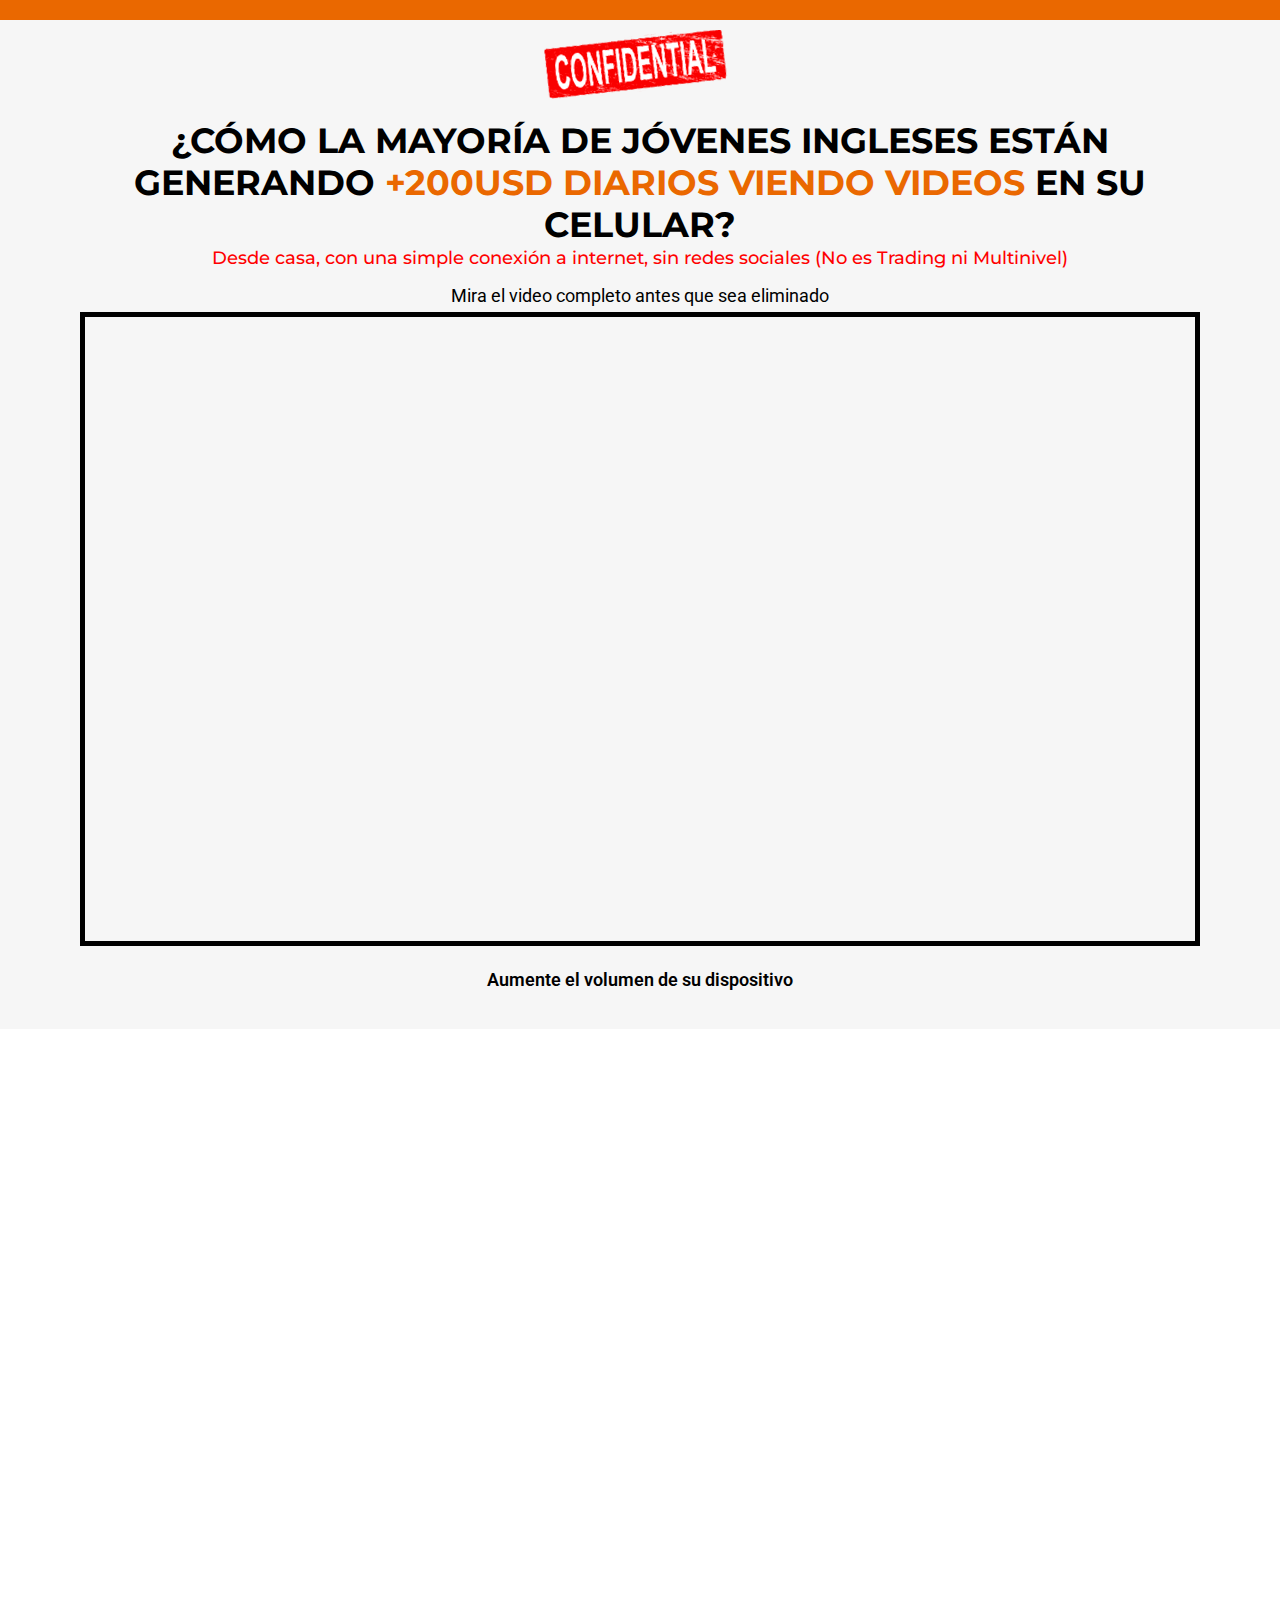
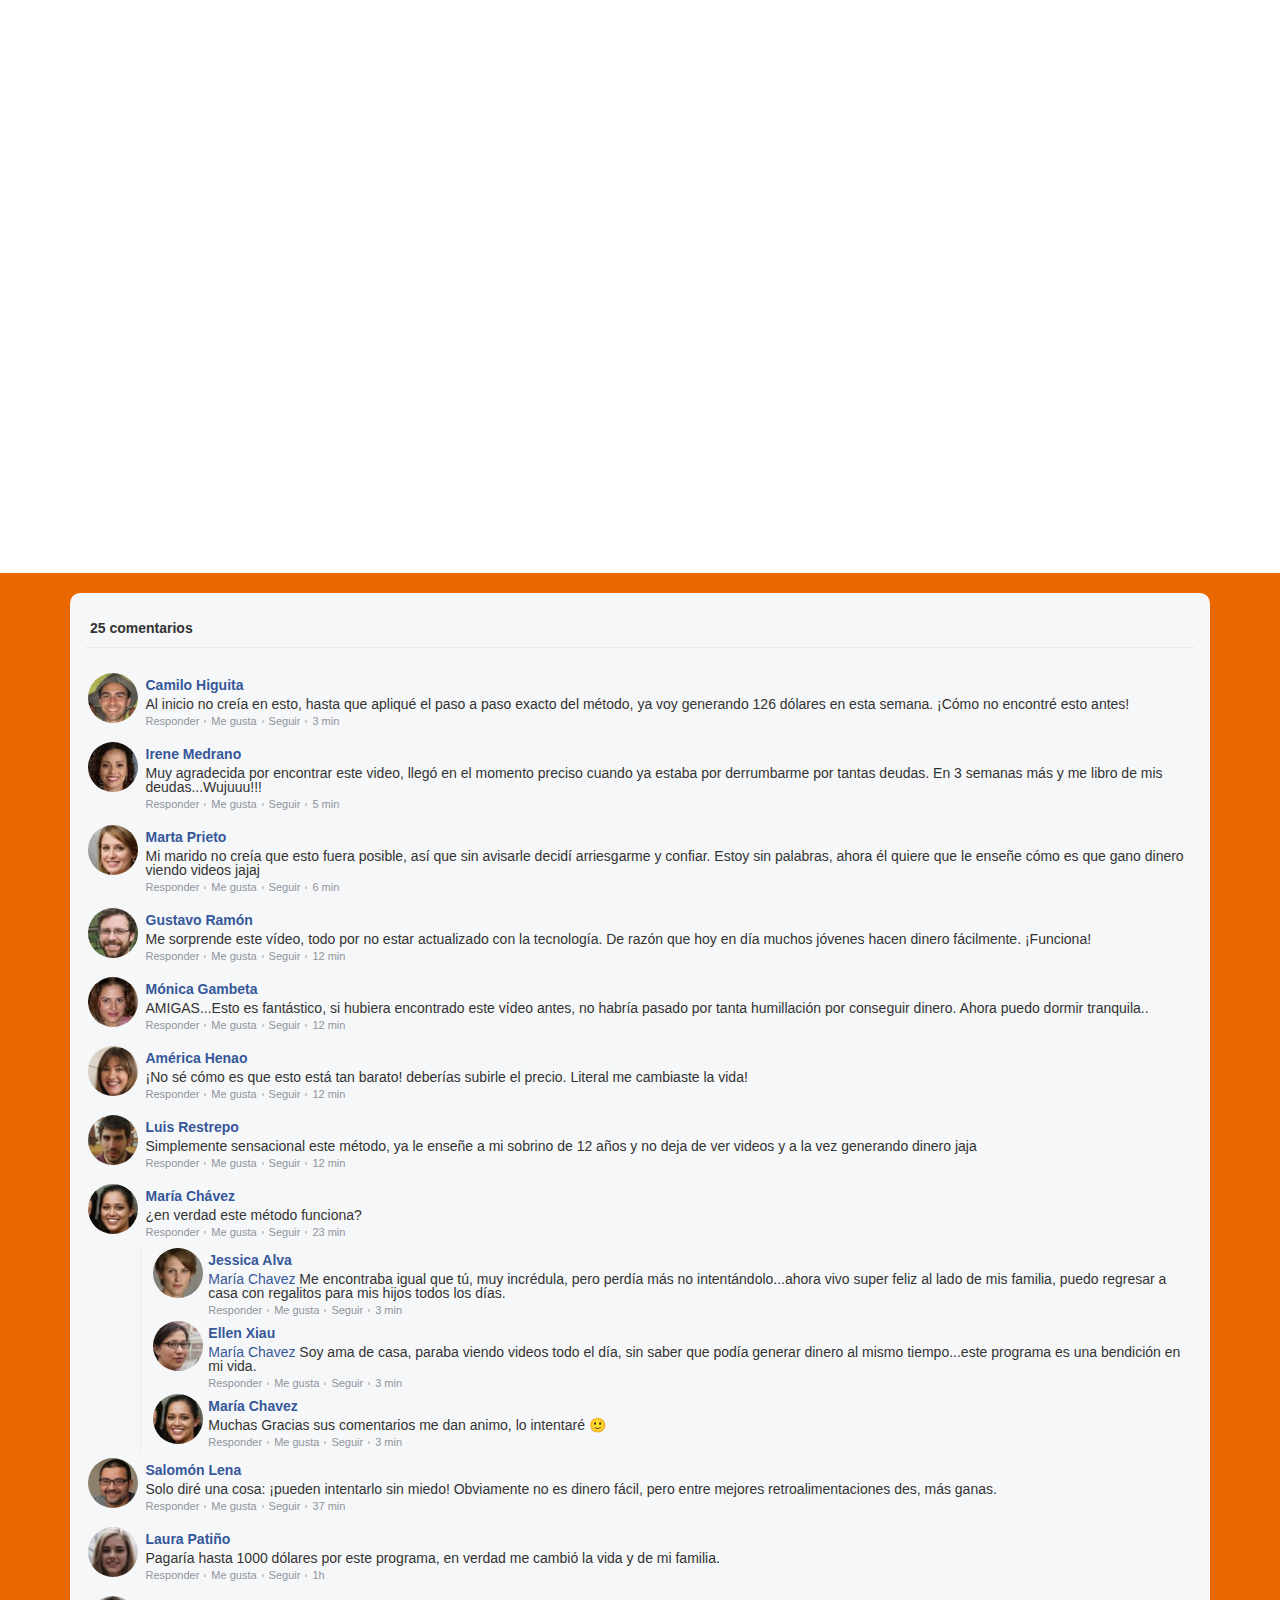
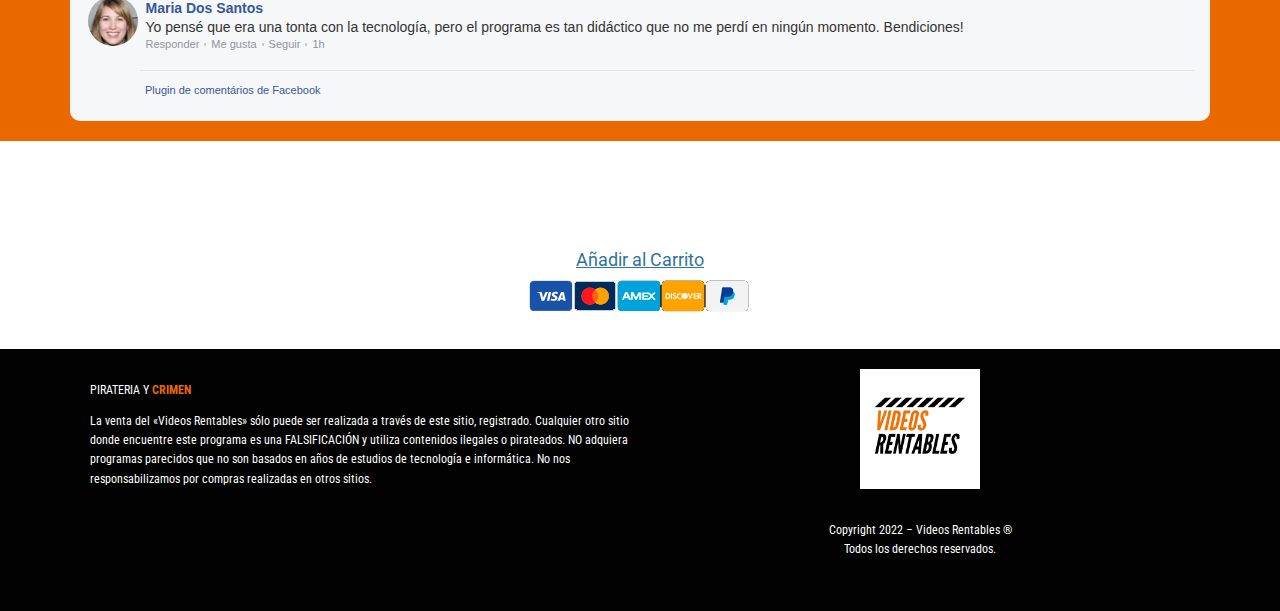
==== index.html @ acf1e4eb "ok" ====
<!DOCTYPE html>
<html lang="es">

<head>
	<meta charset="UTF-8">
	<title>Landingpage &#8211; Sistema VL</title>
	<meta name="viewport" content="width=device-width, initial-scale=1" />
	<meta name='robots' content='max-image-preview:large' />
	<script type='application/javascript'>console.log('PixelYourSite Free version 9.1.1');</script>
	<title>Landingpage &#8211; Sistema VL</title>
	<link href='https://fonts.gstatic.com' crossorigin rel='preconnect' />
	<link rel="alternate" type="application/rss+xml" title="Sistema VL &raquo; Feed" href="./feed/" />
	<link rel="alternate" type="application/rss+xml" title="Sistema VL &raquo; Feed de los comentarios"
		href="./comments/feed/" />
	<style>
		img.wp-smiley,
		img.emoji {
			display: inline !important;
			border: none !important;
			box-shadow: none !important;
			height: 1em !important;
			width: 1em !important;
			margin: 0 0.07em !important;
			vertical-align: -0.1em !important;
			background: none !important;
			padding: 0 !important;
		}
	</style>
	<style id='wp-block-library-inline-css'>
		:root {
			--wp-admin-theme-color: #007cba;
			--wp-admin-theme-color--rgb: 0, 124, 186;
			--wp-admin-theme-color-darker-10: #006ba1;
			--wp-admin-theme-color-darker-10--rgb: 0, 107, 161;
			--wp-admin-theme-color-darker-20: #005a87;
			--wp-admin-theme-color-darker-20--rgb: 0, 90, 135;
			--wp-admin-border-width-focus: 2px
		}

		@media (-webkit-min-device-pixel-ratio:2),
		(min-resolution:192dpi) {
			:root {
				--wp-admin-border-width-focus: 1.5px
			}
		}

		:root {
			--wp--preset--font-size--normal: 16px;
			--wp--preset--font-size--huge: 42px
		}

		:root .has-very-light-gray-background-color {
			background-color: #eee
		}

		:root .has-very-dark-gray-background-color {
			background-color: #313131
		}

		:root .has-very-light-gray-color {
			color: #eee
		}

		:root .has-very-dark-gray-color {
			color: #313131
		}

		:root .has-vivid-green-cyan-to-vivid-cyan-blue-gradient-background {
			background: linear-gradient(135deg, #00d084, #0693e3)
		}

		:root .has-purple-crush-gradient-background {
			background: linear-gradient(135deg, #34e2e4, #4721fb 50%, #ab1dfe)
		}

		:root .has-hazy-dawn-gradient-background {
			background: linear-gradient(135deg, #faaca8, #dad0ec)
		}

		:root .has-subdued-olive-gradient-background {
			background: linear-gradient(135deg, #fafae1, #67a671)
		}

		:root .has-atomic-cream-gradient-background {
			background: linear-gradient(135deg, #fdd79a, #004a59)
		}

		:root .has-nightshade-gradient-background {
			background: linear-gradient(135deg, #330968, #31cdcf)
		}

		:root .has-midnight-gradient-background {
			background: linear-gradient(135deg, #020381, #2874fc)
		}

		.has-regular-font-size {
			font-size: 1em
		}

		.has-larger-font-size {
			font-size: 2.625em
		}

		.has-normal-font-size {
			font-size: var(--wp--preset--font-size--normal)
		}

		.has-huge-font-size {
			font-size: var(--wp--preset--font-size--huge)
		}

		.has-text-align-center {
			text-align: center
		}

		.has-text-align-left {
			text-align: left
		}

		.has-text-align-right {
			text-align: right
		}

		#end-resizable-editor-section {
			display: none
		}

		.aligncenter {
			clear: both
		}

		.items-justified-left {
			justify-content: flex-start
		}

		.items-justified-center {
			justify-content: center
		}

		.items-justified-right {
			justify-content: flex-end
		}

		.items-justified-space-between {
			justify-content: space-between
		}

		.screen-reader-text {
			border: 0;
			clip: rect(1px, 1px, 1px, 1px);
			-webkit-clip-path: inset(50%);
			clip-path: inset(50%);
			height: 1px;
			margin: -1px;
			overflow: hidden;
			padding: 0;
			position: absolute;
			width: 1px;
			word-wrap: normal !important
		}

		.screen-reader-text:focus {
			background-color: #ddd;
			clip: auto !important;
			-webkit-clip-path: none;
			clip-path: none;
			color: #444;
			display: block;
			font-size: 1em;
			height: auto;
			left: 5px;
			line-height: normal;
			padding: 15px 23px 14px;
			text-decoration: none;
			top: 5px;
			width: auto;
			z-index: 100000
		}

		html :where(.has-border-color),
		html :where([style*=border-width]) {
			border-style: solid
		}

		html :where(img[class*=wp-image-]) {
			height: auto;
			max-width: 100%
		}
	</style>
	<style id='global-styles-inline-css'>
		body {
			--wp--preset--color--black: #000000;
			--wp--preset--color--cyan-bluish-gray: #abb8c3;
			--wp--preset--color--white: #ffffff;
			--wp--preset--color--pale-pink: #f78da7;
			--wp--preset--color--vivid-red: #cf2e2e;
			--wp--preset--color--luminous-vivid-orange: #ff6900;
			--wp--preset--color--luminous-vivid-amber: #fcb900;
			--wp--preset--color--light-green-cyan: #7bdcb5;
			--wp--preset--color--vivid-green-cyan: #00d084;
			--wp--preset--color--pale-cyan-blue: #8ed1fc;
			--wp--preset--color--vivid-cyan-blue: #0693e3;
			--wp--preset--color--vivid-purple: #9b51e0;
			--wp--preset--color--foreground: #000000;
			--wp--preset--color--background: #ffffff;
			--wp--preset--color--primary: #1a4548;
			--wp--preset--color--secondary: #ffe2c7;
			--wp--preset--color--tertiary: #F6F6F6;
			--wp--preset--gradient--vivid-cyan-blue-to-vivid-purple: linear-gradient(135deg, rgba(6, 147, 227, 1) 0%, rgb(155, 81, 224) 100%);
			--wp--preset--gradient--light-green-cyan-to-vivid-green-cyan: linear-gradient(135deg, rgb(122, 220, 180) 0%, rgb(0, 208, 130) 100%);
			--wp--preset--gradient--luminous-vivid-amber-to-luminous-vivid-orange: linear-gradient(135deg, rgba(252, 185, 0, 1) 0%, rgba(255, 105, 0, 1) 100%);
			--wp--preset--gradient--luminous-vivid-orange-to-vivid-red: linear-gradient(135deg, rgba(255, 105, 0, 1) 0%, rgb(207, 46, 46) 100%);
			--wp--preset--gradient--very-light-gray-to-cyan-bluish-gray: linear-gradient(135deg, rgb(238, 238, 238) 0%, rgb(169, 184, 195) 100%);
			--wp--preset--gradient--cool-to-warm-spectrum: linear-gradient(135deg, rgb(74, 234, 220) 0%, rgb(151, 120, 209) 20%, rgb(207, 42, 186) 40%, rgb(238, 44, 130) 60%, rgb(251, 105, 98) 80%, rgb(254, 248, 76) 100%);
			--wp--preset--gradient--blush-light-purple: linear-gradient(135deg, rgb(255, 206, 236) 0%, rgb(152, 150, 240) 100%);
			--wp--preset--gradient--blush-bordeaux: linear-gradient(135deg, rgb(254, 205, 165) 0%, rgb(254, 45, 45) 50%, rgb(107, 0, 62) 100%);
			--wp--preset--gradient--luminous-dusk: linear-gradient(135deg, rgb(255, 203, 112) 0%, rgb(199, 81, 192) 50%, rgb(65, 88, 208) 100%);
			--wp--preset--gradient--pale-ocean: linear-gradient(135deg, rgb(255, 245, 203) 0%, rgb(182, 227, 212) 50%, rgb(51, 167, 181) 100%);
			--wp--preset--gradient--electric-grass: linear-gradient(135deg, rgb(202, 248, 128) 0%, rgb(113, 206, 126) 100%);
			--wp--preset--gradient--midnight: linear-gradient(135deg, rgb(2, 3, 129) 0%, rgb(40, 116, 252) 100%);
			--wp--preset--gradient--vertical-secondary-to-tertiary: linear-gradient(to bottom, var(--wp--preset--color--secondary) 0%, var(--wp--preset--color--tertiary) 100%);
			--wp--preset--gradient--vertical-secondary-to-background: linear-gradient(to bottom, var(--wp--preset--color--secondary) 0%, var(--wp--preset--color--background) 100%);
			--wp--preset--gradient--vertical-tertiary-to-background: linear-gradient(to bottom, var(--wp--preset--color--tertiary) 0%, var(--wp--preset--color--background) 100%);
			--wp--preset--gradient--diagonal-primary-to-foreground: linear-gradient(to bottom right, var(--wp--preset--color--primary) 0%, var(--wp--preset--color--foreground) 100%);
			--wp--preset--gradient--diagonal-secondary-to-background: linear-gradient(to bottom right, var(--wp--preset--color--secondary) 50%, var(--wp--preset--color--background) 50%);
			--wp--preset--gradient--diagonal-background-to-secondary: linear-gradient(to bottom right, var(--wp--preset--color--background) 50%, var(--wp--preset--color--secondary) 50%);
			--wp--preset--gradient--diagonal-tertiary-to-background: linear-gradient(to bottom right, var(--wp--preset--color--tertiary) 50%, var(--wp--preset--color--background) 50%);
			--wp--preset--gradient--diagonal-background-to-tertiary: linear-gradient(to bottom right, var(--wp--preset--color--background) 50%, var(--wp--preset--color--tertiary) 50%);
			--wp--preset--duotone--dark-grayscale: url('#wp-duotone-dark-grayscale');
			--wp--preset--duotone--grayscale: url('#wp-duotone-grayscale');
			--wp--preset--duotone--purple-yellow: url('#wp-duotone-purple-yellow');
			--wp--preset--duotone--blue-red: url('#wp-duotone-blue-red');
			--wp--preset--duotone--midnight: url('#wp-duotone-midnight');
			--wp--preset--duotone--magenta-yellow: url('#wp-duotone-magenta-yellow');
			--wp--preset--duotone--purple-green: url('#wp-duotone-purple-green');
			--wp--preset--duotone--blue-orange: url('#wp-duotone-blue-orange');
			--wp--preset--duotone--foreground-and-background: url('#wp-duotone-foreground-and-background');
			--wp--preset--duotone--foreground-and-secondary: url('#wp-duotone-foreground-and-secondary');
			--wp--preset--duotone--foreground-and-tertiary: url('#wp-duotone-foreground-and-tertiary');
			--wp--preset--duotone--primary-and-background: url('#wp-duotone-primary-and-background');
			--wp--preset--duotone--primary-and-secondary: url('#wp-duotone-primary-and-secondary');
			--wp--preset--duotone--primary-and-tertiary: url('#wp-duotone-primary-and-tertiary');
			--wp--preset--font-size--small: 1rem;
			--wp--preset--font-size--medium: 1.125rem;
			--wp--preset--font-size--large: 1.75rem;
			--wp--preset--font-size--x-large: clamp(1.75rem, 3vw, 2.25rem);
			--wp--preset--font-family--system-font: -apple-system, BlinkMacSystemFont, "Segoe UI", Roboto, Oxygen-Sans, Ubuntu, Cantarell, "Helvetica Neue", sans-serif;
			--wp--preset--font-family--source-serif-pro: "Source Serif Pro", serif;
			--wp--custom--spacing--small: max(1.25rem, 5vw);
			--wp--custom--spacing--medium: clamp(2rem, 8vw, calc(4 * var(--wp--style--block-gap)));
			--wp--custom--spacing--large: clamp(4rem, 10vw, 8rem);
			--wp--custom--spacing--outer: var(--wp--custom--spacing--small, 1.25rem);
			--wp--custom--typography--font-size--huge: clamp(2.25rem, 4vw, 2.75rem);
			--wp--custom--typography--font-size--gigantic: clamp(2.75rem, 6vw, 3.25rem);
			--wp--custom--typography--font-size--colossal: clamp(3.25rem, 8vw, 6.25rem);
			--wp--custom--typography--line-height--tiny: 1.15;
			--wp--custom--typography--line-height--small: 1.2;
			--wp--custom--typography--line-height--medium: 1.4;
			--wp--custom--typography--line-height--normal: 1.6;
		}

		body {
			margin: 0;
		}

		body {
			background-color: var(--wp--preset--color--background);
			color: var(--wp--preset--color--foreground);
			font-family: var(--wp--preset--font-family--system-font);
			font-size: var(--wp--preset--font-size--medium);
			line-height: var(--wp--custom--typography--line-height--normal);
			--wp--style--block-gap: 1.5rem;
		}

		.wp-site-blocks>.alignleft {
			float: left;
			margin-right: 2em;
		}

		.wp-site-blocks>.alignright {
			float: right;
			margin-left: 2em;
		}

		.wp-site-blocks>.aligncenter {
			justify-content: center;
			margin-left: auto;
			margin-right: auto;
		}

		.wp-site-blocks>* {
			margin-block-start: 0;
			margin-block-end: 0;
		}

		.wp-site-blocks>*+* {
			margin-block-start: var(--wp--style--block-gap);
		}

		h1 {
			font-family: var(--wp--preset--font-family--source-serif-pro);
			font-size: var(--wp--custom--typography--font-size--colossal);
			font-weight: 300;
			line-height: var(--wp--custom--typography--line-height--tiny);
		}

		h2 {
			font-family: var(--wp--preset--font-family--source-serif-pro);
			font-size: var(--wp--custom--typography--font-size--gigantic);
			font-weight: 300;
			line-height: var(--wp--custom--typography--line-height--small);
		}

		h3 {
			font-family: var(--wp--preset--font-family--source-serif-pro);
			font-size: var(--wp--custom--typography--font-size--huge);
			font-weight: 300;
			line-height: var(--wp--custom--typography--line-height--tiny);
		}

		h4 {
			font-family: var(--wp--preset--font-family--source-serif-pro);
			font-size: var(--wp--preset--font-size--x-large);
			font-weight: 300;
			line-height: var(--wp--custom--typography--line-height--tiny);
		}

		h5 {
			font-family: var(--wp--preset--font-family--system-font);
			font-size: var(--wp--preset--font-size--medium);
			font-weight: 700;
			line-height: var(--wp--custom--typography--line-height--normal);
			text-transform: uppercase;
		}

		h6 {
			font-family: var(--wp--preset--font-family--system-font);
			font-size: var(--wp--preset--font-size--medium);
			font-weight: 400;
			line-height: var(--wp--custom--typography--line-height--normal);
			text-transform: uppercase;
		}

		a {
			color: var(--wp--preset--color--foreground);
		}

		.wp-block-button__link {
			background-color: var(--wp--preset--color--primary);
			border-radius: 0;
			color: var(--wp--preset--color--background);
			font-size: var(--wp--preset--font-size--medium);
		}

		.wp-block-post-title {
			font-family: var(--wp--preset--font-family--source-serif-pro);
			font-size: var(--wp--custom--typography--font-size--gigantic);
			font-weight: 300;
			line-height: var(--wp--custom--typography--line-height--tiny);
		}

		.wp-block-post-comments {
			padding-top: var(--wp--custom--spacing--small);
		}

		.wp-block-pullquote {
			border-width: 1px 0;
		}

		.wp-block-query-title {
			font-family: var(--wp--preset--font-family--source-serif-pro);
			font-size: var(--wp--custom--typography--font-size--gigantic);
			font-weight: 300;
			line-height: var(--wp--custom--typography--line-height--small);
		}

		.wp-block-quote {
			border-width: 1px;
		}

		.wp-block-site-title {
			font-family: var(--wp--preset--font-family--system-font);
			font-size: var(--wp--preset--font-size--medium);
			font-style: italic;
			font-weight: normal;
			line-height: var(--wp--custom--typography--line-height--normal);
		}

		.has-black-color {
			color: var(--wp--preset--color--black) !important;
		}

		.has-cyan-bluish-gray-color {
			color: var(--wp--preset--color--cyan-bluish-gray) !important;
		}

		.has-white-color {
			color: var(--wp--preset--color--white) !important;
		}

		.has-pale-pink-color {
			color: var(--wp--preset--color--pale-pink) !important;
		}

		.has-vivid-red-color {
			color: var(--wp--preset--color--vivid-red) !important;
		}

		.has-luminous-vivid-orange-color {
			color: var(--wp--preset--color--luminous-vivid-orange) !important;
		}

		.has-luminous-vivid-amber-color {
			color: var(--wp--preset--color--luminous-vivid-amber) !important;
		}

		.has-light-green-cyan-color {
			color: var(--wp--preset--color--light-green-cyan) !important;
		}

		.has-vivid-green-cyan-color {
			color: var(--wp--preset--color--vivid-green-cyan) !important;
		}

		.has-pale-cyan-blue-color {
			color: var(--wp--preset--color--pale-cyan-blue) !important;
		}

		.has-vivid-cyan-blue-color {
			color: var(--wp--preset--color--vivid-cyan-blue) !important;
		}

		.has-vivid-purple-color {
			color: var(--wp--preset--color--vivid-purple) !important;
		}

		.has-foreground-color {
			color: var(--wp--preset--color--foreground) !important;
		}

		.has-background-color {
			color: var(--wp--preset--color--background) !important;
		}

		.has-primary-color {
			color: var(--wp--preset--color--primary) !important;
		}

		.has-secondary-color {
			color: var(--wp--preset--color--secondary) !important;
		}

		.has-tertiary-color {
			color: var(--wp--preset--color--tertiary) !important;
		}

		.has-black-background-color {
			background-color: var(--wp--preset--color--black) !important;
		}

		.has-cyan-bluish-gray-background-color {
			background-color: var(--wp--preset--color--cyan-bluish-gray) !important;
		}

		.has-white-background-color {
			background-color: var(--wp--preset--color--white) !important;
		}

		.has-pale-pink-background-color {
			background-color: var(--wp--preset--color--pale-pink) !important;
		}

		.has-vivid-red-background-color {
			background-color: var(--wp--preset--color--vivid-red) !important;
		}

		.has-luminous-vivid-orange-background-color {
			background-color: var(--wp--preset--color--luminous-vivid-orange) !important;
		}

		.has-luminous-vivid-amber-background-color {
			background-color: var(--wp--preset--color--luminous-vivid-amber) !important;
		}

		.has-light-green-cyan-background-color {
			background-color: var(--wp--preset--color--light-green-cyan) !important;
		}

		.has-vivid-green-cyan-background-color {
			background-color: var(--wp--preset--color--vivid-green-cyan) !important;
		}

		.has-pale-cyan-blue-background-color {
			background-color: var(--wp--preset--color--pale-cyan-blue) !important;
		}

		.has-vivid-cyan-blue-background-color {
			background-color: var(--wp--preset--color--vivid-cyan-blue) !important;
		}

		.has-vivid-purple-background-color {
			background-color: var(--wp--preset--color--vivid-purple) !important;
		}

		.has-foreground-background-color {
			background-color: var(--wp--preset--color--foreground) !important;
		}

		.has-background-background-color {
			background-color: var(--wp--preset--color--background) !important;
		}

		.has-primary-background-color {
			background-color: var(--wp--preset--color--primary) !important;
		}

		.has-secondary-background-color {
			background-color: var(--wp--preset--color--secondary) !important;
		}

		.has-tertiary-background-color {
			background-color: var(--wp--preset--color--tertiary) !important;
		}

		.has-black-border-color {
			border-color: var(--wp--preset--color--black) !important;
		}

		.has-cyan-bluish-gray-border-color {
			border-color: var(--wp--preset--color--cyan-bluish-gray) !important;
		}

		.has-white-border-color {
			border-color: var(--wp--preset--color--white) !important;
		}

		.has-pale-pink-border-color {
			border-color: var(--wp--preset--color--pale-pink) !important;
		}

		.has-vivid-red-border-color {
			border-color: var(--wp--preset--color--vivid-red) !important;
		}

		.has-luminous-vivid-orange-border-color {
			border-color: var(--wp--preset--color--luminous-vivid-orange) !important;
		}

		.has-luminous-vivid-amber-border-color {
			border-color: var(--wp--preset--color--luminous-vivid-amber) !important;
		}

		.has-light-green-cyan-border-color {
			border-color: var(--wp--preset--color--light-green-cyan) !important;
		}

		.has-vivid-green-cyan-border-color {
			border-color: var(--wp--preset--color--vivid-green-cyan) !important;
		}

		.has-pale-cyan-blue-border-color {
			border-color: var(--wp--preset--color--pale-cyan-blue) !important;
		}

		.has-vivid-cyan-blue-border-color {
			border-color: var(--wp--preset--color--vivid-cyan-blue) !important;
		}

		.has-vivid-purple-border-color {
			border-color: var(--wp--preset--color--vivid-purple) !important;
		}

		.has-foreground-border-color {
			border-color: var(--wp--preset--color--foreground) !important;
		}

		.has-background-border-color {
			border-color: var(--wp--preset--color--background) !important;
		}

		.has-primary-border-color {
			border-color: var(--wp--preset--color--primary) !important;
		}

		.has-secondary-border-color {
			border-color: var(--wp--preset--color--secondary) !important;
		}

		.has-tertiary-border-color {
			border-color: var(--wp--preset--color--tertiary) !important;
		}

		.has-vivid-cyan-blue-to-vivid-purple-gradient-background {
			background: var(--wp--preset--gradient--vivid-cyan-blue-to-vivid-purple) !important;
		}

		.has-light-green-cyan-to-vivid-green-cyan-gradient-background {
			background: var(--wp--preset--gradient--light-green-cyan-to-vivid-green-cyan) !important;
		}

		.has-luminous-vivid-amber-to-luminous-vivid-orange-gradient-background {
			background: var(--wp--preset--gradient--luminous-vivid-amber-to-luminous-vivid-orange) !important;
		}

		.has-luminous-vivid-orange-to-vivid-red-gradient-background {
			background: var(--wp--preset--gradient--luminous-vivid-orange-to-vivid-red) !important;
		}

		.has-very-light-gray-to-cyan-bluish-gray-gradient-background {
			background: var(--wp--preset--gradient--very-light-gray-to-cyan-bluish-gray) !important;
		}

		.has-cool-to-warm-spectrum-gradient-background {
			background: var(--wp--preset--gradient--cool-to-warm-spectrum) !important;
		}

		.has-blush-light-purple-gradient-background {
			background: var(--wp--preset--gradient--blush-light-purple) !important;
		}

		.has-blush-bordeaux-gradient-background {
			background: var(--wp--preset--gradient--blush-bordeaux) !important;
		}

		.has-luminous-dusk-gradient-background {
			background: var(--wp--preset--gradient--luminous-dusk) !important;
		}

		.has-pale-ocean-gradient-background {
			background: var(--wp--preset--gradient--pale-ocean) !important;
		}

		.has-electric-grass-gradient-background {
			background: var(--wp--preset--gradient--electric-grass) !important;
		}

		.has-midnight-gradient-background {
			background: var(--wp--preset--gradient--midnight) !important;
		}

		.has-vertical-secondary-to-tertiary-gradient-background {
			background: var(--wp--preset--gradient--vertical-secondary-to-tertiary) !important;
		}

		.has-vertical-secondary-to-background-gradient-background {
			background: var(--wp--preset--gradient--vertical-secondary-to-background) !important;
		}

		.has-vertical-tertiary-to-background-gradient-background {
			background: var(--wp--preset--gradient--vertical-tertiary-to-background) !important;
		}

		.has-diagonal-primary-to-foreground-gradient-background {
			background: var(--wp--preset--gradient--diagonal-primary-to-foreground) !important;
		}

		.has-diagonal-secondary-to-background-gradient-background {
			background: var(--wp--preset--gradient--diagonal-secondary-to-background) !important;
		}

		.has-diagonal-background-to-secondary-gradient-background {
			background: var(--wp--preset--gradient--diagonal-background-to-secondary) !important;
		}

		.has-diagonal-tertiary-to-background-gradient-background {
			background: var(--wp--preset--gradient--diagonal-tertiary-to-background) !important;
		}

		.has-diagonal-background-to-tertiary-gradient-background {
			background: var(--wp--preset--gradient--diagonal-background-to-tertiary) !important;
		}

		.has-small-font-size {
			font-size: var(--wp--preset--font-size--small) !important;
		}

		.has-medium-font-size {
			font-size: var(--wp--preset--font-size--medium) !important;
		}

		.has-large-font-size {
			font-size: var(--wp--preset--font-size--large) !important;
		}

		.has-x-large-font-size {
			font-size: var(--wp--preset--font-size--x-large) !important;
		}

		.has-system-font-font-family {
			font-family: var(--wp--preset--font-family--system-font) !important;
		}

		.has-source-serif-pro-font-family {
			font-family: var(--wp--preset--font-family--source-serif-pro) !important;
		}
	</style>
	<style id='wp-webfonts-inline-css'>
		@font-face {
			font-family: "Source Serif Pro";
			font-style: normal;
			font-weight: 200 900;
			font-display: fallback;
			src: local("Source Serif Pro"), url('/wp-content/themes/twentytwentytwo/assets/fonts/source-serif-pro/SourceSerif4Variable-Roman.ttf.woff2') format('woff2');
			font-stretch: normal;
		}

		@font-face {
			font-family: "Source Serif Pro";
			font-style: italic;
			font-weight: 200 900;
			font-display: fallback;
			src: local("Source Serif Pro"), url('/wp-content/themes/twentytwentytwo/assets/fonts/source-serif-pro/SourceSerif4Variable-Italic.ttf.woff2') format('woff2');
			font-stretch: normal;
		}
	</style>
	<link rel='stylesheet' id='twentytwentytwo-style-css' href='./wp-content/themes/twentytwentytwo/style.css?ver=1.2'
		media='all' />
	<link rel='stylesheet' id='elementor-icons-css'
		href='./wp-content/plugins/elementor/assets/lib/eicons/css/elementor-icons.min.css?ver=5.15.0' media='all' />
	<link rel='stylesheet' id='elementor-frontend-legacy-css'
		href='./wp-content/plugins/elementor/assets/css/frontend-legacy.min.css?ver=3.6.6' media='all' />
	<link rel='stylesheet' id='elementor-frontend-css'
		href='./wp-content/plugins/elementor/assets/css/frontend.min.css?ver=3.6.6' media='all' />
	<link rel='stylesheet' id='elementor-post-12-css'
		href='./wp-content/uploads/elementor/css/post-12.css?ver=1654850199' media='all' />
	<link rel='stylesheet' id='elementor-pro-css'
		href='./wp-content/plugins/elementor-pro/assets/css/frontend.min.css?ver=3.0.8' media='all' />
	<link rel='stylesheet' id='elementor-global-css' href='./wp-content/uploads/elementor/css/global.css?ver=1654850265'
		media='all' />
	<link rel='stylesheet' id='elementor-post-60-css'
		href='./wp-content/uploads/elementor/css/post-60.css?ver=1655970504' media='all' />
	<link rel='stylesheet' id='google-fonts-1-css'
		href='https://fonts.googleapis.com/css?family=Roboto%3A100%2C100italic%2C200%2C200italic%2C300%2C300italic%2C400%2C400italic%2C500%2C500italic%2C600%2C600italic%2C700%2C700italic%2C800%2C800italic%2C900%2C900italic%7CRoboto+Slab%3A100%2C100italic%2C200%2C200italic%2C300%2C300italic%2C400%2C400italic%2C500%2C500italic%2C600%2C600italic%2C700%2C700italic%2C800%2C800italic%2C900%2C900italic%7CMontserrat%3A100%2C100italic%2C200%2C200italic%2C300%2C300italic%2C400%2C400italic%2C500%2C500italic%2C600%2C600italic%2C700%2C700italic%2C800%2C800italic%2C900%2C900italic%7CRoboto+Condensed%3A100%2C100italic%2C200%2C200italic%2C300%2C300italic%2C400%2C400italic%2C500%2C500italic%2C600%2C600italic%2C700%2C700italic%2C800%2C800italic%2C900%2C900italic&#038;display=swap&#038;ver=6.0'
		media='all' />
	<link rel='stylesheet' id='elementor-icons-shared-0-css'
		href='./wp-content/plugins/elementor/assets/lib/font-awesome/css/fontawesome.min.css?ver=5.15.3' media='all' />
	<link rel='stylesheet' id='elementor-icons-fa-solid-css'
		href='./wp-content/plugins/elementor/assets/lib/font-awesome/css/solid.min.css?ver=5.15.3' media='all' />
	<link rel='stylesheet' id='elementor-icons-fa-brands-css'
		href='./wp-content/plugins/elementor/assets/lib/font-awesome/css/brands.min.css?ver=5.15.3' media='all' />
	<script src='./wp-includes/js/jquery/jquery.min.js?ver=3.6.0' id='jquery-core-js'></script>
	<script src='./wp-includes/js/jquery/jquery-migrate.min.js?ver=3.3.2' id='jquery-migrate-js'></script>
	<script src='./wp-content/plugins/pixelyoursite/dist/scripts/jquery.bind-first-0.2.3.min.js?ver=6.0'
		id='jquery-bind-first-js'></script>
	<script src='./wp-content/plugins/pixelyoursite/dist/scripts/js.cookie-2.1.3.min.js?ver=2.1.3'
		id='js-cookie-js'></script>
	<!-- <script id='pys-js-extra'>
		var pysOptions = { "staticEvents": { "facebook": { "init_event": [{ "delay": 0, "type": "static", "name": "PageView", "pixelIds": ["1489349721508777"], "eventID": "fc72c1e8-4bc1-4050-bffa-5f838b35f1a0", "params": { "page_title": "Landingpage", "post_type": "page", "post_id": 60, "plugin": "PixelYourSite", "user_role": "guest", "event_url": "sistemavideolucrativo.com\/landingpage\/" }, "e_id": "init_event", "ids": [], "hasTimeWindow": false, "timeWindow": 0, "woo_order": "", "edd_order": "" }] } }, "dynamicEvents": { "automatic_event_form": { "facebook": { "delay": 0, "type": "dyn", "name": "Form", "pixelIds": ["1489349721508777"], "eventID": "6927f012-d666-4f16-89a6-8a65ee80ecfe", "params": { "page_title": "Landingpage", "post_type": "page", "post_id": 60, "plugin": "PixelYourSite", "user_role": "guest", "event_url": "sistemavideolucrativo.com\/landingpage\/" }, "e_id": "automatic_event_form", "ids": [], "hasTimeWindow": false, "timeWindow": 0, "woo_order": "", "edd_order": "" } }, "automatic_event_download": { "facebook": { "delay": 0, "type": "dyn", "name": "Download", "extensions": ["", "doc", "exe", "js", "pdf", "ppt", "tgz", "zip", "xls"], "pixelIds": ["1489349721508777"], "eventID": "eece10cb-7835-48f7-813e-118b5216d5c9", "params": { "page_title": "Landingpage", "post_type": "page", "post_id": 60, "plugin": "PixelYourSite", "user_role": "guest", "event_url": "sistemavideolucrativo.com\/landingpage\/" }, "e_id": "automatic_event_download", "ids": [], "hasTimeWindow": false, "timeWindow": 0, "woo_order": "", "edd_order": "" } }, "automatic_event_comment": { "facebook": { "delay": 0, "type": "dyn", "name": "Comment", "pixelIds": ["1489349721508777"], "eventID": "3067702b-a874-482e-9df3-d68f5465e54c", "params": { "page_title": "Landingpage", "post_type": "page", "post_id": 60, "plugin": "PixelYourSite", "user_role": "guest", "event_url": "sistemavideolucrativo.com\/landingpage\/" }, "e_id": "automatic_event_comment", "ids": [], "hasTimeWindow": false, "timeWindow": 0, "woo_order": "", "edd_order": "" } } }, "triggerEvents": [], "triggerEventTypes": [], "facebook": { "pixelIds": ["1489349721508777"], "advancedMatching": [], "removeMetadata": false, "contentParams": { "post_type": "page", "post_id": 60, "content_name": "Landingpage" }, "commentEventEnabled": true, "wooVariableAsSimple": false, "downloadEnabled": true, "formEventEnabled": true, "ajaxForServerEvent": true, "serverApiEnabled": true, "wooCRSendFromServer": false }, "debug": "", "siteUrl": "https:\/\/sistemavideolucrativo.com", "ajaxUrl": "https:\/\/sistemavideolucrativo.com\/wp-admin\/admin-ajax.php", "enable_remove_download_url_param": "1", "gdpr": { "ajax_enabled": false, "all_disabled_by_api": false, "facebook_disabled_by_api": false, "analytics_disabled_by_api": false, "google_ads_disabled_by_api": false, "pinterest_disabled_by_api": false, "bing_disabled_by_api": false, "facebook_prior_consent_enabled": true, "analytics_prior_consent_enabled": true, "google_ads_prior_consent_enabled": null, "pinterest_prior_consent_enabled": true, "bing_prior_consent_enabled": true, "cookiebot_integration_enabled": false, "cookiebot_facebook_consent_category": "marketing", "cookiebot_analytics_consent_category": "statistics", "cookiebot_google_ads_consent_category": null, "cookiebot_pinterest_consent_category": "marketing", "cookiebot_bing_consent_category": "marketing", "consent_magic_integration_enabled": false, "real_cookie_banner_integration_enabled": false, "cookie_notice_integration_enabled": false, "cookie_law_info_integration_enabled": false }, "woo": { "enabled": false }, "edd": { "enabled": false } };
	</script> -->
	<script src='./wp-content/plugins/pixelyoursite/dist/scripts/public.js?ver=9.1.1' id='pys-js'></script>
	<link rel="https://api.w.org/" href="./wp-json/" />
	<link rel="alternate" type="application/json" href="./wp-json/wp/v2/pages/60" />
	<link rel="EditURI" type="application/rsd+xml" title="RSD" href="./xmlrpc.php?rsd" />
	<link rel="wlwmanifest" type="application/wlwmanifest+xml" href="./wp-includes/wlwmanifest.xml" />
	<meta name="generator" content="WordPress 6.0" />
	<link rel="canonical" href="./landingpage/" />
	<link rel='shortlink' href='./?p=60' />
	<link rel="alternate" type="application/json+oembed"
		href="./wp-json/oembed/1.0/embed?url=https%3A%2F%2Fsistemavideolucrativo.com%2Flandingpage%2F" />
	<link rel="alternate" type="text/xml+oembed"
		href="./wp-json/oembed/1.0/embed?url=https%3A%2F%2Fsistemavideolucrativo.com%2Flandingpage%2F&#038;format=xml" />
	<meta name="facebook-domain-verification" content="3rgux3npi8svab6mgz8wz5oe3n1cgs" />
	<meta name="viewport" content="width=device-width, initial-scale=1.0, viewport-fit=cover" />
</head>

<body
	class="page-template page-template-elementor_canvas page page-id-60 wp-embed-responsive elementor-default elementor-template-canvas elementor-kit-12 elementor-page elementor-page-60">
	<svg xmlns="http://www.w3.org/2000/svg" viewBox="0 0 0 0" width="0" height="0" focusable="false" role="none"
		style="visibility: hidden; position: absolute; left: -9999px; overflow: hidden;">
		<defs>
			<filter id="wp-duotone-dark-grayscale">
				<feColorMatrix color-interpolation-filters="sRGB" type="matrix"
					values=" .299 .587 .114 0 0 .299 .587 .114 0 0 .299 .587 .114 0 0 .299 .587 .114 0 0 " />
				<feComponentTransfer color-interpolation-filters="sRGB">
					<feFuncR type="table" tableValues="0 0.49803921568627" />
					<feFuncG type="table" tableValues="0 0.49803921568627" />
					<feFuncB type="table" tableValues="0 0.49803921568627" />
					<feFuncA type="table" tableValues="1 1" />
				</feComponentTransfer>
				<feComposite in2="SourceGraphic" operator="in" />
			</filter>
		</defs>
	</svg><svg xmlns="http://www.w3.org/2000/svg" viewBox="0 0 0 0" width="0" height="0" focusable="false" role="none"
		style="visibility: hidden; position: absolute; left: -9999px; overflow: hidden;">
		<defs>
			<filter id="wp-duotone-grayscale">
				<feColorMatrix color-interpolation-filters="sRGB" type="matrix"
					values=" .299 .587 .114 0 0 .299 .587 .114 0 0 .299 .587 .114 0 0 .299 .587 .114 0 0 " />
				<feComponentTransfer color-interpolation-filters="sRGB">
					<feFuncR type="table" tableValues="0 1" />
					<feFuncG type="table" tableValues="0 1" />
					<feFuncB type="table" tableValues="0 1" />
					<feFuncA type="table" tableValues="1 1" />
				</feComponentTransfer>
				<feComposite in2="SourceGraphic" operator="in" />
			</filter>
		</defs>
	</svg><svg xmlns="http://www.w3.org/2000/svg" viewBox="0 0 0 0" width="0" height="0" focusable="false" role="none"
		style="visibility: hidden; position: absolute; left: -9999px; overflow: hidden;">
		<defs>
			<filter id="wp-duotone-purple-yellow">
				<feColorMatrix color-interpolation-filters="sRGB" type="matrix"
					values=" .299 .587 .114 0 0 .299 .587 .114 0 0 .299 .587 .114 0 0 .299 .587 .114 0 0 " />
				<feComponentTransfer color-interpolation-filters="sRGB">
					<feFuncR type="table" tableValues="0.54901960784314 0.98823529411765" />
					<feFuncG type="table" tableValues="0 1" />
					<feFuncB type="table" tableValues="0.71764705882353 0.25490196078431" />
					<feFuncA type="table" tableValues="1 1" />
				</feComponentTransfer>
				<feComposite in2="SourceGraphic" operator="in" />
			</filter>
		</defs>
	</svg><svg xmlns="http://www.w3.org/2000/svg" viewBox="0 0 0 0" width="0" height="0" focusable="false" role="none"
		style="visibility: hidden; position: absolute; left: -9999px; overflow: hidden;">
		<defs>
			<filter id="wp-duotone-blue-red">
				<feColorMatrix color-interpolation-filters="sRGB" type="matrix"
					values=" .299 .587 .114 0 0 .299 .587 .114 0 0 .299 .587 .114 0 0 .299 .587 .114 0 0 " />
				<feComponentTransfer color-interpolation-filters="sRGB">
					<feFuncR type="table" tableValues="0 1" />
					<feFuncG type="table" tableValues="0 0.27843137254902" />
					<feFuncB type="table" tableValues="0.5921568627451 0.27843137254902" />
					<feFuncA type="table" tableValues="1 1" />
				</feComponentTransfer>
				<feComposite in2="SourceGraphic" operator="in" />
			</filter>
		</defs>
	</svg><svg xmlns="http://www.w3.org/2000/svg" viewBox="0 0 0 0" width="0" height="0" focusable="false" role="none"
		style="visibility: hidden; position: absolute; left: -9999px; overflow: hidden;">
		<defs>
			<filter id="wp-duotone-midnight">
				<feColorMatrix color-interpolation-filters="sRGB" type="matrix"
					values=" .299 .587 .114 0 0 .299 .587 .114 0 0 .299 .587 .114 0 0 .299 .587 .114 0 0 " />
				<feComponentTransfer color-interpolation-filters="sRGB">
					<feFuncR type="table" tableValues="0 0" />
					<feFuncG type="table" tableValues="0 0.64705882352941" />
					<feFuncB type="table" tableValues="0 1" />
					<feFuncA type="table" tableValues="1 1" />
				</feComponentTransfer>
				<feComposite in2="SourceGraphic" operator="in" />
			</filter>
		</defs>
	</svg><svg xmlns="http://www.w3.org/2000/svg" viewBox="0 0 0 0" width="0" height="0" focusable="false" role="none"
		style="visibility: hidden; position: absolute; left: -9999px; overflow: hidden;">
		<defs>
			<filter id="wp-duotone-magenta-yellow">
				<feColorMatrix color-interpolation-filters="sRGB" type="matrix"
					values=" .299 .587 .114 0 0 .299 .587 .114 0 0 .299 .587 .114 0 0 .299 .587 .114 0 0 " />
				<feComponentTransfer color-interpolation-filters="sRGB">
					<feFuncR type="table" tableValues="0.78039215686275 1" />
					<feFuncG type="table" tableValues="0 0.94901960784314" />
					<feFuncB type="table" tableValues="0.35294117647059 0.47058823529412" />
					<feFuncA type="table" tableValues="1 1" />
				</feComponentTransfer>
				<feComposite in2="SourceGraphic" operator="in" />
			</filter>
		</defs>
	</svg><svg xmlns="http://www.w3.org/2000/svg" viewBox="0 0 0 0" width="0" height="0" focusable="false" role="none"
		style="visibility: hidden; position: absolute; left: -9999px; overflow: hidden;">
		<defs>
			<filter id="wp-duotone-purple-green">
				<feColorMatrix color-interpolation-filters="sRGB" type="matrix"
					values=" .299 .587 .114 0 0 .299 .587 .114 0 0 .299 .587 .114 0 0 .299 .587 .114 0 0 " />
				<feComponentTransfer color-interpolation-filters="sRGB">
					<feFuncR type="table" tableValues="0.65098039215686 0.40392156862745" />
					<feFuncG type="table" tableValues="0 1" />
					<feFuncB type="table" tableValues="0.44705882352941 0.4" />
					<feFuncA type="table" tableValues="1 1" />
				</feComponentTransfer>
				<feComposite in2="SourceGraphic" operator="in" />
			</filter>
		</defs>
	</svg><svg xmlns="http://www.w3.org/2000/svg" viewBox="0 0 0 0" width="0" height="0" focusable="false" role="none"
		style="visibility: hidden; position: absolute; left: -9999px; overflow: hidden;">
		<defs>
			<filter id="wp-duotone-blue-orange">
				<feColorMatrix color-interpolation-filters="sRGB" type="matrix"
					values=" .299 .587 .114 0 0 .299 .587 .114 0 0 .299 .587 .114 0 0 .299 .587 .114 0 0 " />
				<feComponentTransfer color-interpolation-filters="sRGB">
					<feFuncR type="table" tableValues="0.098039215686275 1" />
					<feFuncG type="table" tableValues="0 0.66274509803922" />
					<feFuncB type="table" tableValues="0.84705882352941 0.41960784313725" />
					<feFuncA type="table" tableValues="1 1" />
				</feComponentTransfer>
				<feComposite in2="SourceGraphic" operator="in" />
			</filter>
		</defs>
	</svg><svg xmlns="http://www.w3.org/2000/svg" viewBox="0 0 0 0" width="0" height="0" focusable="false" role="none"
		style="visibility: hidden; position: absolute; left: -9999px; overflow: hidden;">
		<defs>
			<filter id="wp-duotone-foreground-and-background">
				<feColorMatrix color-interpolation-filters="sRGB" type="matrix"
					values=" .299 .587 .114 0 0 .299 .587 .114 0 0 .299 .587 .114 0 0 .299 .587 .114 0 0 " />
				<feComponentTransfer color-interpolation-filters="sRGB">
					<feFuncR type="table" tableValues="0 1" />
					<feFuncG type="table" tableValues="0 1" />
					<feFuncB type="table" tableValues="0 1" />
					<feFuncA type="table" tableValues="1 1" />
				</feComponentTransfer>
				<feComposite in2="SourceGraphic" operator="in" />
			</filter>
		</defs>
	</svg><svg xmlns="http://www.w3.org/2000/svg" viewBox="0 0 0 0" width="0" height="0" focusable="false" role="none"
		style="visibility: hidden; position: absolute; left: -9999px; overflow: hidden;">
		<defs>
			<filter id="wp-duotone-foreground-and-secondary">
				<feColorMatrix color-interpolation-filters="sRGB" type="matrix"
					values=" .299 .587 .114 0 0 .299 .587 .114 0 0 .299 .587 .114 0 0 .299 .587 .114 0 0 " />
				<feComponentTransfer color-interpolation-filters="sRGB">
					<feFuncR type="table" tableValues="0 1" />
					<feFuncG type="table" tableValues="0 0.88627450980392" />
					<feFuncB type="table" tableValues="0 0.78039215686275" />
					<feFuncA type="table" tableValues="1 1" />
				</feComponentTransfer>
				<feComposite in2="SourceGraphic" operator="in" />
			</filter>
		</defs>
	</svg><svg xmlns="http://www.w3.org/2000/svg" viewBox="0 0 0 0" width="0" height="0" focusable="false" role="none"
		style="visibility: hidden; position: absolute; left: -9999px; overflow: hidden;">
		<defs>
			<filter id="wp-duotone-foreground-and-tertiary">
				<feColorMatrix color-interpolation-filters="sRGB" type="matrix"
					values=" .299 .587 .114 0 0 .299 .587 .114 0 0 .299 .587 .114 0 0 .299 .587 .114 0 0 " />
				<feComponentTransfer color-interpolation-filters="sRGB">
					<feFuncR type="table" tableValues="0 0.96470588235294" />
					<feFuncG type="table" tableValues="0 0.96470588235294" />
					<feFuncB type="table" tableValues="0 0.96470588235294" />
					<feFuncA type="table" tableValues="1 1" />
				</feComponentTransfer>
				<feComposite in2="SourceGraphic" operator="in" />
			</filter>
		</defs>
	</svg><svg xmlns="http://www.w3.org/2000/svg" viewBox="0 0 0 0" width="0" height="0" focusable="false" role="none"
		style="visibility: hidden; position: absolute; left: -9999px; overflow: hidden;">
		<defs>
			<filter id="wp-duotone-primary-and-background">
				<feColorMatrix color-interpolation-filters="sRGB" type="matrix"
					values=" .299 .587 .114 0 0 .299 .587 .114 0 0 .299 .587 .114 0 0 .299 .587 .114 0 0 " />
				<feComponentTransfer color-interpolation-filters="sRGB">
					<feFuncR type="table" tableValues="0.10196078431373 1" />
					<feFuncG type="table" tableValues="0.27058823529412 1" />
					<feFuncB type="table" tableValues="0.28235294117647 1" />
					<feFuncA type="table" tableValues="1 1" />
				</feComponentTransfer>
				<feComposite in2="SourceGraphic" operator="in" />
			</filter>
		</defs>
	</svg><svg xmlns="http://www.w3.org/2000/svg" viewBox="0 0 0 0" width="0" height="0" focusable="false" role="none"
		style="visibility: hidden; position: absolute; left: -9999px; overflow: hidden;">
		<defs>
			<filter id="wp-duotone-primary-and-secondary">
				<feColorMatrix color-interpolation-filters="sRGB" type="matrix"
					values=" .299 .587 .114 0 0 .299 .587 .114 0 0 .299 .587 .114 0 0 .299 .587 .114 0 0 " />
				<feComponentTransfer color-interpolation-filters="sRGB">
					<feFuncR type="table" tableValues="0.10196078431373 1" />
					<feFuncG type="table" tableValues="0.27058823529412 0.88627450980392" />
					<feFuncB type="table" tableValues="0.28235294117647 0.78039215686275" />
					<feFuncA type="table" tableValues="1 1" />
				</feComponentTransfer>
				<feComposite in2="SourceGraphic" operator="in" />
			</filter>
		</defs>
	</svg><svg xmlns="http://www.w3.org/2000/svg" viewBox="0 0 0 0" width="0" height="0" focusable="false" role="none"
		style="visibility: hidden; position: absolute; left: -9999px; overflow: hidden;">
		<defs>
			<filter id="wp-duotone-primary-and-tertiary">
				<feColorMatrix color-interpolation-filters="sRGB" type="matrix"
					values=" .299 .587 .114 0 0 .299 .587 .114 0 0 .299 .587 .114 0 0 .299 .587 .114 0 0 " />
				<feComponentTransfer color-interpolation-filters="sRGB">
					<feFuncR type="table" tableValues="0.10196078431373 0.96470588235294" />
					<feFuncG type="table" tableValues="0.27058823529412 0.96470588235294" />
					<feFuncB type="table" tableValues="0.28235294117647 0.96470588235294" />
					<feFuncA type="table" tableValues="1 1" />
				</feComponentTransfer>
				<feComposite in2="SourceGraphic" operator="in" />
			</filter>
		</defs>
	</svg>
	<div data-elementor-type="wp-page" data-elementor-id="60" class="elementor elementor-60">
		<div class="elementor-inner">
			<div class="elementor-section-wrap">
				<section
					class="elementor-section elementor-top-section elementor-element elementor-element-7ef7e6f8 elementor-section-boxed elementor-section-height-default elementor-section-height-default"
					data-id="7ef7e6f8" data-element_type="section"
					data-settings="{&quot;background_background&quot;:&quot;classic&quot;}">
					<div class="elementor-container elementor-column-gap-default">
						<div class="elementor-row">
							<div class="elementor-column elementor-col-100 elementor-top-column elementor-element elementor-element-4014d241"
								data-id="4014d241" data-element_type="column">
								<div class="elementor-column-wrap elementor-element-populated">
									<div class="elementor-widget-wrap">
										<div class="elementor-element elementor-element-4eaecf2c elementor-widget elementor-widget-html"
											data-id="4eaecf2c" data-element_type="widget"
											data-widget_type="html.default">
											<div class="elementor-widget-container">
												<h2 id="ofertaBarraTop"></h2>
												<script>

													var paises = [
														{ "nombrePais": "Afganistán", "codPais": "AF" },
														{ "nombrePais": "Albania", "codPais": "AL" },
														{ "nombrePais": "Alemania", "codPais": "DE" },
														{ "nombrePais": "Andorra", "codPais": "AD" },
														{ "nombrePais": "Angola", "codPais": "AO" },
														{ "nombrePais": "Anguila", "codPais": "AI" },
														{ "nombrePais": "Antártida", "codPais": "AQ" },
														{ "nombrePais": "Antigua y Barbuda", "codPais": "AG" },
														{ "nombrePais": "Arabia Saudita", "codPais": "SA" },
														{ "nombrePais": "Argelia", "codPais": "DZ" },
														{ "nombrePais": "Argentina", "codPais": "AR" },
														{ "nombrePais": "Armenia", "codPais": "AM" },
														{ "nombrePais": "Aruba", "codPais": "AW" },
														{ "nombrePais": "Australia", "codPais": "AU" },
														{ "nombrePais": "Austria", "codPais": "AT" },
														{ "nombrePais": "Azerbaiyán", "codPais": "AZ" },
														{ "nombrePais": "Bélgica", "codPais": "BE" },
														{ "nombrePais": "Bahamas", "codPais": "BS" },
														{ "nombrePais": "Bahrein", "codPais": "BH" },
														{ "nombrePais": "Bangladesh", "codPais": "BD" },
														{ "nombrePais": "Barbados", "codPais": "BB" },
														{ "nombrePais": "Belice", "codPais": "BZ" },
														{ "nombrePais": "Benín", "codPais": "BJ" },
														{ "nombrePais": "Bhután", "codPais": "BT" },
														{ "nombrePais": "Bielorrusia", "codPais": "BY" },
														{ "nombrePais": "Birmania", "codPais": "MM" },
														{ "nombrePais": "Bolivia", "codPais": "BO" },
														{ "nombrePais": "Bosnia y Herzegovina", "codPais": "BA" },
														{ "nombrePais": "Botsuana", "codPais": "BW" },
														{ "nombrePais": "Brasil", "codPais": "BR" },
														{ "nombrePais": "Brunéi", "codPais": "BN" },
														{ "nombrePais": "Bulgaria", "codPais": "BG" },
														{ "nombrePais": "Burkina Faso", "codPais": "BF" },
														{ "nombrePais": "Burundi", "codPais": "BI" },
														{ "nombrePais": "Cabo Verde", "codPais": "CV" },
														{ "nombrePais": "Camboya", "codPais": "KH" },
														{ "nombrePais": "Camerún", "codPais": "CM" },
														{ "nombrePais": "Canadá", "codPais": "CA" },
														{ "nombrePais": "Chad", "codPais": "TD" },
														{ "nombrePais": "Chile", "codPais": "CL" },
														{ "nombrePais": "China", "codPais": "CN" },
														{ "nombrePais": "Chipre", "codPais": "CY" },
														{ "nombrePais": "Ciudad del Vaticano", "codPais": "VA" },
														{ "nombrePais": "Colombia", "codPais": "CO" },
														{ "nombrePais": "Comoras", "codPais": "KM" },
														{ "nombrePais": "República del Congo", "codPais": "CG" },
														{ "nombrePais": "República Democrática del Congo", "codPais": "CD" },
														{ "nombrePais": "Corea del Norte", "codPais": "KP" },
														{ "nombrePais": "Corea del Sur", "codPais": "KR" },
														{ "nombrePais": "Costa de Marfil", "codPais": "CI" },
														{ "nombrePais": "Costa Rica", "codPais": "CR" },
														{ "nombrePais": "Croacia", "codPais": "HR" },
														{ "nombrePais": "Cuba", "codPais": "CU" },
														{ "nombrePais": "Curazao", "codPais": "CW" },
														{ "nombrePais": "Dinamarca", "codPais": "DK" },
														{ "nombrePais": "Dominica", "codPais": "DM" },
														{ "nombrePais": "Ecuador", "codPais": "EC" },
														{ "nombrePais": "Egipto", "codPais": "EG" },
														{ "nombrePais": "El Salvador", "codPais": "SV" },
														{ "nombrePais": "Emiratos Árabes Unidos", "codPais": "AE" },
														{ "nombrePais": "Eritrea", "codPais": "ER" },
														{ "nombrePais": "Eslovaquia", "codPais": "SK" },
														{ "nombrePais": "Eslovenia", "codPais": "SI" },
														{ "nombrePais": "España", "codPais": "ES" },
														{ "nombrePais": "Estados Unidos", "codPais": "US" },
														{ "nombrePais": "Estonia", "codPais": "EE" },
														{ "nombrePais": "Etiopía", "codPais": "ET" },
														{ "nombrePais": "Filipinas", "codPais": "PH" },
														{ "nombrePais": "Finlandia", "codPais": "FI" },
														{ "nombrePais": "Fiyi", "codPais": "FJ" },
														{ "nombrePais": "Francia", "codPais": "FR" },
														{ "nombrePais": "Gabón", "codPais": "GA" },
														{ "nombrePais": "Gambia", "codPais": "GM" },
														{ "nombrePais": "Georgia", "codPais": "GE" },
														{ "nombrePais": "Ghana", "codPais": "GH" },
														{ "nombrePais": "Gibraltar", "codPais": "GI" },
														{ "nombrePais": "Granada", "codPais": "GD" },
														{ "nombrePais": "Grecia", "codPais": "GR" },
														{ "nombrePais": "Groenlandia", "codPais": "GL" },
														{ "nombrePais": "Guadalupe", "codPais": "GP" },
														{ "nombrePais": "Guam", "codPais": "GU" },
														{ "nombrePais": "Guatemala", "codPais": "GT" },
														{ "nombrePais": "Guayana Francesa", "codPais": "GF" },
														{ "nombrePais": "Guernsey", "codPais": "GG" },
														{ "nombrePais": "Guinea", "codPais": "GN" },
														{ "nombrePais": "Guinea Ecuatorial", "codPais": "GQ" },
														{ "nombrePais": "Guinea-Bissau", "codPais": "GW" },
														{ "nombrePais": "Guyana", "codPais": "GY" },
														{ "nombrePais": "Haití", "codPais": "HT" },
														{ "nombrePais": "Honduras", "codPais": "HN" },
														{ "nombrePais": "Hong kong", "codPais": "HK" },
														{ "nombrePais": "Hungría", "codPais": "HU" },
														{ "nombrePais": "India", "codPais": "IN" },
														{ "nombrePais": "Indonesia", "codPais": "ID" },
														{ "nombrePais": "Irán", "codPais": "IR" },
														{ "nombrePais": "Irak", "codPais": "IQ" },
														{ "nombrePais": "Irlanda", "codPais": "IE" },
														{ "nombrePais": "Isla Bouvet", "codPais": "BV" },
														{ "nombrePais": "Isla de Man", "codPais": "IM" },
														{ "nombrePais": "Isla de Navidad", "codPais": "CX" },
														{ "nombrePais": "Isla Norfolk", "codPais": "NF" },
														{ "nombrePais": "Islandia", "codPais": "IS" },
														{ "nombrePais": "Islas Bermudas", "codPais": "BM" },
														{ "nombrePais": "Islas Caimán", "codPais": "KY" },
														{ "nombrePais": "Islas Cocos (Keeling)", "codPais": "CC" },
														{ "nombrePais": "Islas Cook", "codPais": "CK" },
														{ "nombrePais": "Islas de Åland", "codPais": "AX" },
														{ "nombrePais": "Islas Feroe", "codPais": "FO" },
														{ "nombrePais": "Islas Georgias del Sur y Sandwich del Sur", "codPais": "GS" },
														{ "nombrePais": "Islas Heard y McDonald", "codPais": "HM" },
														{ "nombrePais": "Islas Maldivas", "codPais": "MV" },
														{ "nombrePais": "Islas Malvinas", "codPais": "FK" },
														{ "nombrePais": "Islas Marianas del Norte", "codPais": "MP" },
														{ "nombrePais": "Islas Marshall", "codPais": "MH" },
														{ "nombrePais": "Islas Pitcairn", "codPais": "PN" },
														{ "nombrePais": "Islas Salomón", "codPais": "SB" },
														{ "nombrePais": "Islas Turcas y Caicos", "codPais": "TC" },
														{ "nombrePais": "Islas Ultramarinas Menores de Estados Unidos", "codPais": "UM" },
														{ "nombrePais": "Islas Vírgenes Británicas", "codPais": "VG" },
														{ "nombrePais": "Islas Vírgenes de los Estados Unidos", "codPais": "VI" },
														{ "nombrePais": "Israel", "codPais": "IL" },
														{ "nombrePais": "Italia", "codPais": "IT" },
														{ "nombrePais": "Jamaica", "codPais": "JM" },
														{ "nombrePais": "Japón", "codPais": "JP" },
														{ "nombrePais": "Jersey", "codPais": "JE" },
														{ "nombrePais": "Jordania", "codPais": "JO" },
														{ "nombrePais": "Kazajistán", "codPais": "KZ" },
														{ "nombrePais": "Kenia", "codPais": "KE" },
														{ "nombrePais": "Kirguistán", "codPais": "KG" },
														{ "nombrePais": "Kiribati", "codPais": "KI" },
														{ "nombrePais": "Kuwait", "codPais": "KW" },
														{ "nombrePais": "Líbano", "codPais": "LB" },
														{ "nombrePais": "Laos", "codPais": "LA" },
														{ "nombrePais": "Lesoto", "codPais": "LS" },
														{ "nombrePais": "Letonia", "codPais": "LV" },
														{ "nombrePais": "Liberia", "codPais": "LR" },
														{ "nombrePais": "Libia", "codPais": "LY" },
														{ "nombrePais": "Liechtenstein", "codPais": "LI" },
														{ "nombrePais": "Lituania", "codPais": "LT" },
														{ "nombrePais": "Luxemburgo", "codPais": "LU" },
														{ "nombrePais": "México", "codPais": "MX" },
														{ "nombrePais": "Mónaco", "codPais": "MC" },
														{ "nombrePais": "Macao", "codPais": "MO" },
														{ "nombrePais": "Macedônia", "codPais": "MK" },
														{ "nombrePais": "Madagascar", "codPais": "MG" },
														{ "nombrePais": "Malasia", "codPais": "MY" },
														{ "nombrePais": "Malawi", "codPais": "MW" },
														{ "nombrePais": "Mali", "codPais": "ML" },
														{ "nombrePais": "Malta", "codPais": "MT" },
														{ "nombrePais": "Marruecos", "codPais": "MA" },
														{ "nombrePais": "Martinica", "codPais": "MQ" },
														{ "nombrePais": "Mauricio", "codPais": "MU" },
														{ "nombrePais": "Mauritania", "codPais": "MR" },
														{ "nombrePais": "Mayotte", "codPais": "YT" },
														{ "nombrePais": "Micronesia", "codPais": "FM" },
														{ "nombrePais": "Moldavia", "codPais": "MD" },
														{ "nombrePais": "Mongolia", "codPais": "MN" },
														{ "nombrePais": "Montenegro", "codPais": "ME" },
														{ "nombrePais": "Montserrat", "codPais": "MS" },
														{ "nombrePais": "Mozambique", "codPais": "MZ" },
														{ "nombrePais": "Namibia", "codPais": "NA" },
														{ "nombrePais": "Nauru", "codPais": "NR" },
														{ "nombrePais": "Nepal", "codPais": "NP" },
														{ "nombrePais": "Nicaragua", "codPais": "NI" },
														{ "nombrePais": "Niger", "codPais": "NE" },
														{ "nombrePais": "Nigeria", "codPais": "NG" },
														{ "nombrePais": "Niue", "codPais": "NU" },
														{ "nombrePais": "Noruega", "codPais": "NO" },
														{ "nombrePais": "Nueva Caledonia", "codPais": "NC" },
														{ "nombrePais": "Nueva Zelanda", "codPais": "NZ" },
														{ "nombrePais": "Omán", "codPais": "OM" },
														{ "nombrePais": "Países Bajos", "codPais": "NL" },
														{ "nombrePais": "Pakistán", "codPais": "PK" },
														{ "nombrePais": "Palau", "codPais": "PW" },
														{ "nombrePais": "Palestina", "codPais": "PS" },
														{ "nombrePais": "Panamá", "codPais": "PA" },
														{ "nombrePais": "Papúa Nueva Guinea", "codPais": "PG" },
														{ "nombrePais": "Paraguay", "codPais": "PY" },
														{ "nombrePais": "Perú", "codPais": "PE" },
														{ "nombrePais": "Polinesia Francesa", "codPais": "PF" },
														{ "nombrePais": "Polonia", "codPais": "PL" },
														{ "nombrePais": "Portugal", "codPais": "PT" },
														{ "nombrePais": "Puerto Rico", "codPais": "PR" },
														{ "nombrePais": "Qatar", "codPais": "QA" },
														{ "nombrePais": "Reino Unido", "codPais": "GB" },
														{ "nombrePais": "República Centroafricana", "codPais": "CF" },
														{ "nombrePais": "República Checa", "codPais": "CZ" },
														{ "nombrePais": "República Dominicana", "codPais": "DO" },
														{ "nombrePais": "República de Sudán del Sur", "codPais": "SS" },
														{ "nombrePais": "Reunión", "codPais": "RE" },
														{ "nombrePais": "Ruanda", "codPais": "RW" },
														{ "nombrePais": "Rumanía", "codPais": "RO" },
														{ "nombrePais": "Rusia", "codPais": "RU" },
														{ "nombrePais": "Sahara Occidental", "codPais": "EH" },
														{ "nombrePais": "Samoa", "codPais": "WS" },
														{ "nombrePais": "Samoa Americana", "codPais": "AS" },
														{ "nombrePais": "San Bartolomé", "codPais": "BL" },
														{ "nombrePais": "San Cristóbal y Nieves", "codPais": "KN" },
														{ "nombrePais": "San Marino", "codPais": "SM" },
														{ "nombrePais": "San Martín (Francia)", "codPais": "MF" },
														{ "nombrePais": "San Pedro y Miquelón", "codPais": "PM" },
														{ "nombrePais": "San Vicente y las Granadinas", "codPais": "VC" },
														{ "nombrePais": "Santa Elena", "codPais": "SH" },
														{ "nombrePais": "Santa Lucía", "codPais": "LC" },
														{ "nombrePais": "Santo Tomé y Príncipe", "codPais": "ST" },
														{ "nombrePais": "Senegal", "codPais": "SN" },
														{ "nombrePais": "Serbia", "codPais": "RS" },
														{ "nombrePais": "Seychelles", "codPais": "SC" },
														{ "nombrePais": "Sierra Leona", "codPais": "SL" },
														{ "nombrePais": "Singapur", "codPais": "SG" },
														{ "nombrePais": "Sint Maarten", "codPais": "SX" },
														{ "nombrePais": "Siria", "codPais": "SY" },
														{ "nombrePais": "Somalia", "codPais": "SO" },
														{ "nombrePais": "Sri lanka", "codPais": "LK" },
														{ "nombrePais": "Sudáfrica", "codPais": "ZA" },
														{ "nombrePais": "Sudán", "codPais": "SD" },
														{ "nombrePais": "Suecia", "codPais": "SE" },
														{ "nombrePais": "Suiza", "codPais": "CH" },
														{ "nombrePais": "Surinám", "codPais": "SR" },
														{ "nombrePais": "Svalbard y Jan Mayen", "codPais": "SJ" },
														{ "nombrePais": "Swazilandia", "codPais": "SZ" },
														{ "nombrePais": "Tayikistán", "codPais": "TJ" },
														{ "nombrePais": "Tailandia", "codPais": "TH" },
														{ "nombrePais": "Taiwán", "codPais": "TW" },
														{ "nombrePais": "Tanzania", "codPais": "TZ" },
														{ "nombrePais": "Territorio Británico del Océano Índico", "codPais": "IO" },
														{ "nombrePais": "Territorios Australes y Antárticas Franceses", "codPais": "TF" },
														{ "nombrePais": "Timor Oriental", "codPais": "TL" },
														{ "nombrePais": "Togo", "codPais": "TG" },
														{ "nombrePais": "Tokelau", "codPais": "TK" },
														{ "nombrePais": "Tonga", "codPais": "TO" },
														{ "nombrePais": "Trinidad y Tobago", "codPais": "TT" },
														{ "nombrePais": "Tunez", "codPais": "TN" },
														{ "nombrePais": "Turkmenistán", "codPais": "TM" },
														{ "nombrePais": "Turquía", "codPais": "TR" },
														{ "nombrePais": "Tuvalu", "codPais": "TV" },
														{ "nombrePais": "Ucrania", "codPais": "UA" },
														{ "nombrePais": "Uganda", "codPais": "UG" },
														{ "nombrePais": "Uruguay", "codPais": "UY" },
														{ "nombrePais": "Uzbekistán", "codPais": "UZ" },
														{ "nombrePais": "Vanuatu", "codPais": "VU" },
														{ "nombrePais": "Venezuela", "codPais": "VE" },
														{ "nombrePais": "Vietnam", "codPais": "VN" },
														{ "nombrePais": "Wallis y Futuna", "codPais": "WF" },
														{ "nombrePais": "Yemen", "codPais": "YE" },
														{ "nombrePais": "Yibuti", "codPais": "DJ" },
														{ "nombrePais": "Zambia", "codPais": "ZM" },
														{ "nombrePais": "Zimbabue", "codPais": "ZW" }
													];

													var ofertaBarraTop = document.querySelector("#ofertaBarraTop");
													ofertaBarraTop.setAttribute('style', 'color:#ffffff; font-size: 15px; text-align:center; line-height: 100%;');

													function getRandomArbitrary(min, max) {
														return Math.trunc(Math.random() * (max - min) + min);
													}

													function getOfertaTop(country) {
														var nomPais = "";
														var numero = getRandomArbitrary(10, 20);

														for (i = 0; i < paises.length; i++) {
															if (paises[i].codPais === country) {
																nomPais = ' desde ' + paises[i].nombrePais || '';
															}
														}

														return "<b> USTED Y  <span style='color: #000000;'>" + numero + " PERSONAS</span> MÁS ESTÁN VIENDO ESTA PRESENTACIÓN" + nomPais.toUpperCase() + ".</b>";
													}

													fetch("https://ipinfo.io/json")
														.then((response) => response.json())
														.then((data) => (ofertaBarraTop.innerHTML = getOfertaTop(data.country)));

												</script>
											</div>
										</div>
									</div>
								</div>
							</div>
						</div>
					</div>
				</section>
				<section
					class="elementor-section elementor-top-section elementor-element elementor-element-1a2266f6 elementor-section-boxed elementor-section-height-default elementor-section-height-default"
					data-id="1a2266f6" data-element_type="section"
					data-settings="{&quot;background_background&quot;:&quot;classic&quot;}">
					<div class="elementor-background-overlay"></div>
					<div class="elementor-container elementor-column-gap-default">
						<div class="elementor-row">
							<div class="elementor-column elementor-col-100 elementor-top-column elementor-element elementor-element-13c58cda"
								data-id="13c58cda" data-element_type="column">
								<div class="elementor-column-wrap elementor-element-populated">
									<div class="elementor-widget-wrap">
										<div class="elementor-element elementor-element-7d1e0837 elementor-widget elementor-widget-image"
											data-id="7d1e0837" data-element_type="widget"
											data-widget_type="image.default">
											<div class="elementor-widget-container">
												<div class="elementor-image">
													<img width="200" height="70"
														src="./wp-content/uploads/2022/03/sonftcont.png"
														class="attachment-large size-large" alt="" loading="lazy" />
												</div>
											</div>
										</div>
										<div class="elementor-element elementor-element-3f332c2f elementor-widget elementor-widget-heading"
											data-id="3f332c2f" data-element_type="widget"
											data-widget_type="heading.default">
											<div class="elementor-widget-container">
												<h2 class="elementor-heading-title elementor-size-default"><b>¿CÓMO LA
														MAYORÍA DE JÓVENES INGLESES ESTÁN GENERANDO</b><span
														style="color: #EA6800"><b> +200USD DIARIOS VIENDO VIDEOS</span>
													EN SU CELULAR?</b></h2>
											</div>
										</div>
										<div class="elementor-element elementor-element-6b46eca2 elementor-widget elementor-widget-heading"
											data-id="6b46eca2" data-element_type="widget"
											data-widget_type="heading.default">
											<div class="elementor-widget-container">
												<p class="elementor-heading-title elementor-size-default">Desde casa,
													con una simple conexión a internet, sin redes sociales (No es
													Trading ni Multinivel)</p>
											</div>
										</div>
										<div class="elementor-element elementor-element-4ee59bc9 elementor-widget elementor-widget-heading"
											data-id="4ee59bc9" data-element_type="widget"
											data-widget_type="heading.default">
											<div class="elementor-widget-container">
												<p class="elementor-heading-title elementor-size-default">Mira el video
													completo antes que sea eliminado</p>
											</div>
										</div>
										<div class="elementor-element elementor-element-6b1321c9 elementor-widget elementor-widget-html"
											data-id="6b1321c9" data-element_type="widget"
											data-widget_type="html.default">
											<div class="elementor-widget-container">
												<div style="padding:56.25% 0 0 0;position:relative;">
													<!-- <iframe
														frameborder="0" allowfullscreen
														src="https://scripts.converteai.net/ec3f9993-53f1-471b-8ea1-f3a6062bb21f/players/62aafccc3fa232000befd8b1/embed.html"
														id="ifr_62aafccc3fa232000befd8b1"
														style="position:absolute;top:0;left:0;width:100%;height:100%;"
														referrerpolicy="origin"></iframe> -->
												</div>
											</div>
										</div>
										<div class="elementor-element elementor-element-7953920 elementor-align-center elementor-mobile-align-center elementor-icon-list--layout-traditional elementor-list-item-link-full_width elementor-widget elementor-widget-icon-list"
											data-id="7953920" data-element_type="widget"
											data-widget_type="icon-list.default">
											<div class="elementor-widget-container">
												<ul class="elementor-icon-list-items">
													<li class="elementor-icon-list-item">

														<span class="elementor-icon-list-text">Aumente el volumen de su
															dispositivo</span>
													</li>
												</ul>
											</div>
										</div>
										<div class="elementor-element elementor-element-15a52880 elementor-widget elementor-widget-text-editor"
											data-id="15a52880" data-element_type="widget"
											data-widget_type="text-editor.default">
											<div class="elementor-widget-container">
												<div class="elementor-text-editor elementor-clearfix">
													<p><strong>Este sitio no está afiliado a Facebook ni a ninguna
															entidad de Facebook.</strong> Una vez que dejas Facebook, no
														es su responsabilidad, es responsabilidad de nuestro sitio web.
														Hacemos todo lo posible para indicar y mostrar claramente todas
														las pruebas del producto y utilizar resultados reales.</p>
												</div>
											</div>
										</div>
									</div>
								</div>
							</div>
						</div>
					</div>
				</section>
				<section
					class="elementor-section elementor-top-section elementor-element elementor-element-356c8042 animated-slow esconder elementor-section-boxed elementor-section-height-default elementor-section-height-default elementor-invisible"
					data-id="356c8042" data-element_type="section"
					data-settings="{&quot;background_background&quot;:&quot;classic&quot;,&quot;animation&quot;:&quot;fadeIn&quot;}">
					<div class="elementor-container elementor-column-gap-default">
						<div class="elementor-row">
							<div class="elementor-column elementor-col-100 elementor-top-column elementor-element elementor-element-233dbfaf"
								data-id="233dbfaf" data-element_type="column">
								<div class="elementor-column-wrap elementor-element-populated">
									<div class="elementor-widget-wrap">
										<div class="elementor-element elementor-element-8482d07 elementor-widget elementor-widget-heading"
											data-id="8482d07" data-element_type="widget"
											data-widget_type="heading.default">
											<div class="elementor-widget-container">
												<p class="elementor-heading-title elementor-size-default">Ingresa ahora
													mismo con el 80% de descuento, Últimos cupos disponibles</p>
											</div>
										</div>
										<div class="elementor-element elementor-element-288882e0 elementor-align-center elementor-widget elementor-widget-button"
											data-id="288882e0" data-element_type="widget"
											data-widget_type="button.default">
											<div class="elementor-widget-container">
												<div class="elementor-button-wrapper">
													<a href="###########linkhotmart############" target="_blank"
														class="elementor-button-link elementor-button elementor-size-sm"
														role="button">
														<span class="elementor-button-content-wrapper">
															<span class="elementor-button-text">¡SI!, QUIERO ACCEDER Y
																GANAR DÓLARES VIENDO VIDEOS</span>
														</span>
													</a>
												</div>
											</div>
										</div>
										<div class="elementor-element elementor-element-d1ecc0d elementor-widget elementor-widget-heading"
											data-id="d1ecc0d" data-element_type="widget"
											data-widget_type="heading.default">
											<div class="elementor-widget-container">
												<p class="elementor-heading-title elementor-size-default"><a
														href="###########linkhotmart# car###########"
														target="_blank">Añadir al Carrito</a></p>
											</div>
										</div>
										<div class="elementor-element elementor-element-e9d7bf3 animated-slow elementor-widget elementor-widget-image"
											data-id="e9d7bf3" data-element_type="widget"
											data-settings="{&quot;_animation&quot;:&quot;none&quot;,&quot;_animation_delay&quot;:720000}"
											data-widget_type="image.default">
											<div class="elementor-widget-container">
												<div class="elementor-image">
													<img width="232" height="45"
														src="./wp-content/uploads/2022/03/Captura.png"
														class="attachment-large size-large" alt="" loading="lazy" />
												</div>
											</div>
										</div>
										<div class="elementor-element elementor-element-461e78e6 elementor-widget elementor-widget-image"
											data-id="461e78e6" data-element_type="widget"
											data-widget_type="image.default">
											<div class="elementor-widget-container">
												<div class="elementor-image">
													<img width="1024" height="614"
														src="./wp-content/uploads/2022/05/smartmockups_l3p88ryn-1024x614.jpg"
														class="attachment-large size-large" alt="" loading="lazy"
														srcset="./wp-content/uploads/2022/05/smartmockups_l3p88ryn-1024x614.jpg 1024w, ./wp-content/uploads/2022/05/smartmockups_l3p88ryn-300x180.jpg 300w, ./wp-content/uploads/2022/05/smartmockups_l3p88ryn-768x461.jpg 768w, ./wp-content/uploads/2022/05/smartmockups_l3p88ryn.jpg 1280w"
														sizes="(max-width: 1024px) 100vw, 1024px" />
												</div>
											</div>
										</div>
										<section
											class="elementor-section elementor-inner-section elementor-element elementor-element-4306cbfd elementor-section-boxed elementor-section-height-default elementor-section-height-default"
											data-id="4306cbfd" data-element_type="section"
											data-settings="{&quot;background_background&quot;:&quot;classic&quot;}">
											<div class="elementor-container elementor-column-gap-default">
												<div class="elementor-row">
													<div class="elementor-column elementor-col-100 elementor-inner-column elementor-element elementor-element-6c877bbb"
														data-id="6c877bbb" data-element_type="column">
														<div class="elementor-column-wrap elementor-element-populated">
															<div class="elementor-widget-wrap">
																<div class="elementor-element elementor-element-460beed8 elementor-widget elementor-widget-heading"
																	data-id="460beed8" data-element_type="widget"
																	data-widget_type="heading.default">
																	<div class="elementor-widget-container">
																		<h2
																			class="elementor-heading-title elementor-size-default">
																			EN ESTA OCASIÓN ESPECIAL PODRÁS ACCEDER CON
																			ESTA OFERTA</h2>
																	</div>
																</div>
																<div class="elementor-element elementor-element-57d6d84d elementor-widget elementor-widget-heading"
																	data-id="57d6d84d" data-element_type="widget"
																	data-widget_type="heading.default">
																	<div class="elementor-widget-container">
																		<h2
																			class="elementor-heading-title elementor-size-default">
																			DESCUENTO DEL 80% DISPONIBLE SOLO POR HOY!
																		</h2>
																	</div>
																</div>
																<div class="elementor-element elementor-element-4cd74a3d elementor-widget elementor-widget-heading"
																	data-id="4cd74a3d" data-element_type="widget"
																	data-widget_type="heading.default">
																	<div class="elementor-widget-container">
																		<h2
																			class="elementor-heading-title elementor-size-default">
																			______________</h2>
																	</div>
																</div>
																<div class="elementor-element elementor-element-6d7b384 elementor-widget elementor-widget-heading"
																	data-id="6d7b384" data-element_type="widget"
																	data-widget_type="heading.default">
																	<div class="elementor-widget-container">
																		<h2
																			class="elementor-heading-title elementor-size-default">
																			NORMALMENTE VALUADO EN: <s>$185 USD</s></h2>
																	</div>
																</div>
																<div class="elementor-element elementor-element-e46602d elementor-widget elementor-widget-heading"
																	data-id="e46602d" data-element_type="widget"
																	data-widget_type="heading.default">
																	<div class="elementor-widget-container">
																		<h2
																			class="elementor-heading-title elementor-size-default">
																			EN ESTA OFERTA ESPECIAL: $37 USD</h2>
																	</div>
																</div>
																<div class="elementor-element elementor-element-30218c15 elementor-align-center elementor-invisible elementor-widget elementor-widget-button"
																	data-id="30218c15" data-element_type="widget"
																	data-settings="{&quot;_animation&quot;:&quot;headShake&quot;}"
																	data-widget_type="button.default">
																	<div class="elementor-widget-container">
																		<div class="elementor-button-wrapper">
																			<a href="###########linkhotmart############"
																				target="_blank"
																				class="elementor-button-link elementor-button elementor-size-sm"
																				role="button">
																				<span
																					class="elementor-button-content-wrapper">
																					<span
																						class="elementor-button-text">¡SI!,
																						QUIERO ACCEDER Y GANAR DÓLARES
																						VIENDO VIDEOS</span>
																				</span>
																			</a>
																		</div>
																	</div>
																</div>
																<div class="elementor-element elementor-element-767881bb elementor-widget elementor-widget-heading"
																	data-id="767881bb" data-element_type="widget"
																	data-widget_type="heading.default">
																	<div class="elementor-widget-container">
																		<p
																			class="elementor-heading-title elementor-size-default">
																			<a href="###########linkhotmart# car###########"
																				target="_blank">Añadir al Carrito</a>
																		</p>
																	</div>
																</div>
															</div>
														</div>
													</div>
												</div>
											</div>
										</section>
										<div class="elementor-element elementor-element-5a7e1dcc animated-slow elementor-widget elementor-widget-image"
											data-id="5a7e1dcc" data-element_type="widget"
											data-settings="{&quot;_animation&quot;:&quot;none&quot;,&quot;_animation_delay&quot;:720000}"
											data-widget_type="image.default">
											<div class="elementor-widget-container">
												<div class="elementor-image">
													<img width="697" height="79"
														src="./wp-content/uploads/2022/03/garantias.png"
														class="attachment-large size-large" alt="" loading="lazy"
														srcset="./wp-content/uploads/2022/03/garantias.png 697w, ./wp-content/uploads/2022/03/garantias-300x34.png 300w"
														sizes="(max-width: 697px) 100vw, 697px" />
												</div>
											</div>
										</div>
									</div>
								</div>
							</div>
						</div>
					</div>
				</section>
				<section
					class="elementor-section elementor-top-section elementor-element elementor-element-38882a35 elementor-section-boxed elementor-section-height-default elementor-section-height-default"
					data-id="38882a35" data-element_type="section"
					data-settings="{&quot;background_background&quot;:&quot;classic&quot;}">
					<div class="elementor-container elementor-column-gap-default">
						<div class="elementor-row">
							<div class="elementor-column elementor-col-100 elementor-top-column elementor-element elementor-element-10e0f970"
								data-id="10e0f970" data-element_type="column"
								data-settings="{&quot;background_background&quot;:&quot;classic&quot;}">
								<div class="elementor-column-wrap elementor-element-populated">
									<div class="elementor-widget-wrap">
										<div class="elementor-element elementor-element-9a4a50f elementor-widget elementor-widget-heading"
											data-id="9a4a50f" data-element_type="widget"
											data-widget_type="heading.default">
											<div class="elementor-widget-container">
												<span class="elementor-heading-title elementor-size-default">25
													comentarios</span>
											</div>
										</div>
										<section
											class="elementor-section elementor-inner-section elementor-element elementor-element-b8cf4de elementor-section-boxed elementor-section-height-default elementor-section-height-default"
											data-id="b8cf4de" data-element_type="section">
											<div class="elementor-container elementor-column-gap-default">
												<div class="elementor-row">
													<div class="elementor-column elementor-col-50 elementor-inner-column elementor-element elementor-element-78ad8934"
														data-id="78ad8934" data-element_type="column">
														<div class="elementor-column-wrap elementor-element-populated">
															<div class="elementor-widget-wrap">
																<div class="elementor-element elementor-element-7b74a765 elementor-widget elementor-widget-image"
																	data-id="7b74a765" data-element_type="widget"
																	data-widget_type="image.default">
																	<div class="elementor-widget-container">
																		<div class="elementor-image">
																			<img width="56" height="56"
																				src="./wp-content/uploads/2022/05/1-2.jpg"
																				class="attachment-thumbnail size-thumbnail"
																				alt="" loading="lazy" />
																		</div>
																	</div>
																</div>
															</div>
														</div>
													</div>
													<div class="elementor-column elementor-col-50 elementor-inner-column elementor-element elementor-element-6601e58c"
														data-id="6601e58c" data-element_type="column">
														<div class="elementor-column-wrap elementor-element-populated">
															<div class="elementor-widget-wrap">
																<div class="elementor-element elementor-element-36e6aa7b elementor-widget elementor-widget-heading"
																	data-id="36e6aa7b" data-element_type="widget"
																	data-widget_type="heading.default">
																	<div class="elementor-widget-container">
																		<div
																			class="elementor-heading-title elementor-size-default">
																			Camilo Higuita</div>
																	</div>
																</div>
																<div class="elementor-element elementor-element-1cd04316 elementor-widget elementor-widget-heading"
																	data-id="1cd04316" data-element_type="widget"
																	data-widget_type="heading.default">
																	<div class="elementor-widget-container">
																		<p
																			class="elementor-heading-title elementor-size-default">
																			Al inicio no creía en esto, hasta que
																			apliqué el paso a paso exacto del método, ya
																			voy generando 126 dólares en esta semana.
																			¡Cómo no encontré esto antes!</p>
																	</div>
																</div>
																<div class="elementor-element elementor-element-7fb96c1c elementor-icon-list--layout-inline elementor-list-item-link-full_width elementor-widget elementor-widget-icon-list"
																	data-id="7fb96c1c" data-element_type="widget"
																	data-widget_type="icon-list.default">
																	<div class="elementor-widget-container">
																		<ul
																			class="elementor-icon-list-items elementor-inline-items">
																			<li
																				class="elementor-icon-list-item elementor-inline-item">
																				<span
																					class="elementor-icon-list-text">Responder</span>
																			</li>
																			<li
																				class="elementor-icon-list-item elementor-inline-item">
																				<span
																					class="elementor-icon-list-text">Me
																					gusta</span>
																			</li>
																			<li
																				class="elementor-icon-list-item elementor-inline-item">
																				<span
																					class="elementor-icon-list-text">Seguir</span>
																			</li>
																			<li
																				class="elementor-icon-list-item elementor-inline-item">
																				<span class="elementor-icon-list-text">3
																					min</span>
																			</li>
																		</ul>
																	</div>
																</div>
															</div>
														</div>
													</div>
												</div>
											</div>
										</section>
										<section
											class="elementor-section elementor-inner-section elementor-element elementor-element-69bcf0f5 elementor-section-boxed elementor-section-height-default elementor-section-height-default"
											data-id="69bcf0f5" data-element_type="section">
											<div class="elementor-container elementor-column-gap-default">
												<div class="elementor-row">
													<div class="elementor-column elementor-col-50 elementor-inner-column elementor-element elementor-element-25b80475"
														data-id="25b80475" data-element_type="column">
														<div class="elementor-column-wrap elementor-element-populated">
															<div class="elementor-widget-wrap">
																<div class="elementor-element elementor-element-398c9a49 elementor-widget elementor-widget-image"
																	data-id="398c9a49" data-element_type="widget"
																	data-widget_type="image.default">
																	<div class="elementor-widget-container">
																		<div class="elementor-image">
																			<img width="57" height="57"
																				src="./wp-content/uploads/2022/03/2.jpg"
																				class="attachment-thumbnail size-thumbnail"
																				alt="" loading="lazy" />
																		</div>
																	</div>
																</div>
															</div>
														</div>
													</div>
													<div class="elementor-column elementor-col-50 elementor-inner-column elementor-element elementor-element-6b40f15"
														data-id="6b40f15" data-element_type="column">
														<div class="elementor-column-wrap elementor-element-populated">
															<div class="elementor-widget-wrap">
																<div class="elementor-element elementor-element-58b65d2c elementor-widget elementor-widget-heading"
																	data-id="58b65d2c" data-element_type="widget"
																	data-widget_type="heading.default">
																	<div class="elementor-widget-container">
																		<div
																			class="elementor-heading-title elementor-size-default">
																			Irene Medrano
																		</div>
																	</div>
																</div>
																<div class="elementor-element elementor-element-63a2e67b elementor-widget elementor-widget-heading"
																	data-id="63a2e67b" data-element_type="widget"
																	data-widget_type="heading.default">
																	<div class="elementor-widget-container">
																		<p
																			class="elementor-heading-title elementor-size-default">
																			Muy agradecida por encontrar este video,
																			llegó en el momento preciso cuando ya estaba
																			por derrumbarme por tantas deudas. En 3
																			semanas más y me libro de mis
																			deudas...Wujuuu!!!</p>
																	</div>
																</div>
																<div class="elementor-element elementor-element-38c4b1b9 elementor-icon-list--layout-inline elementor-list-item-link-full_width elementor-widget elementor-widget-icon-list"
																	data-id="38c4b1b9" data-element_type="widget"
																	data-widget_type="icon-list.default">
																	<div class="elementor-widget-container">
																		<ul
																			class="elementor-icon-list-items elementor-inline-items">
																			<li
																				class="elementor-icon-list-item elementor-inline-item">
																				<span
																					class="elementor-icon-list-text">Responder</span>
																			</li>
																			<li
																				class="elementor-icon-list-item elementor-inline-item">
																				<span
																					class="elementor-icon-list-text">Me
																					gusta</span>
																			</li>
																			<li
																				class="elementor-icon-list-item elementor-inline-item">
																				<span
																					class="elementor-icon-list-text">Seguir</span>
																			</li>
																			<li
																				class="elementor-icon-list-item elementor-inline-item">
																				<span class="elementor-icon-list-text">5
																					min</span>
																			</li>
																		</ul>
																	</div>
																</div>
															</div>
														</div>
													</div>
												</div>
											</div>
										</section>
										<section
											class="elementor-section elementor-inner-section elementor-element elementor-element-4f96dbf7 elementor-section-boxed elementor-section-height-default elementor-section-height-default"
											data-id="4f96dbf7" data-element_type="section">
											<div class="elementor-container elementor-column-gap-default">
												<div class="elementor-row">
													<div class="elementor-column elementor-col-50 elementor-inner-column elementor-element elementor-element-6e6e5fc9"
														data-id="6e6e5fc9" data-element_type="column">
														<div class="elementor-column-wrap elementor-element-populated">
															<div class="elementor-widget-wrap">
																<div class="elementor-element elementor-element-7d8b5f90 elementor-widget elementor-widget-image"
																	data-id="7d8b5f90" data-element_type="widget"
																	data-widget_type="image.default">
																	<div class="elementor-widget-container">
																		<div class="elementor-image">
																			<img width="57" height="57"
																				src="./wp-content/uploads/2022/03/3.jpg"
																				class="attachment-thumbnail size-thumbnail"
																				alt="" loading="lazy" />
																		</div>
																	</div>
																</div>
															</div>
														</div>
													</div>
													<div class="elementor-column elementor-col-50 elementor-inner-column elementor-element elementor-element-56920f5c"
														data-id="56920f5c" data-element_type="column">
														<div class="elementor-column-wrap elementor-element-populated">
															<div class="elementor-widget-wrap">
																<div class="elementor-element elementor-element-7fa728f0 elementor-widget elementor-widget-heading"
																	data-id="7fa728f0" data-element_type="widget"
																	data-widget_type="heading.default">
																	<div class="elementor-widget-container">
																		<div
																			class="elementor-heading-title elementor-size-default">
																			Marta Prieto</div>
																	</div>
																</div>
																<div class="elementor-element elementor-element-22dd2619 elementor-widget elementor-widget-heading"
																	data-id="22dd2619" data-element_type="widget"
																	data-widget_type="heading.default">
																	<div class="elementor-widget-container">
																		<p
																			class="elementor-heading-title elementor-size-default">
																			Mi marido no creía que esto fuera posible,
																			así que sin avisarle decidí arriesgarme y
																			confiar. Estoy sin palabras, ahora él quiere
																			que le enseñe cómo es que gano dinero viendo
																			videos jajaj</p>
																	</div>
																</div>
																<div class="elementor-element elementor-element-2337aba1 elementor-icon-list--layout-inline elementor-list-item-link-full_width elementor-widget elementor-widget-icon-list"
																	data-id="2337aba1" data-element_type="widget"
																	data-widget_type="icon-list.default">
																	<div class="elementor-widget-container">
																		<ul
																			class="elementor-icon-list-items elementor-inline-items">
																			<li
																				class="elementor-icon-list-item elementor-inline-item">
																				<span
																					class="elementor-icon-list-text">Responder</span>
																			</li>
																			<li
																				class="elementor-icon-list-item elementor-inline-item">
																				<span
																					class="elementor-icon-list-text">Me
																					gusta</span>
																			</li>
																			<li
																				class="elementor-icon-list-item elementor-inline-item">
																				<span
																					class="elementor-icon-list-text">Seguir</span>
																			</li>
																			<li
																				class="elementor-icon-list-item elementor-inline-item">
																				<span class="elementor-icon-list-text">6
																					min</span>
																			</li>
																		</ul>
																	</div>
																</div>
															</div>
														</div>
													</div>
												</div>
											</div>
										</section>
										<section
											class="elementor-section elementor-inner-section elementor-element elementor-element-9397a37 elementor-section-boxed elementor-section-height-default elementor-section-height-default"
											data-id="9397a37" data-element_type="section">
											<div class="elementor-container elementor-column-gap-default">
												<div class="elementor-row">
													<div class="elementor-column elementor-col-50 elementor-inner-column elementor-element elementor-element-6af50a8b"
														data-id="6af50a8b" data-element_type="column">
														<div class="elementor-column-wrap elementor-element-populated">
															<div class="elementor-widget-wrap">
																<div class="elementor-element elementor-element-fa5cf27 elementor-widget elementor-widget-image"
																	data-id="fa5cf27" data-element_type="widget"
																	data-widget_type="image.default">
																	<div class="elementor-widget-container">
																		<div class="elementor-image">
																			<img width="56" height="56"
																				src="./wp-content/uploads/2022/05/6-2.jpg"
																				class="attachment-thumbnail size-thumbnail"
																				alt="" loading="lazy" />
																		</div>
																	</div>
																</div>
															</div>
														</div>
													</div>
													<div class="elementor-column elementor-col-50 elementor-inner-column elementor-element elementor-element-699b4673"
														data-id="699b4673" data-element_type="column">
														<div class="elementor-column-wrap elementor-element-populated">
															<div class="elementor-widget-wrap">
																<div class="elementor-element elementor-element-65fc75e0 elementor-widget elementor-widget-heading"
																	data-id="65fc75e0" data-element_type="widget"
																	data-widget_type="heading.default">
																	<div class="elementor-widget-container">
																		<div
																			class="elementor-heading-title elementor-size-default">
																			Gustavo Ramón</div>
																	</div>
																</div>
																<div class="elementor-element elementor-element-7d36d162 elementor-widget elementor-widget-heading"
																	data-id="7d36d162" data-element_type="widget"
																	data-widget_type="heading.default">
																	<div class="elementor-widget-container">
																		<p
																			class="elementor-heading-title elementor-size-default">
																			Me sorprende este vídeo, todo por no estar
																			actualizado con la tecnología. De razón que
																			hoy en día muchos jóvenes hacen dinero
																			fácilmente. ¡Funciona!</p>
																	</div>
																</div>
																<div class="elementor-element elementor-element-1ab79fca elementor-icon-list--layout-inline elementor-list-item-link-full_width elementor-widget elementor-widget-icon-list"
																	data-id="1ab79fca" data-element_type="widget"
																	data-widget_type="icon-list.default">
																	<div class="elementor-widget-container">
																		<ul
																			class="elementor-icon-list-items elementor-inline-items">
																			<li
																				class="elementor-icon-list-item elementor-inline-item">
																				<span
																					class="elementor-icon-list-text">Responder</span>
																			</li>
																			<li
																				class="elementor-icon-list-item elementor-inline-item">
																				<span
																					class="elementor-icon-list-text">Me
																					gusta</span>
																			</li>
																			<li
																				class="elementor-icon-list-item elementor-inline-item">
																				<span
																					class="elementor-icon-list-text">Seguir</span>
																			</li>
																			<li
																				class="elementor-icon-list-item elementor-inline-item">
																				<span
																					class="elementor-icon-list-text">12
																					min</span>
																			</li>
																		</ul>
																	</div>
																</div>
															</div>
														</div>
													</div>
												</div>
											</div>
										</section>
										<section
											class="elementor-section elementor-inner-section elementor-element elementor-element-522be961 elementor-section-boxed elementor-section-height-default elementor-section-height-default"
											data-id="522be961" data-element_type="section">
											<div class="elementor-container elementor-column-gap-default">
												<div class="elementor-row">
													<div class="elementor-column elementor-col-50 elementor-inner-column elementor-element elementor-element-1cdf3ac4"
														data-id="1cdf3ac4" data-element_type="column">
														<div class="elementor-column-wrap elementor-element-populated">
															<div class="elementor-widget-wrap">
																<div class="elementor-element elementor-element-1d328cc9 elementor-widget elementor-widget-image"
																	data-id="1d328cc9" data-element_type="widget"
																	data-widget_type="image.default">
																	<div class="elementor-widget-container">
																		<div class="elementor-image">
																			<img width="55" height="55"
																				src="./wp-content/uploads/2022/03/avatar-4b584db703da77952a5da0adc0d6f268.jpg"
																				class="attachment-thumbnail size-thumbnail"
																				alt="" loading="lazy" />
																		</div>
																	</div>
																</div>
															</div>
														</div>
													</div>
													<div class="elementor-column elementor-col-50 elementor-inner-column elementor-element elementor-element-6c5e1cf1"
														data-id="6c5e1cf1" data-element_type="column">
														<div class="elementor-column-wrap elementor-element-populated">
															<div class="elementor-widget-wrap">
																<div class="elementor-element elementor-element-2bd713c elementor-widget elementor-widget-heading"
																	data-id="2bd713c" data-element_type="widget"
																	data-widget_type="heading.default">
																	<div class="elementor-widget-container">
																		<div
																			class="elementor-heading-title elementor-size-default">
																			Mónica Gambeta</div>
																	</div>
																</div>
																<div class="elementor-element elementor-element-6c7d886b elementor-widget elementor-widget-heading"
																	data-id="6c7d886b" data-element_type="widget"
																	data-widget_type="heading.default">
																	<div class="elementor-widget-container">
																		<p
																			class="elementor-heading-title elementor-size-default">
																			AMIGAS...Esto es fantástico, si hubiera
																			encontrado este vídeo antes, no habría
																			pasado por tanta humillación por conseguir
																			dinero. Ahora puedo dormir tranquila..</p>
																	</div>
																</div>
																<div class="elementor-element elementor-element-3014c812 elementor-icon-list--layout-inline elementor-list-item-link-full_width elementor-widget elementor-widget-icon-list"
																	data-id="3014c812" data-element_type="widget"
																	data-widget_type="icon-list.default">
																	<div class="elementor-widget-container">
																		<ul
																			class="elementor-icon-list-items elementor-inline-items">
																			<li
																				class="elementor-icon-list-item elementor-inline-item">
																				<span
																					class="elementor-icon-list-text">Responder</span>
																			</li>
																			<li
																				class="elementor-icon-list-item elementor-inline-item">
																				<span
																					class="elementor-icon-list-text">Me
																					gusta</span>
																			</li>
																			<li
																				class="elementor-icon-list-item elementor-inline-item">
																				<span
																					class="elementor-icon-list-text">Seguir</span>
																			</li>
																			<li
																				class="elementor-icon-list-item elementor-inline-item">
																				<span
																					class="elementor-icon-list-text">12
																					min</span>
																			</li>
																		</ul>
																	</div>
																</div>
															</div>
														</div>
													</div>
												</div>
											</div>
										</section>
										<section
											class="elementor-section elementor-inner-section elementor-element elementor-element-2a9acea3 elementor-section-boxed elementor-section-height-default elementor-section-height-default"
											data-id="2a9acea3" data-element_type="section">
											<div class="elementor-container elementor-column-gap-default">
												<div class="elementor-row">
													<div class="elementor-column elementor-col-50 elementor-inner-column elementor-element elementor-element-6d1b7a20"
														data-id="6d1b7a20" data-element_type="column">
														<div class="elementor-column-wrap elementor-element-populated">
															<div class="elementor-widget-wrap">
																<div class="elementor-element elementor-element-5f78c020 elementor-widget elementor-widget-image"
																	data-id="5f78c020" data-element_type="widget"
																	data-widget_type="image.default">
																	<div class="elementor-widget-container">
																		<div class="elementor-image">
																			<img width="55" height="55"
																				src="./wp-content/uploads/2022/03/avatar-5fb326fc5ac3b85029cf1c4882bdd0f9.jpg"
																				class="attachment-thumbnail size-thumbnail"
																				alt="" loading="lazy" />
																		</div>
																	</div>
																</div>
															</div>
														</div>
													</div>
													<div class="elementor-column elementor-col-50 elementor-inner-column elementor-element elementor-element-7da66edf"
														data-id="7da66edf" data-element_type="column">
														<div class="elementor-column-wrap elementor-element-populated">
															<div class="elementor-widget-wrap">
																<div class="elementor-element elementor-element-7e3a6b19 elementor-widget elementor-widget-heading"
																	data-id="7e3a6b19" data-element_type="widget"
																	data-widget_type="heading.default">
																	<div class="elementor-widget-container">
																		<div
																			class="elementor-heading-title elementor-size-default">
																			América Henao</div>
																	</div>
																</div>
																<div class="elementor-element elementor-element-63d2e04d elementor-widget elementor-widget-heading"
																	data-id="63d2e04d" data-element_type="widget"
																	data-widget_type="heading.default">
																	<div class="elementor-widget-container">
																		<p
																			class="elementor-heading-title elementor-size-default">
																			¡No sé cómo es que esto está tan barato!
																			deberías subirle el precio. Literal me
																			cambiaste la vida!</p>
																	</div>
																</div>
																<div class="elementor-element elementor-element-723b49e7 elementor-icon-list--layout-inline elementor-list-item-link-full_width elementor-widget elementor-widget-icon-list"
																	data-id="723b49e7" data-element_type="widget"
																	data-widget_type="icon-list.default">
																	<div class="elementor-widget-container">
																		<ul
																			class="elementor-icon-list-items elementor-inline-items">
																			<li
																				class="elementor-icon-list-item elementor-inline-item">
																				<span
																					class="elementor-icon-list-text">Responder</span>
																			</li>
																			<li
																				class="elementor-icon-list-item elementor-inline-item">
																				<span
																					class="elementor-icon-list-text">Me
																					gusta</span>
																			</li>
																			<li
																				class="elementor-icon-list-item elementor-inline-item">
																				<span
																					class="elementor-icon-list-text">Seguir</span>
																			</li>
																			<li
																				class="elementor-icon-list-item elementor-inline-item">
																				<span
																					class="elementor-icon-list-text">12
																					min</span>
																			</li>
																		</ul>
																	</div>
																</div>
															</div>
														</div>
													</div>
												</div>
											</div>
										</section>
										<section
											class="elementor-section elementor-inner-section elementor-element elementor-element-5dbd8dc4 elementor-section-boxed elementor-section-height-default elementor-section-height-default"
											data-id="5dbd8dc4" data-element_type="section">
											<div class="elementor-container elementor-column-gap-default">
												<div class="elementor-row">
													<div class="elementor-column elementor-col-50 elementor-inner-column elementor-element elementor-element-72dcce17"
														data-id="72dcce17" data-element_type="column">
														<div class="elementor-column-wrap elementor-element-populated">
															<div class="elementor-widget-wrap">
																<div class="elementor-element elementor-element-76ba6383 elementor-widget elementor-widget-image"
																	data-id="76ba6383" data-element_type="widget"
																	data-widget_type="image.default">
																	<div class="elementor-widget-container">
																		<div class="elementor-image">
																			<img width="56" height="56"
																				src="./wp-content/uploads/2022/05/13-2.jpg"
																				class="attachment-thumbnail size-thumbnail"
																				alt="" loading="lazy" />
																		</div>
																	</div>
																</div>
															</div>
														</div>
													</div>
													<div class="elementor-column elementor-col-50 elementor-inner-column elementor-element elementor-element-62637d13"
														data-id="62637d13" data-element_type="column">
														<div class="elementor-column-wrap elementor-element-populated">
															<div class="elementor-widget-wrap">
																<div class="elementor-element elementor-element-1bf1bcd8 elementor-widget elementor-widget-heading"
																	data-id="1bf1bcd8" data-element_type="widget"
																	data-widget_type="heading.default">
																	<div class="elementor-widget-container">
																		<div
																			class="elementor-heading-title elementor-size-default">
																			Luis Restrepo</div>
																	</div>
																</div>
																<div class="elementor-element elementor-element-61557550 elementor-widget elementor-widget-heading"
																	data-id="61557550" data-element_type="widget"
																	data-widget_type="heading.default">
																	<div class="elementor-widget-container">
																		<p
																			class="elementor-heading-title elementor-size-default">
																			Simplemente sensacional este método, ya le
																			enseñe a mi sobrino de 12 años y no deja de
																			ver videos y a la vez generando dinero jaja
																		</p>
																	</div>
																</div>
																<div class="elementor-element elementor-element-54530cf6 elementor-icon-list--layout-inline elementor-list-item-link-full_width elementor-widget elementor-widget-icon-list"
																	data-id="54530cf6" data-element_type="widget"
																	data-widget_type="icon-list.default">
																	<div class="elementor-widget-container">
																		<ul
																			class="elementor-icon-list-items elementor-inline-items">
																			<li
																				class="elementor-icon-list-item elementor-inline-item">
																				<span
																					class="elementor-icon-list-text">Responder</span>
																			</li>
																			<li
																				class="elementor-icon-list-item elementor-inline-item">
																				<span
																					class="elementor-icon-list-text">Me
																					gusta</span>
																			</li>
																			<li
																				class="elementor-icon-list-item elementor-inline-item">
																				<span
																					class="elementor-icon-list-text">Seguir</span>
																			</li>
																			<li
																				class="elementor-icon-list-item elementor-inline-item">
																				<span
																					class="elementor-icon-list-text">12
																					min</span>
																			</li>
																		</ul>
																	</div>
																</div>
															</div>
														</div>
													</div>
												</div>
											</div>
										</section>
										<section
											class="elementor-section elementor-inner-section elementor-element elementor-element-60cae719 elementor-section-boxed elementor-section-height-default elementor-section-height-default"
											data-id="60cae719" data-element_type="section">
											<div class="elementor-container elementor-column-gap-default">
												<div class="elementor-row">
													<div class="elementor-column elementor-col-50 elementor-inner-column elementor-element elementor-element-55bab1f8"
														data-id="55bab1f8" data-element_type="column">
														<div class="elementor-column-wrap elementor-element-populated">
															<div class="elementor-widget-wrap">
																<div class="elementor-element elementor-element-1ae6ed58 elementor-widget elementor-widget-image"
																	data-id="1ae6ed58" data-element_type="widget"
																	data-widget_type="image.default">
																	<div class="elementor-widget-container">
																		<div class="elementor-image">
																			<img width="57" height="57"
																				src="./wp-content/uploads/2022/03/8.jpg"
																				class="attachment-thumbnail size-thumbnail"
																				alt="" loading="lazy" />
																		</div>
																	</div>
																</div>
															</div>
														</div>
													</div>
													<div class="elementor-column elementor-col-50 elementor-inner-column elementor-element elementor-element-3f9d9497"
														data-id="3f9d9497" data-element_type="column">
														<div class="elementor-column-wrap elementor-element-populated">
															<div class="elementor-widget-wrap">
																<div class="elementor-element elementor-element-2bee196a elementor-widget elementor-widget-heading"
																	data-id="2bee196a" data-element_type="widget"
																	data-widget_type="heading.default">
																	<div class="elementor-widget-container">
																		<div
																			class="elementor-heading-title elementor-size-default">
																			María Chávez</div>
																	</div>
																</div>
																<div class="elementor-element elementor-element-1cb579f1 elementor-widget elementor-widget-heading"
																	data-id="1cb579f1" data-element_type="widget"
																	data-widget_type="heading.default">
																	<div class="elementor-widget-container">
																		<p
																			class="elementor-heading-title elementor-size-default">
																			¿en verdad este método funciona?</p>
																	</div>
																</div>
																<div class="elementor-element elementor-element-9a4069b elementor-icon-list--layout-inline elementor-list-item-link-full_width elementor-widget elementor-widget-icon-list"
																	data-id="9a4069b" data-element_type="widget"
																	data-widget_type="icon-list.default">
																	<div class="elementor-widget-container">
																		<ul
																			class="elementor-icon-list-items elementor-inline-items">
																			<li
																				class="elementor-icon-list-item elementor-inline-item">
																				<span
																					class="elementor-icon-list-text">Responder</span>
																			</li>
																			<li
																				class="elementor-icon-list-item elementor-inline-item">
																				<span
																					class="elementor-icon-list-text">Me
																					gusta</span>
																			</li>
																			<li
																				class="elementor-icon-list-item elementor-inline-item">
																				<span
																					class="elementor-icon-list-text">Seguir</span>
																			</li>
																			<li
																				class="elementor-icon-list-item elementor-inline-item">
																				<span
																					class="elementor-icon-list-text">23
																					min</span>
																			</li>
																		</ul>
																	</div>
																</div>
															</div>
														</div>
													</div>
												</div>
											</div>
										</section>
										<section
											class="elementor-section elementor-inner-section elementor-element elementor-element-3ea46129 elementor-section-boxed elementor-section-height-default elementor-section-height-default"
											data-id="3ea46129" data-element_type="section">
											<div class="elementor-container elementor-column-gap-default">
												<div class="elementor-row">
													<div class="elementor-column elementor-col-50 elementor-inner-column elementor-element elementor-element-307bb731"
														data-id="307bb731" data-element_type="column">
														<div class="elementor-column-wrap elementor-element-populated">
															<div class="elementor-widget-wrap">
																<div class="elementor-element elementor-element-4c8e70c8 elementor-widget elementor-widget-image"
																	data-id="4c8e70c8" data-element_type="widget"
																	data-widget_type="image.default">
																	<div class="elementor-widget-container">
																		<div class="elementor-image">
																			<img width="57" height="57"
																				src="./wp-content/uploads/2022/03/4.jpg"
																				class="attachment-thumbnail size-thumbnail"
																				alt="" loading="lazy" />
																		</div>
																	</div>
																</div>
															</div>
														</div>
													</div>
													<div class="elementor-column elementor-col-50 elementor-inner-column elementor-element elementor-element-1cee18de"
														data-id="1cee18de" data-element_type="column">
														<div class="elementor-column-wrap elementor-element-populated">
															<div class="elementor-widget-wrap">
																<div class="elementor-element elementor-element-42919f9f elementor-widget elementor-widget-heading"
																	data-id="42919f9f" data-element_type="widget"
																	data-widget_type="heading.default">
																	<div class="elementor-widget-container">
																		<div
																			class="elementor-heading-title elementor-size-default">
																			Jessica Alva</div>
																	</div>
																</div>
																<div class="elementor-element elementor-element-33b63838 elementor-widget elementor-widget-heading"
																	data-id="33b63838" data-element_type="widget"
																	data-widget_type="heading.default">
																	<div class="elementor-widget-container">
																		<p
																			class="elementor-heading-title elementor-size-default">
																			<span style="color: #365899;">María
																				Chavez</span> Me encontraba igual que
																			tú, muy incrédula, pero perdía más no
																			intentándolo...ahora vivo super feliz al
																			lado de mis familia, puedo regresar a casa
																			con regalitos para mis hijos todos los días.
																		</p>
																	</div>
																</div>
																<div class="elementor-element elementor-element-319597e elementor-icon-list--layout-inline elementor-list-item-link-full_width elementor-widget elementor-widget-icon-list"
																	data-id="319597e" data-element_type="widget"
																	data-widget_type="icon-list.default">
																	<div class="elementor-widget-container">
																		<ul
																			class="elementor-icon-list-items elementor-inline-items">
																			<li
																				class="elementor-icon-list-item elementor-inline-item">
																				<span
																					class="elementor-icon-list-text">Responder</span>
																			</li>
																			<li
																				class="elementor-icon-list-item elementor-inline-item">
																				<span
																					class="elementor-icon-list-text">Me
																					gusta</span>
																			</li>
																			<li
																				class="elementor-icon-list-item elementor-inline-item">
																				<span
																					class="elementor-icon-list-text">Seguir</span>
																			</li>
																			<li
																				class="elementor-icon-list-item elementor-inline-item">
																				<span class="elementor-icon-list-text">3
																					min</span>
																			</li>
																		</ul>
																	</div>
																</div>
															</div>
														</div>
													</div>
												</div>
											</div>
										</section>
										<section
											class="elementor-section elementor-inner-section elementor-element elementor-element-38ddbb65 elementor-section-boxed elementor-section-height-default elementor-section-height-default"
											data-id="38ddbb65" data-element_type="section">
											<div class="elementor-container elementor-column-gap-default">
												<div class="elementor-row">
													<div class="elementor-column elementor-col-50 elementor-inner-column elementor-element elementor-element-6a6ba98"
														data-id="6a6ba98" data-element_type="column">
														<div class="elementor-column-wrap elementor-element-populated">
															<div class="elementor-widget-wrap">
																<div class="elementor-element elementor-element-3e480430 elementor-widget elementor-widget-image"
																	data-id="3e480430" data-element_type="widget"
																	data-widget_type="image.default">
																	<div class="elementor-widget-container">
																		<div class="elementor-image">
																			<img width="57" height="57"
																				src="./wp-content/uploads/2022/03/7.jpg"
																				class="attachment-thumbnail size-thumbnail"
																				alt="" loading="lazy" />
																		</div>
																	</div>
																</div>
															</div>
														</div>
													</div>
													<div class="elementor-column elementor-col-50 elementor-inner-column elementor-element elementor-element-309ade4"
														data-id="309ade4" data-element_type="column">
														<div class="elementor-column-wrap elementor-element-populated">
															<div class="elementor-widget-wrap">
																<div class="elementor-element elementor-element-657a22cc elementor-widget elementor-widget-heading"
																	data-id="657a22cc" data-element_type="widget"
																	data-widget_type="heading.default">
																	<div class="elementor-widget-container">
																		<div
																			class="elementor-heading-title elementor-size-default">
																			Ellen Xiau</div>
																	</div>
																</div>
																<div class="elementor-element elementor-element-51fd5362 elementor-widget elementor-widget-heading"
																	data-id="51fd5362" data-element_type="widget"
																	data-widget_type="heading.default">
																	<div class="elementor-widget-container">
																		<p
																			class="elementor-heading-title elementor-size-default">
																			<span style="color: #365899;">María
																				Chavez</span> Soy ama de casa, paraba
																			viendo videos todo el día, sin saber que
																			podía generar dinero al mismo tiempo...este
																			programa es una bendición en mi vida.
																		</p>
																	</div>
																</div>
																<div class="elementor-element elementor-element-5a2a99df elementor-icon-list--layout-inline elementor-list-item-link-full_width elementor-widget elementor-widget-icon-list"
																	data-id="5a2a99df" data-element_type="widget"
																	data-widget_type="icon-list.default">
																	<div class="elementor-widget-container">
																		<ul
																			class="elementor-icon-list-items elementor-inline-items">
																			<li
																				class="elementor-icon-list-item elementor-inline-item">
																				<span
																					class="elementor-icon-list-text">Responder</span>
																			</li>
																			<li
																				class="elementor-icon-list-item elementor-inline-item">
																				<span
																					class="elementor-icon-list-text">Me
																					gusta</span>
																			</li>
																			<li
																				class="elementor-icon-list-item elementor-inline-item">
																				<span
																					class="elementor-icon-list-text">Seguir</span>
																			</li>
																			<li
																				class="elementor-icon-list-item elementor-inline-item">
																				<span class="elementor-icon-list-text">3
																					min</span>
																			</li>
																		</ul>
																	</div>
																</div>
															</div>
														</div>
													</div>
												</div>
											</div>
										</section>
										<section
											class="elementor-section elementor-inner-section elementor-element elementor-element-52dd4539 elementor-section-boxed elementor-section-height-default elementor-section-height-default"
											data-id="52dd4539" data-element_type="section">
											<div class="elementor-container elementor-column-gap-default">
												<div class="elementor-row">
													<div class="elementor-column elementor-col-50 elementor-inner-column elementor-element elementor-element-2cc1d3bd"
														data-id="2cc1d3bd" data-element_type="column">
														<div class="elementor-column-wrap elementor-element-populated">
															<div class="elementor-widget-wrap">
																<div class="elementor-element elementor-element-462dbf55 elementor-widget elementor-widget-image"
																	data-id="462dbf55" data-element_type="widget"
																	data-widget_type="image.default">
																	<div class="elementor-widget-container">
																		<div class="elementor-image">
																			<img width="57" height="57"
																				src="./wp-content/uploads/2022/03/8.jpg"
																				class="attachment-thumbnail size-thumbnail"
																				alt="" loading="lazy" />
																		</div>
																	</div>
																</div>
															</div>
														</div>
													</div>
													<div class="elementor-column elementor-col-50 elementor-inner-column elementor-element elementor-element-1ce0bf31"
														data-id="1ce0bf31" data-element_type="column">
														<div class="elementor-column-wrap elementor-element-populated">
															<div class="elementor-widget-wrap">
																<div class="elementor-element elementor-element-76b79bc8 elementor-widget elementor-widget-heading"
																	data-id="76b79bc8" data-element_type="widget"
																	data-widget_type="heading.default">
																	<div class="elementor-widget-container">
																		<div
																			class="elementor-heading-title elementor-size-default">
																			María Chavez</div>
																	</div>
																</div>
																<div class="elementor-element elementor-element-6de8e940 elementor-widget elementor-widget-heading"
																	data-id="6de8e940" data-element_type="widget"
																	data-widget_type="heading.default">
																	<div class="elementor-widget-container">
																		<p
																			class="elementor-heading-title elementor-size-default">
																			Muchas Gracias sus comentarios me dan animo,
																			lo intentaré 🙂
																		</p>
																	</div>
																</div>
																<div class="elementor-element elementor-element-4d6c69a4 elementor-icon-list--layout-inline elementor-list-item-link-full_width elementor-widget elementor-widget-icon-list"
																	data-id="4d6c69a4" data-element_type="widget"
																	data-widget_type="icon-list.default">
																	<div class="elementor-widget-container">
																		<ul
																			class="elementor-icon-list-items elementor-inline-items">
																			<li
																				class="elementor-icon-list-item elementor-inline-item">
																				<span
																					class="elementor-icon-list-text">Responder</span>
																			</li>
																			<li
																				class="elementor-icon-list-item elementor-inline-item">
																				<span
																					class="elementor-icon-list-text">Me
																					gusta</span>
																			</li>
																			<li
																				class="elementor-icon-list-item elementor-inline-item">
																				<span
																					class="elementor-icon-list-text">Seguir</span>
																			</li>
																			<li
																				class="elementor-icon-list-item elementor-inline-item">
																				<span class="elementor-icon-list-text">3
																					min</span>
																			</li>
																		</ul>
																	</div>
																</div>
															</div>
														</div>
													</div>
												</div>
											</div>
										</section>
										<section
											class="elementor-section elementor-inner-section elementor-element elementor-element-287f38a6 elementor-section-boxed elementor-section-height-default elementor-section-height-default"
											data-id="287f38a6" data-element_type="section">
											<div class="elementor-container elementor-column-gap-default">
												<div class="elementor-row">
													<div class="elementor-column elementor-col-50 elementor-inner-column elementor-element elementor-element-759e7a86"
														data-id="759e7a86" data-element_type="column">
														<div class="elementor-column-wrap elementor-element-populated">
															<div class="elementor-widget-wrap">
																<div class="elementor-element elementor-element-6dade6c9 elementor-widget elementor-widget-image"
																	data-id="6dade6c9" data-element_type="widget"
																	data-widget_type="image.default">
																	<div class="elementor-widget-container">
																		<div class="elementor-image">
																			<img width="56" height="56"
																				src="./wp-content/uploads/2022/05/11-2.jpg"
																				class="attachment-thumbnail size-thumbnail"
																				alt="" loading="lazy" />
																		</div>
																	</div>
																</div>
															</div>
														</div>
													</div>
													<div class="elementor-column elementor-col-50 elementor-inner-column elementor-element elementor-element-461df886"
														data-id="461df886" data-element_type="column">
														<div class="elementor-column-wrap elementor-element-populated">
															<div class="elementor-widget-wrap">
																<div class="elementor-element elementor-element-587c0816 elementor-widget elementor-widget-heading"
																	data-id="587c0816" data-element_type="widget"
																	data-widget_type="heading.default">
																	<div class="elementor-widget-container">
																		<div
																			class="elementor-heading-title elementor-size-default">
																			Salomón Lena</div>
																	</div>
																</div>
																<div class="elementor-element elementor-element-55724bbd elementor-widget elementor-widget-heading"
																	data-id="55724bbd" data-element_type="widget"
																	data-widget_type="heading.default">
																	<div class="elementor-widget-container">
																		<p
																			class="elementor-heading-title elementor-size-default">
																			Solo diré una cosa: ¡pueden intentarlo sin
																			miedo! Obviamente no es dinero fácil, pero
																			entre mejores retroalimentaciones des, más
																			ganas. </p>
																	</div>
																</div>
																<div class="elementor-element elementor-element-12064c51 elementor-icon-list--layout-inline elementor-list-item-link-full_width elementor-widget elementor-widget-icon-list"
																	data-id="12064c51" data-element_type="widget"
																	data-widget_type="icon-list.default">
																	<div class="elementor-widget-container">
																		<ul
																			class="elementor-icon-list-items elementor-inline-items">
																			<li
																				class="elementor-icon-list-item elementor-inline-item">
																				<span
																					class="elementor-icon-list-text">Responder</span>
																			</li>
																			<li
																				class="elementor-icon-list-item elementor-inline-item">
																				<span
																					class="elementor-icon-list-text">Me
																					gusta</span>
																			</li>
																			<li
																				class="elementor-icon-list-item elementor-inline-item">
																				<span
																					class="elementor-icon-list-text">Seguir</span>
																			</li>
																			<li
																				class="elementor-icon-list-item elementor-inline-item">
																				<span
																					class="elementor-icon-list-text">37
																					min</span>
																			</li>
																		</ul>
																	</div>
																</div>
															</div>
														</div>
													</div>
												</div>
											</div>
										</section>
										<section
											class="elementor-section elementor-inner-section elementor-element elementor-element-53b25f13 elementor-section-boxed elementor-section-height-default elementor-section-height-default"
											data-id="53b25f13" data-element_type="section">
											<div class="elementor-container elementor-column-gap-default">
												<div class="elementor-row">
													<div class="elementor-column elementor-col-50 elementor-inner-column elementor-element elementor-element-781ab454"
														data-id="781ab454" data-element_type="column">
														<div class="elementor-column-wrap elementor-element-populated">
															<div class="elementor-widget-wrap">
																<div class="elementor-element elementor-element-7c57d529 elementor-widget elementor-widget-image"
																	data-id="7c57d529" data-element_type="widget"
																	data-widget_type="image.default">
																	<div class="elementor-widget-container">
																		<div class="elementor-image">
																			<img width="55" height="55"
																				src="./wp-content/uploads/2022/03/avatar-8a48c88df54d26cef3f14e7bdb9778eb.jpg"
																				class="attachment-thumbnail size-thumbnail"
																				alt="" loading="lazy" />
																		</div>
																	</div>
																</div>
															</div>
														</div>
													</div>
													<div class="elementor-column elementor-col-50 elementor-inner-column elementor-element elementor-element-1c3b0a3b"
														data-id="1c3b0a3b" data-element_type="column">
														<div class="elementor-column-wrap elementor-element-populated">
															<div class="elementor-widget-wrap">
																<div class="elementor-element elementor-element-49be9f56 elementor-widget elementor-widget-heading"
																	data-id="49be9f56" data-element_type="widget"
																	data-widget_type="heading.default">
																	<div class="elementor-widget-container">
																		<div
																			class="elementor-heading-title elementor-size-default">
																			Laura Patiño</div>
																	</div>
																</div>
																<div class="elementor-element elementor-element-6a326092 elementor-widget elementor-widget-heading"
																	data-id="6a326092" data-element_type="widget"
																	data-widget_type="heading.default">
																	<div class="elementor-widget-container">
																		<p
																			class="elementor-heading-title elementor-size-default">
																			Pagaría hasta 1000 dólares por este
																			programa, en verdad me cambió la vida y de
																			mi familia.</p>
																	</div>
																</div>
																<div class="elementor-element elementor-element-2d22e795 elementor-icon-list--layout-inline elementor-list-item-link-full_width elementor-widget elementor-widget-icon-list"
																	data-id="2d22e795" data-element_type="widget"
																	data-widget_type="icon-list.default">
																	<div class="elementor-widget-container">
																		<ul
																			class="elementor-icon-list-items elementor-inline-items">
																			<li
																				class="elementor-icon-list-item elementor-inline-item">
																				<span
																					class="elementor-icon-list-text">Responder</span>
																			</li>
																			<li
																				class="elementor-icon-list-item elementor-inline-item">
																				<span
																					class="elementor-icon-list-text">Me
																					gusta</span>
																			</li>
																			<li
																				class="elementor-icon-list-item elementor-inline-item">
																				<span
																					class="elementor-icon-list-text">Seguir</span>
																			</li>
																			<li
																				class="elementor-icon-list-item elementor-inline-item">
																				<span
																					class="elementor-icon-list-text">1h</span>
																			</li>
																		</ul>
																	</div>
																</div>
															</div>
														</div>
													</div>
												</div>
											</div>
										</section>
										<section
											class="elementor-section elementor-inner-section elementor-element elementor-element-1c775779 elementor-section-boxed elementor-section-height-default elementor-section-height-default"
											data-id="1c775779" data-element_type="section">
											<div class="elementor-container elementor-column-gap-default">
												<div class="elementor-row">
													<div class="elementor-column elementor-col-50 elementor-inner-column elementor-element elementor-element-11230317"
														data-id="11230317" data-element_type="column">
														<div class="elementor-column-wrap elementor-element-populated">
															<div class="elementor-widget-wrap">
																<div class="elementor-element elementor-element-420bec37 elementor-widget elementor-widget-image"
																	data-id="420bec37" data-element_type="widget"
																	data-widget_type="image.default">
																	<div class="elementor-widget-container">
																		<div class="elementor-image">
																			<img width="57" height="57"
																				src="./wp-content/uploads/2022/03/9.jpg"
																				class="attachment-thumbnail size-thumbnail"
																				alt="" loading="lazy" />
																		</div>
																	</div>
																</div>
															</div>
														</div>
													</div>
													<div class="elementor-column elementor-col-50 elementor-inner-column elementor-element elementor-element-b9f8a54"
														data-id="b9f8a54" data-element_type="column">
														<div class="elementor-column-wrap elementor-element-populated">
															<div class="elementor-widget-wrap">
																<div class="elementor-element elementor-element-684bd894 elementor-widget elementor-widget-heading"
																	data-id="684bd894" data-element_type="widget"
																	data-widget_type="heading.default">
																	<div class="elementor-widget-container">
																		<div
																			class="elementor-heading-title elementor-size-default">
																			Maria Dos Santos</div>
																	</div>
																</div>
																<div class="elementor-element elementor-element-1eae93c3 elementor-widget elementor-widget-heading"
																	data-id="1eae93c3" data-element_type="widget"
																	data-widget_type="heading.default">
																	<div class="elementor-widget-container">
																		<p
																			class="elementor-heading-title elementor-size-default">
																			Yo pensé que era una tonta con la
																			tecnología, pero el programa es tan
																			didáctico que no me perdí en ningún momento.
																			Bendiciones!</p>
																	</div>
																</div>
																<div class="elementor-element elementor-element-6ef8f59c elementor-icon-list--layout-inline elementor-list-item-link-full_width elementor-widget elementor-widget-icon-list"
																	data-id="6ef8f59c" data-element_type="widget"
																	data-widget_type="icon-list.default">
																	<div class="elementor-widget-container">
																		<ul
																			class="elementor-icon-list-items elementor-inline-items">
																			<li
																				class="elementor-icon-list-item elementor-inline-item">
																				<span
																					class="elementor-icon-list-text">Responder</span>
																			</li>
																			<li
																				class="elementor-icon-list-item elementor-inline-item">
																				<span
																					class="elementor-icon-list-text">Me
																					gusta</span>
																			</li>
																			<li
																				class="elementor-icon-list-item elementor-inline-item">
																				<span
																					class="elementor-icon-list-text">Seguir</span>
																			</li>
																			<li
																				class="elementor-icon-list-item elementor-inline-item">
																				<span
																					class="elementor-icon-list-text">1h</span>
																			</li>
																		</ul>
																	</div>
																</div>
															</div>
														</div>
													</div>
												</div>
											</div>
										</section>
										<section
											class="elementor-section elementor-inner-section elementor-element elementor-element-d1e119 elementor-section-boxed elementor-section-height-default elementor-section-height-default"
											data-id="d1e119" data-element_type="section">
											<div class="elementor-container elementor-column-gap-default">
												<div class="elementor-row">
													<div class="elementor-column elementor-col-100 elementor-inner-column elementor-element elementor-element-3f2bd11a"
														data-id="3f2bd11a" data-element_type="column">
														<div class="elementor-column-wrap elementor-element-populated">
															<div class="elementor-widget-wrap">
																<!-- <div class="elementor-element elementor-element-5fe3e6b elementor-widget__width-auto elementor-view-default elementor-widget elementor-widget-icon"
																	data-id="5fe3e6b" data-element_type="widget"
																	data-widget_type="icon.default">
																	<div class="elementor-widget-container">
																		<div class="elementor-icon-wrapper">
																			<div class="elementor-icon">
																				<i aria-hidden="true"
																					class="fab fa-facebook-square"></i>
																			</div>
																		</div>
																	</div>
																</div> -->
																<div class="elementor-element elementor-element-494d05f elementor-widget__width-auto elementor-widget elementor-widget-heading"
																	data-id="494d05f" data-element_type="widget"
																	data-widget_type="heading.default">
																	<div class="elementor-widget-container">
																		<div
																			class="elementor-heading-title elementor-size-default">
																			<a href="#">Plugin de comentários de
																				Facebook</a>
																		</div>
																	</div>
																</div>
															</div>
														</div>
													</div>
												</div>
											</div>
										</section>
									</div>
								</div>
							</div>
						</div>
					</div>
				</section>
				<section
					class="elementor-section elementor-top-section elementor-element elementor-element-7fc8d3d2 esconder elementor-section-boxed elementor-section-height-default elementor-section-height-default"
					data-id="7fc8d3d2" data-element_type="section"
					data-settings="{&quot;background_background&quot;:&quot;classic&quot;}">
					<div class="elementor-container elementor-column-gap-default">
						<div class="elementor-row">
							<div class="elementor-column elementor-col-100 elementor-top-column elementor-element elementor-element-2c0ba5f"
								data-id="2c0ba5f" data-element_type="column">
								<div class="elementor-column-wrap elementor-element-populated">
									<div class="elementor-widget-wrap">
										<div class="elementor-element elementor-element-3e6ce40b elementor-align-center elementor-invisible elementor-widget elementor-widget-button"
											data-id="3e6ce40b" data-element_type="widget"
											data-settings="{&quot;_animation&quot;:&quot;tada&quot;}"
											data-widget_type="button.default">
											<div class="elementor-widget-container">
												<div class="elementor-button-wrapper">
													<a href="###########linkhotmart############" target="_blank"
														class="elementor-button-link elementor-button elementor-size-sm"
														role="button">
														<span class="elementor-button-content-wrapper">
															<span class="elementor-button-text">¡SI!, QUIERO ACCEDER Y
																GANAR DÓLARES VIENDO VIDEOS</span>
														</span>
													</a>
												</div>
											</div>
										</div>
										<div class="elementor-element elementor-element-77075cba elementor-widget elementor-widget-heading"
											data-id="77075cba" data-element_type="widget"
											data-widget_type="heading.default">
											<div class="elementor-widget-container">
												<p class="elementor-heading-title elementor-size-default"><a
														href="###########linkhotmart# car###########"
														target="_blank">Añadir al Carrito</a></p>
											</div>
										</div>
										<div class="elementor-element elementor-element-3276aea8 animated-slow elementor-widget elementor-widget-image"
											data-id="3276aea8" data-element_type="widget"
											data-settings="{&quot;_animation&quot;:&quot;none&quot;,&quot;_animation_delay&quot;:720000}"
											data-widget_type="image.default">
											<div class="elementor-widget-container">
												<div class="elementor-image">
													<img width="232" height="45"
														src="./wp-content/uploads/2022/03/Captura.png"
														class="attachment-large size-large" alt="" loading="lazy" />
												</div>
											</div>
										</div>
									</div>
								</div>
							</div>
						</div>
					</div>
				</section>
				<section
					class="elementor-section elementor-top-section elementor-element elementor-element-563d1a6c animated-slow esconder elementor-section-boxed elementor-section-height-default elementor-section-height-default"
					data-id="563d1a6c" data-element_type="section"
					data-settings="{&quot;background_background&quot;:&quot;classic&quot;,&quot;animation&quot;:&quot;none&quot;,&quot;animation_delay&quot;:720000}">
					<div class="elementor-background-overlay"></div>
					<div class="elementor-container elementor-column-gap-default">
						<div class="elementor-row">
							<div class="elementor-column elementor-col-100 elementor-top-column elementor-element elementor-element-420d1f9c"
								data-id="420d1f9c" data-element_type="column">
								<div class="elementor-column-wrap elementor-element-populated">
									<div class="elementor-widget-wrap">
										<section
											class="elementor-section elementor-inner-section elementor-element elementor-element-43ab5b6 animated-slow elementor-section-boxed elementor-section-height-default elementor-section-height-default"
											data-id="43ab5b6" data-element_type="section"
											data-settings="{&quot;animation&quot;:&quot;none&quot;,&quot;animation_delay&quot;:720000}">
											<div class="elementor-container elementor-column-gap-default">
												<div class="elementor-row">
													<div class="elementor-column elementor-col-50 elementor-inner-column elementor-element elementor-element-1774d894"
														data-id="1774d894" data-element_type="column">
														<div class="elementor-column-wrap elementor-element-populated">
															<div class="elementor-widget-wrap">
																<div class="elementor-element elementor-element-1207911c elementor-widget elementor-widget-text-editor"
																	data-id="1207911c" data-element_type="widget"
																	data-settings="{&quot;_animation&quot;:&quot;none&quot;,&quot;_animation_delay&quot;:720000}"
																	data-widget_type="text-editor.default">
																	<div class="elementor-widget-container">
																		<div
																			class="elementor-text-editor elementor-clearfix">
																			<p>PIRATERIA Y <b><span
																						style="color: #ea6800;">CRIMEN</span></b>
																			</p>
																			<p>La venta del «Videos Rentables» sólo puede
																				ser realizada a través de este sitio,
																				registrado. Cualquier otro sitio donde
																				encuentre este programa es una
																				FALSIFICACIÓN y utiliza contenidos
																				ilegales o pirateados. NO adquiera
																				programas parecidos que no son basados
																				en años de estudios de tecnología e
																				informática. No nos responsabilizamos
																				por compras realizadas en otros sitios.
																			</p>
																		</div>
																	</div>
																</div>
															</div>
														</div>
													</div>
													<div class="elementor-column elementor-col-50 elementor-inner-column elementor-element elementor-element-46394beb"
														data-id="46394beb" data-element_type="column">
														<div class="elementor-column-wrap elementor-element-populated">
															<div class="elementor-widget-wrap">
																<div class="elementor-element elementor-element-bf17b9b elementor-widget elementor-widget-image"
																	data-id="bf17b9b" data-element_type="widget"
																	data-widget_type="image.default">
																	<div class="elementor-widget-container">
																		<div class="elementor-image">
																			<img width="120" height="120"
																				src="./wp-content/uploads/2022/05/logo-B-marketing-publicidad-blanco-y-negro-moderno-2-3-2.png"
																				class="attachment-large size-large"
																				alt="" loading="lazy" />
																		</div>
																	</div>
																</div>
																<div class="elementor-element elementor-element-60303447 elementor-widget elementor-widget-text-editor"
																	data-id="60303447" data-element_type="widget"
																	data-widget_type="text-editor.default">
																	<div class="elementor-widget-container">
																		<div
																			class="elementor-text-editor elementor-clearfix">
																			<p>Copyright 2022 &#8211; Videos Rentables
																				®<br />Todos los derechos reservados.
																			</p>
																		</div>
																	</div>
																</div>
															</div>
														</div>
													</div>
												</div>
											</div>
										</section>
									</div>
								</div>
							</div>
						</div>
					</div>
				</section>
				<section
					class="elementor-section elementor-top-section elementor-element elementor-element-076a5a1 animated-slow elementor-section-boxed elementor-section-height-default elementor-section-height-default"
					data-id="076a5a1" data-element_type="section"
					data-settings="{&quot;background_background&quot;:&quot;classic&quot;,&quot;animation&quot;:&quot;none&quot;,&quot;animation_delay&quot;:720000}">
					<div class="elementor-background-overlay"></div>
					<div class="elementor-container elementor-column-gap-default">
						<div class="elementor-row">
							<div class="elementor-column elementor-col-100 elementor-top-column elementor-element elementor-element-905f048"
								data-id="905f048" data-element_type="column">
								<div class="elementor-column-wrap elementor-element-populated">
									<div class="elementor-widget-wrap">
										<div class="elementor-element elementor-element-7f9df08 elementor-widget elementor-widget-html"
											data-id="7f9df08" data-element_type="widget"
											data-widget_type="html.default">
											<div class="elementor-widget-container">
												<script
													src="https://ajax.googleapis.com/ajax/libs/jquery/3.5.1/jquery.min.js"></script>


												<!--Início do codigo para delay de conteudo-->
												<style>
													.esconder {
														display: none;
													}
												</style>

												<script>
													$(document).ready(function () {
														setTimeout(() => {
															$('.esconder').fadeIn('slow');
														}, 5 * 1 * 1) // 30 é a quantidade em segundos do delay
													})
												</script>

												<!-- <script>
													$(document).ready(function () {
														setTimeout(() => {
															$('.esconder').fadeIn('slow');
														}, 5 * 1 * 119000) // 30 é a quantidade em segundos do delay
													})
												</script> -->
												<!--Fim do codigo para delay de conteudo-->
											</div>
										</div>
									</div>
								</div>
							</div>
						</div>
					</div>
				</section>
			</div>
		</div>
	</div>

	<style id="skip-link-styles">
		.skip-link.screen-reader-text {
			border: 0;
			clip: rect(1px, 1px, 1px, 1px);
			clip-path: inset(50%);
			height: 1px;
			margin: -1px;
			overflow: hidden;
			padding: 0;
			position: absolute !important;
			width: 1px;
			word-wrap: normal !important;
		}

		.skip-link.screen-reader-text:focus {
			background-color: #eee;
			clip: auto !important;
			clip-path: none;
			color: #444;
			display: block;
			font-size: 1em;
			height: auto;
			left: 5px;
			line-height: normal;
			padding: 15px 23px 14px;
			text-decoration: none;
			top: 5px;
			width: auto;
			z-index: 100000;
		}
	</style>
	<script>
			(function () {
				var skipLinkTarget = document.querySelector('main'),
					sibling,
					skipLinkTargetID,
					skipLink;

				// Early exit if a skip-link target can't be located.
				if (!skipLinkTarget) {
					return;
				}

				// Get the site wrapper.
				// The skip-link will be injected in the beginning of it.
				sibling = document.querySelector('.wp-site-blocks');

				// Early exit if the root element was not found.
				if (!sibling) {
					return;
				}

				// Get the skip-link target's ID, and generate one if it doesn't exist.
				skipLinkTargetID = skipLinkTarget.id;
				if (!skipLinkTargetID) {
					skipLinkTargetID = 'wp--skip-link--target';
					skipLinkTarget.id = skipLinkTargetID;
				}

				// Create the skip link.
				skipLink = document.createElement('a');
				skipLink.classList.add('skip-link', 'screen-reader-text');
				skipLink.href = '#' + skipLinkTargetID;
				skipLink.innerHTML = 'Saltar al contenido';

				// Inject the skip link.
				sibling.parentElement.insertBefore(skipLink, sibling);
			}());
	</script>
	<!--
The IP2Location Country Blocker is using IP2Location LITE geolocation database. Please visit http://lite.ip2location.com for more information.
-->
	<!-- <noscript><img height="1" width="1" style="display: none;"
			src="https://www.facebook.com/tr?id=1489349721508777&ev=PageView&noscript=1&cd%5Bpage_title%5D=Landingpage&cd%5Bpost_type%5D=page&cd%5Bpost_id%5D=60&cd%5Bplugin%5D=PixelYourSite&cd%5Buser_role%5D=guest&cd%5Bevent_url%5D=sistemavideolucrativo.com%2Flandingpage%2F"
			alt="facebook_pixel"></noscript> -->
	<link rel='stylesheet' id='e-animations-css'
		href='./wp-content/plugins/elementor/assets/lib/animations/animations.min.css?ver=3.6.6' media='all' />
	<script id='rocket-browser-checker-js-after'>
		"use strict"; var _createClass = function () { function defineProperties(target, props) { for (var i = 0; i < props.length; i++) { var descriptor = props[i]; descriptor.enumerable = descriptor.enumerable || !1, descriptor.configurable = !0, "value" in descriptor && (descriptor.writable = !0), Object.defineProperty(target, descriptor.key, descriptor) } } return function (Constructor, protoProps, staticProps) { return protoProps && defineProperties(Constructor.prototype, protoProps), staticProps && defineProperties(Constructor, staticProps), Constructor } }(); function _classCallCheck(instance, Constructor) { if (!(instance instanceof Constructor)) throw new TypeError("Cannot call a class as a function") } var RocketBrowserCompatibilityChecker = function () { function RocketBrowserCompatibilityChecker(options) { _classCallCheck(this, RocketBrowserCompatibilityChecker), this.passiveSupported = !1, this._checkPassiveOption(this), this.options = !!this.passiveSupported && options } return _createClass(RocketBrowserCompatibilityChecker, [{ key: "_checkPassiveOption", value: function (self) { try { var options = { get passive() { return !(self.passiveSupported = !0) } }; window.addEventListener("test", null, options), window.removeEventListener("test", null, options) } catch (err) { self.passiveSupported = !1 } } }, { key: "initRequestIdleCallback", value: function () { !1 in window && (window.requestIdleCallback = function (cb) { var start = Date.now(); return setTimeout(function () { cb({ didTimeout: !1, timeRemaining: function () { return Math.max(0, 50 - (Date.now() - start)) } }) }, 1) }), !1 in window && (window.cancelIdleCallback = function (id) { return clearTimeout(id) }) } }, { key: "isDataSaverModeOn", value: function () { return "connection" in navigator && !0 === navigator.connection.saveData } }, { key: "supportsLinkPrefetch", value: function () { var elem = document.createElement("link"); return elem.relList && elem.relList.supports && elem.relList.supports("prefetch") && window.IntersectionObserver && "isIntersecting" in IntersectionObserverEntry.prototype } }, { key: "isSlowConnection", value: function () { return "connection" in navigator && "effectiveType" in navigator.connection && ("2g" === navigator.connection.effectiveType || "slow-2g" === navigator.connection.effectiveType) } }]), RocketBrowserCompatibilityChecker }();
	</script>
	<script id='rocket-preload-links-js-extra'>
		var RocketPreloadLinksConfig = { "excludeUris": "\/(.+\/)?feed\/?.+\/?|\/(?:.+\/)?embed\/|\/(index\\.php\/)?wp\\-json(\/.*|$)|\/wp-admin\/|\/logout\/|\/wp-login.php", "usesTrailingSlash": "1", "imageExt": "jpg|jpeg|gif|png|tiff|bmp|webp|avif", "fileExt": "jpg|jpeg|gif|png|tiff|bmp|webp|avif|php|pdf|html|htm", "siteUrl": "https:\/\/sistemavideolucrativo.com", "onHoverDelay": "100", "rateThrottle": "3" };
	</script>
	<script id='rocket-preload-links-js-after'>
		(function () {
			"use strict"; var r = "function" == typeof Symbol && "symbol" == typeof Symbol.iterator ? function (e) { return typeof e } : function (e) { return e && "function" == typeof Symbol && e.constructor === Symbol && e !== Symbol.prototype ? "symbol" : typeof e }, e = function () { function i(e, t) { for (var n = 0; n < t.length; n++) { var i = t[n]; i.enumerable = i.enumerable || !1, i.configurable = !0, "value" in i && (i.writable = !0), Object.defineProperty(e, i.key, i) } } return function (e, t, n) { return t && i(e.prototype, t), n && i(e, n), e } }(); function i(e, t) { if (!(e instanceof t)) throw new TypeError("Cannot call a class as a function") } var t = function () { function n(e, t) { i(this, n), this.browser = e, this.config = t, this.options = this.browser.options, this.prefetched = new Set, this.eventTime = null, this.threshold = 1111, this.numOnHover = 0 } return e(n, [{ key: "init", value: function () { !this.browser.supportsLinkPrefetch() || this.browser.isDataSaverModeOn() || this.browser.isSlowConnection() || (this.regex = { excludeUris: RegExp(this.config.excludeUris, "i"), images: RegExp(".(" + this.config.imageExt + ")$", "i"), fileExt: RegExp(".(" + this.config.fileExt + ")$", "i") }, this._initListeners(this)) } }, { key: "_initListeners", value: function (e) { -1 < this.config.onHoverDelay && document.addEventListener("mouseover", e.listener.bind(e), e.listenerOptions), document.addEventListener("mousedown", e.listener.bind(e), e.listenerOptions), document.addEventListener("touchstart", e.listener.bind(e), e.listenerOptions) } }, { key: "listener", value: function (e) { var t = e.target.closest("a"), n = this._prepareUrl(t); if (null !== n) switch (e.type) { case "mousedown": case "touchstart": this._addPrefetchLink(n); break; case "mouseover": this._earlyPrefetch(t, n, "mouseout") } } }, { key: "_earlyPrefetch", value: function (t, e, n) { var i = this, r = setTimeout(function () { if (r = null, 0 === i.numOnHover) setTimeout(function () { return i.numOnHover = 0 }, 1e3); else if (i.numOnHover > i.config.rateThrottle) return; i.numOnHover++, i._addPrefetchLink(e) }, this.config.onHoverDelay); t.addEventListener(n, function e() { t.removeEventListener(n, e, { passive: !0 }), null !== r && (clearTimeout(r), r = null) }, { passive: !0 }) } }, { key: "_addPrefetchLink", value: function (i) { return this.prefetched.add(i.href), new Promise(function (e, t) { var n = document.createElement("link"); n.rel = "prefetch", n.href = i.href, n.onload = e, n.onerror = t, document.head.appendChild(n) }).catch(function () { }) } }, { key: "_prepareUrl", value: function (e) { if (null === e || "object" !== (void 0 === e ? "undefined" : r(e)) || !1 in e || -1 === ["http:", "https:"].indexOf(e.protocol)) return null; var t = e.href.substring(0, this.config.siteUrl.length), n = this._getPathname(e.href, t), i = { original: e.href, protocol: e.protocol, origin: t, pathname: n, href: t + n }; return this._isLinkOk(i) ? i : null } }, { key: "_getPathname", value: function (e, t) { var n = t ? e.substring(this.config.siteUrl.length) : e; return n.startsWith("/") || (n = "/" + n), this._shouldAddTrailingSlash(n) ? n + "/" : n } }, { key: "_shouldAddTrailingSlash", value: function (e) { return this.config.usesTrailingSlash && !e.endsWith("/") && !this.regex.fileExt.test(e) } }, { key: "_isLinkOk", value: function (e) { return null !== e && "object" === (void 0 === e ? "undefined" : r(e)) && (!this.prefetched.has(e.href) && e.origin === this.config.siteUrl && -1 === e.href.indexOf("?") && -1 === e.href.indexOf("#") && !this.regex.excludeUris.test(e.href) && !this.regex.images.test(e.href)) } }], [{ key: "run", value: function () { "undefined" != typeof RocketPreloadLinksConfig && new n(new RocketBrowserCompatibilityChecker({ capture: !0, passive: !0 }), RocketPreloadLinksConfig).init() } }]), n }(); t.run();
		}());
	</script>
	<script src='./wp-content/plugins/elementor/assets/js/webpack.runtime.min.js?ver=3.6.6'
		id='elementor-webpack-runtime-js'></script>
	<script src='./wp-content/plugins/elementor/assets/js/frontend-modules.min.js?ver=3.6.6'
		id='elementor-frontend-modules-js'></script>
	<script src='./wp-content/plugins/elementor-pro/assets/lib/sticky/jquery.sticky.min.js?ver=3.0.8'
		id='elementor-sticky-js'></script>
	<script id='elementor-pro-frontend-js-before'>
		var ElementorProFrontendConfig = { "ajaxurl": "https:\/\/sistemavideolucrativo.com\/wp-admin\/admin-ajax.php", "nonce": "217c53b3f5", "i18n": { "toc_no_headings_found": "No headings were found on this page." }, "shareButtonsNetworks": { "facebook": { "title": "Facebook", "has_counter": true }, "twitter": { "title": "Twitter" }, "google": { "title": "Google+", "has_counter": true }, "linkedin": { "title": "LinkedIn", "has_counter": true }, "pinterest": { "title": "Pinterest", "has_counter": true }, "reddit": { "title": "Reddit", "has_counter": true }, "vk": { "title": "VK", "has_counter": true }, "odnoklassniki": { "title": "OK", "has_counter": true }, "tumblr": { "title": "Tumblr" }, "digg": { "title": "Digg" }, "skype": { "title": "Skype" }, "stumbleupon": { "title": "StumbleUpon", "has_counter": true }, "mix": { "title": "Mix" }, "telegram": { "title": "Telegram" }, "pocket": { "title": "Pocket", "has_counter": true }, "xing": { "title": "XING", "has_counter": true }, "whatsapp": { "title": "WhatsApp" }, "email": { "title": "Email" }, "print": { "title": "Print" } }, "facebook_sdk": { "lang": "es_ES", "app_id": "" }, "lottie": { "defaultAnimationUrl": "https:\/\/sistemavideolucrativo.com\/wp-content\/plugins\/elementor-pro\/modules\/lottie\/assets\/animations\/default.json" } };
	</script>
	<script src='./wp-content/plugins/elementor-pro/assets/js/frontend.min.js?ver=3.0.8'
		id='elementor-pro-frontend-js'></script>
	<script src='./wp-content/plugins/elementor/assets/lib/waypoints/waypoints.min.js?ver=4.0.2'
		id='elementor-waypoints-js'></script>
	<script src='./wp-includes/js/jquery/ui/core.min.js?ver=1.13.1' id='jquery-ui-core-js'></script>
	<script src='./wp-content/plugins/elementor/assets/lib/swiper/swiper.min.js?ver=5.3.6' id='swiper-js'></script>
	<script src='./wp-content/plugins/elementor/assets/lib/share-link/share-link.min.js?ver=3.6.6'
		id='share-link-js'></script>
	<script src='./wp-content/plugins/elementor/assets/lib/dialog/dialog.min.js?ver=4.9.0'
		id='elementor-dialog-js'></script>
	<script id='elementor-frontend-js-before'>
		var elementorFrontendConfig = { "environmentMode": { "edit": false, "wpPreview": false, "isScriptDebug": false }, "i18n": { "shareOnFacebook": "Compartir en Facebook", "shareOnTwitter": "Compartir en Twitter", "pinIt": "Pinear", "download": "Descargar", "downloadImage": "Descargar imagen", "fullscreen": "Pantalla completa", "zoom": "Zoom", "share": "Compartir", "playVideo": "Reproducir v\u00eddeo", "previous": "Anterior", "next": "Siguiente", "close": "Cerrar" }, "is_rtl": false, "breakpoints": { "xs": 0, "sm": 480, "md": 768, "lg": 1025, "xl": 1440, "xxl": 1600 }, "responsive": { "breakpoints": { "mobile": { "label": "M\u00f3vil", "value": 767, "default_value": 767, "direction": "max", "is_enabled": true }, "mobile_extra": { "label": "M\u00f3vil grande", "value": 880, "default_value": 880, "direction": "max", "is_enabled": false }, "tablet": { "label": "Tableta", "value": 1024, "default_value": 1024, "direction": "max", "is_enabled": true }, "tablet_extra": { "label": "Tableta grande", "value": 1200, "default_value": 1200, "direction": "max", "is_enabled": false }, "laptop": { "label": "Port\u00e1til", "value": 1366, "default_value": 1366, "direction": "max", "is_enabled": false }, "widescreen": { "label": "Pantalla grande", "value": 2400, "default_value": 2400, "direction": "min", "is_enabled": false } } }, "version": "3.6.6", "is_static": false, "experimentalFeatures": { "e_import_export": true, "e_hidden_wordpress_widgets": true, "landing-pages": true, "elements-color-picker": true, "favorite-widgets": true, "admin-top-bar": true }, "urls": { "assets": "https:\/\/sistemavideolucrativo.com\/wp-content\/plugins\/elementor\/assets\/" }, "settings": { "page": [], "editorPreferences": [] }, "kit": { "active_breakpoints": ["viewport_mobile", "viewport_tablet"], "global_image_lightbox": "yes", "lightbox_enable_counter": "yes", "lightbox_enable_fullscreen": "yes", "lightbox_enable_zoom": "yes", "lightbox_enable_share": "yes", "lightbox_title_src": "title", "lightbox_description_src": "description" }, "post": { "id": 60, "title": "Landingpage%20%E2%80%93%20Sistema%20VL", "excerpt": "", "featuredImage": false } };
	</script>
	<script src='./wp-content/plugins/elementor/assets/js/frontend.min.js?ver=3.6.6'
		id='elementor-frontend-js'></script>
	<script src='./wp-content/plugins/elementor/assets/js/preloaded-modules.min.js?ver=3.6.6'
		id='preloaded-modules-js'></script>
</body>

</html>

<!-- This website is like a Rocket, isn't it? Performance optimized by WP Rocket. Learn more: https://wp-rocket.me - Debug: cached@1656447371 -->
---- wp-content/themes/twentytwentytwo/style.css ----
/*
Theme Name: Twenty Twenty-Two
Theme URI: https://wordpress.org/themes/twentytwentytwo/
Author: the WordPress team
Author URI: https://wordpress.org/
Description: Built on a solidly designed foundation, Twenty Twenty-Two embraces the idea that everyone deserves a truly unique website. The themeâ€™s subtle styles are inspired by the diversity and versatility of birds: its typography is lightweight yet strong, its color palette is drawn from nature, and its layout elements sit gently on the page. The true richness of Twenty Twenty-Two lies in its opportunity for customization. The theme is built to take advantage of the Full Site Editing features introduced in WordPress 5.9, which means that colors, typography, and the layout of every single page on your site can be customized to suit your vision. It also includes dozens of block patterns, opening the door to a wide range of professionally designed layouts in just a few clicks. Whether youâ€™re building a single-page website, a blog, a business website, or a portfolio, Twenty Twenty-Two will help you create a site that is uniquely yours.
Requires at least: 5.9
Tested up to: 6.0
Requires PHP: 5.6
Version: 1.2
License: GNU General Public License v2 or later
License URI: http://www.gnu.org/licenses/gpl-2.0.html
Text Domain: twentytwentytwo
Tags: one-column, custom-colors, custom-menu, custom-logo, editor-style, featured-images, full-site-editing, block-patterns, rtl-language-support, sticky-post, threaded-comments

Twenty Twenty-Two WordPress Theme, (C) 2021 WordPress.org
Twenty Twenty-Two is distributed under the terms of the GNU GPL.
*/

/*
 * Font smoothing.
 * This is a niche setting that will not be available via Global Styles.
 * https://github.com/WordPress/gutenberg/issues/35934
 */

body {
	-moz-osx-font-smoothing: grayscale;
	-webkit-font-smoothing: antialiased;
}

/*
 * Text and navigation link styles.
 * Necessary until the following issue is resolved in Gutenberg:
 * https://github.com/WordPress/gutenberg/issues/27075
 */

a {
	text-decoration-thickness: 1px;
	text-underline-offset: 0.25ch;
}

a:hover,
a:focus {
	text-decoration-style: dashed;
}

a:active {
	text-decoration: none;
}

.wp-block-navigation .wp-block-navigation-item a:hover,
.wp-block-navigation .wp-block-navigation-item a:focus {
	text-decoration: underline;
	text-decoration-style: solid;
}

/*
 * Search and File Block button styles.
 * Necessary until the following issues are resolved in Gutenberg:
 * https://github.com/WordPress/gutenberg/issues/36444
 * https://github.com/WordPress/gutenberg/issues/27760
 */

.wp-block-search__button,
.wp-block-file .wp-block-file__button {
	background-color: var(--wp--preset--color--primary);
	border-radius: 0;
	border: none;
	color: var(--wp--preset--color--background);
	font-size: var(--wp--preset--font-size--medium);
	padding: calc(.667em + 2px) calc(1.333em + 2px);
}

/*
 * Button hover styles.
 * Necessary until the following issue is resolved in Gutenberg:
 * https://github.com/WordPress/gutenberg/issues/27075
 */

.wp-block-search__button:hover,
.wp-block-file .wp-block-file__button:hover,
.wp-block-button__link:hover {
	opacity: 0.90;
}

/*
 * Alignment styles.
 * These rules are temporary, and should not be relied on or
 * modified too heavily by themes or plugins that build on
 * Twenty Twenty-Two. These are meant to be a precursor to
 * a global solution provided by the Block Editor.
 *
 * Relevant issues:
 * https://github.com/WordPress/gutenberg/issues/35607
 * https://github.com/WordPress/gutenberg/issues/35884
 */

.wp-site-blocks,
body > .is-root-container,
.edit-post-visual-editor__post-title-wrapper,
.wp-block-group.alignfull,
.wp-block-group.has-background,
.wp-block-cover.alignfull,
.is-root-container .wp-block[data-align="full"] > .wp-block-group,
.is-root-container .wp-block[data-align="full"] > .wp-block-cover {
	padding-left: var(--wp--custom--spacing--outer);
	padding-right: var(--wp--custom--spacing--outer);
}

.wp-site-blocks .alignfull,
.wp-site-blocks > .wp-block-group.has-background,
.wp-site-blocks > .wp-block-cover,
.wp-site-blocks > .wp-block-template-part > .wp-block-group.has-background,
.wp-site-blocks > .wp-block-template-part > .wp-block-cover,
body > .is-root-container > .wp-block-cover,
body > .is-root-container > .wp-block-template-part > .wp-block-group.has-background,
body > .is-root-container > .wp-block-template-part > .wp-block-cover,
.is-root-container .wp-block[data-align="full"] {
	margin-left: calc(-1 * var(--wp--custom--spacing--outer)) !important;
	margin-right: calc(-1 * var(--wp--custom--spacing--outer)) !important;
	width: unset;
}

/* Blocks inside columns don't have negative margins. */
.wp-site-blocks .wp-block-columns .wp-block-column .alignfull,
.is-root-container .wp-block-columns .wp-block-column .wp-block[data-align="full"],
/* We also want to avoid stacking negative margins. */
.wp-site-blocks .alignfull:not(.wp-block-group) .alignfull,
.is-root-container .wp-block[data-align="full"] > *:not(.wp-block-group) .wp-block[data-align="full"] {
	margin-left: auto !important;
	margin-right: auto !important;
	width: inherit;
}

/*
 * Responsive menu container padding.
 * This ensures the responsive container inherits the same
 * spacing defined above. This behavior may be built into
 * the Block Editor in the future.
 */

.wp-block-navigation__responsive-container.is-menu-open {
	padding-top: var(--wp--custom--spacing--outer);
	padding-bottom: var(--wp--custom--spacing--large);
	padding-right: var(--wp--custom--spacing--outer);
	padding-left: var(--wp--custom--spacing--outer);
}
---- wp-content/plugins/elementor/assets/lib/eicons/css/elementor-icons.min.css ----
/*! elementor-icons - v5.15.0 - 30-01-2022 */
@font-face{font-family:eicons;src:url(../fonts/eicons.eot?5.15.0);src:url(../fonts/eicons.eot?5.15.0#iefix) format("embedded-opentype"),url(../fonts/eicons.woff2?5.15.0) format("woff2"),url(../fonts/eicons.woff?5.15.0) format("woff"),url(../fonts/eicons.ttf?5.15.0) format("truetype"),url(../fonts/eicons.svg?5.15.0#eicon) format("svg");font-weight:400;font-style:normal}[class*=" eicon-"],[class^=eicon]{display:inline-block;font-family:eicons;font-size:inherit;font-weight:400;font-style:normal;font-variant:normal;line-height:1;text-rendering:auto;-webkit-font-smoothing:antialiased;-moz-osx-font-smoothing:grayscale}@keyframes a{0%{transform:rotate(0deg)}to{transform:rotate(359deg)}}.eicon-animation-spin{animation:a 2s infinite linear}.eicon-editor-link:before{content:'\e800'}.eicon-editor-unlink:before{content:'\e801'}.eicon-editor-external-link:before{content:'\e802'}.eicon-editor-close:before{content:'\e803'}.eicon-editor-list-ol:before{content:'\e804'}.eicon-editor-list-ul:before{content:'\e805'}.eicon-editor-bold:before{content:'\e806'}.eicon-editor-italic:before{content:'\e807'}.eicon-editor-underline:before{content:'\e808'}.eicon-editor-paragraph:before{content:'\e809'}.eicon-editor-h1:before{content:'\e80a'}.eicon-editor-h2:before{content:'\e80b'}.eicon-editor-h3:before{content:'\e80c'}.eicon-editor-h4:before{content:'\e80d'}.eicon-editor-h5:before{content:'\e80e'}.eicon-editor-h6:before{content:'\e80f'}.eicon-editor-quote:before{content:'\e810'}.eicon-editor-code:before{content:'\e811'}.eicon-elementor:before{content:'\e812'}.eicon-elementor-circle:before{content:'\e813'}.eicon-pojome:before{content:'\e814'}.eicon-plus:before{content:'\e815'}.eicon-menu-bar:before{content:'\e816'}.eicon-apps:before{content:'\e817'}.eicon-accordion:before{content:'\e818'}.eicon-alert:before{content:'\e819'}.eicon-animation-text:before{content:'\e81a'}.eicon-animation:before{content:'\e81b'}.eicon-banner:before{content:'\e81c'}.eicon-blockquote:before{content:'\e81d'}.eicon-button:before{content:'\e81e'}.eicon-call-to-action:before{content:'\e81f'}.eicon-captcha:before{content:'\e820'}.eicon-carousel:before{content:'\e821'}.eicon-checkbox:before{content:'\e822'}.eicon-columns:before{content:'\e823'}.eicon-countdown:before{content:'\e824'}.eicon-counter:before{content:'\e825'}.eicon-date:before{content:'\e826'}.eicon-divider-shape:before{content:'\e827'}.eicon-divider:before{content:'\e828'}.eicon-download-button:before{content:'\e829'}.eicon-dual-button:before{content:'\e82a'}.eicon-email-field:before{content:'\e82b'}.eicon-facebook-comments:before{content:'\e82c'}.eicon-facebook-like-box:before{content:'\e82d'}.eicon-form-horizontal:before{content:'\e82e'}.eicon-form-vertical:before{content:'\e82f'}.eicon-gallery-grid:before{content:'\e830'}.eicon-gallery-group:before{content:'\e831'}.eicon-gallery-justified:before{content:'\e832'}.eicon-gallery-masonry:before{content:'\e833'}.eicon-icon-box:before{content:'\e834'}.eicon-image-before-after:before{content:'\e835'}.eicon-image-box:before{content:'\e836'}.eicon-image-hotspot:before{content:'\e837'}.eicon-image-rollover:before{content:'\e838'}.eicon-info-box:before{content:'\e839'}.eicon-inner-section:before{content:'\e83a'}.eicon-mailchimp:before{content:'\e83b'}.eicon-menu-card:before{content:'\e83c'}.eicon-navigation-horizontal:before{content:'\e83d'}.eicon-nav-menu:before{content:'\e83e'}.eicon-navigation-vertical:before{content:'\e83f'}.eicon-number-field:before{content:'\e840'}.eicon-parallax:before{content:'\e841'}.eicon-php7:before{content:'\e842'}.eicon-post-list:before{content:'\e843'}.eicon-post-slider:before{content:'\e844'}.eicon-post:before{content:'\e845'}.eicon-posts-carousel:before{content:'\e846'}.eicon-posts-grid:before{content:'\e847'}.eicon-posts-group:before{content:'\e848'}.eicon-posts-justified:before{content:'\e849'}.eicon-posts-masonry:before{content:'\e84a'}.eicon-posts-ticker:before{content:'\e84b'}.eicon-price-list:before{content:'\e84c'}.eicon-price-table:before{content:'\e84d'}.eicon-radio:before{content:'\e84e'}.eicon-rtl:before{content:'\e84f'}.eicon-scroll:before{content:'\e850'}.eicon-search:before{content:'\e851'}.eicon-select:before{content:'\e852'}.eicon-share:before{content:'\e853'}.eicon-sidebar:before{content:'\e854'}.eicon-skill-bar:before{content:'\e855'}.eicon-slider-3d:before{content:'\e856'}.eicon-slider-album:before{content:'\e857'}.eicon-slider-device:before{content:'\e858'}.eicon-slider-full-screen:before{content:'\e859'}.eicon-slider-push:before{content:'\e85a'}.eicon-slider-vertical:before{content:'\e85b'}.eicon-slider-video:before{content:'\e85c'}.eicon-slides:before{content:'\e85d'}.eicon-social-icons:before{content:'\e85e'}.eicon-spacer:before{content:'\e85f'}.eicon-table:before{content:'\e860'}.eicon-tabs:before{content:'\e861'}.eicon-tel-field:before{content:'\e862'}.eicon-text-area:before{content:'\e863'}.eicon-text-field:before{content:'\e864'}.eicon-thumbnails-down:before{content:'\e865'}.eicon-thumbnails-half:before{content:'\e866'}.eicon-thumbnails-right:before{content:'\e867'}.eicon-time-line:before{content:'\e868'}.eicon-toggle:before{content:'\e869'}.eicon-url:before{content:'\e86a'}.eicon-t-letter:before{content:'\e86b'}.eicon-wordpress:before{content:'\e86c'}.eicon-text:before{content:'\e86d'}.eicon-anchor:before{content:'\e86e'}.eicon-bullet-list:before{content:'\e86f'}.eicon-code:before{content:'\e870'}.eicon-favorite:before{content:'\e871'}.eicon-google-maps:before{content:'\e872'}.eicon-image:before{content:'\e873'}.eicon-photo-library:before{content:'\e874'}.eicon-woocommerce:before{content:'\e875'}.eicon-youtube:before{content:'\e876'}.eicon-flip-box:before{content:'\e877'}.eicon-settings:before{content:'\e878'}.eicon-headphones:before{content:'\e879'}.eicon-testimonial:before{content:'\e87a'}.eicon-counter-circle:before{content:'\e87b'}.eicon-person:before{content:'\e87c'}.eicon-chevron-right:before{content:'\e87d'}.eicon-chevron-left:before{content:'\e87e'}.eicon-close:before{content:'\e87f'}.eicon-file-download:before{content:'\e880'}.eicon-save:before{content:'\e881'}.eicon-zoom-in:before{content:'\e882'}.eicon-shortcode:before{content:'\e883'}.eicon-nerd:before{content:'\e884'}.eicon-device-desktop:before{content:'\e885'}.eicon-device-tablet:before{content:'\e886'}.eicon-device-mobile:before{content:'\e887'}.eicon-document-file:before{content:'\e888'}.eicon-folder-o:before{content:'\e889'}.eicon-hypster:before{content:'\e88a'}.eicon-h-align-left:before{content:'\e88b'}.eicon-h-align-right:before{content:'\e88c'}.eicon-h-align-center:before{content:'\e88d'}.eicon-h-align-stretch:before{content:'\e88e'}.eicon-v-align-top:before{content:'\e88f'}.eicon-v-align-bottom:before{content:'\e890'}.eicon-v-align-middle:before{content:'\e891'}.eicon-v-align-stretch:before{content:'\e892'}.eicon-pro-icon:before{content:'\e893'}.eicon-mail:before{content:'\e894'}.eicon-lock-user:before{content:'\e895'}.eicon-testimonial-carousel:before{content:'\e896'}.eicon-media-carousel:before{content:'\e897'}.eicon-section:before{content:'\e898'}.eicon-column:before{content:'\e899'}.eicon-edit:before{content:'\e89a'}.eicon-clone:before{content:'\e89b'}.eicon-trash:before{content:'\e89c'}.eicon-play:before{content:'\e89d'}.eicon-angle-right:before{content:'\e89e'}.eicon-angle-left:before{content:'\e89f'}.eicon-animated-headline:before{content:'\e8a0'}.eicon-menu-toggle:before{content:'\e8a1'}.eicon-fb-embed:before{content:'\e8a2'}.eicon-fb-feed:before{content:'\e8a3'}.eicon-twitter-embed:before{content:'\e8a4'}.eicon-twitter-feed:before{content:'\e8a5'}.eicon-sync:before{content:'\e8a6'}.eicon-import-export:before{content:'\e8a7'}.eicon-check-circle:before{content:'\e8a8'}.eicon-library-save:before{content:'\e8a9'}.eicon-library-download:before{content:'\e8aa'}.eicon-insert:before{content:'\e8ab'}.eicon-preview-medium:before{content:'\e8ac'}.eicon-sort-down:before{content:'\e8ad'}.eicon-sort-up:before{content:'\e8ae'}.eicon-heading:before{content:'\e8af'}.eicon-logo:before{content:'\e8b0'}.eicon-meta-data:before{content:'\e8b1'}.eicon-post-content:before{content:'\e8b2'}.eicon-post-excerpt:before{content:'\e8b3'}.eicon-post-navigation:before{content:'\e8b4'}.eicon-yoast:before{content:'\e8b5'}.eicon-nerd-chuckle:before{content:'\e8b6'}.eicon-nerd-wink:before{content:'\e8b7'}.eicon-comments:before{content:'\e8b8'}.eicon-download-circle-o:before{content:'\e8b9'}.eicon-library-upload:before{content:'\e8ba'}.eicon-save-o:before{content:'\e8bb'}.eicon-upload-circle-o:before{content:'\e8bc'}.eicon-ellipsis-h:before{content:'\e8bd'}.eicon-ellipsis-v:before{content:'\e8be'}.eicon-arrow-left:before{content:'\e8bf'}.eicon-arrow-right:before{content:'\e8c0'}.eicon-arrow-up:before{content:'\e8c1'}.eicon-arrow-down:before{content:'\e8c2'}.eicon-play-o:before{content:'\e8c3'}.eicon-archive-posts:before{content:'\e8c4'}.eicon-archive-title:before{content:'\e8c5'}.eicon-featured-image:before{content:'\e8c6'}.eicon-post-info:before{content:'\e8c7'}.eicon-post-title:before{content:'\e8c8'}.eicon-site-logo:before{content:'\e8c9'}.eicon-site-search:before{content:'\e8ca'}.eicon-site-title:before{content:'\e8cb'}.eicon-plus-square:before{content:'\e8cc'}.eicon-minus-square:before{content:'\e8cd'}.eicon-cloud-check:before{content:'\e8ce'}.eicon-drag-n-drop:before{content:'\e8cf'}.eicon-welcome:before{content:'\e8d0'}.eicon-handle:before{content:'\e8d1'}.eicon-cart:before{content:'\e8d2'}.eicon-product-add-to-cart:before{content:'\e8d3'}.eicon-product-breadcrumbs:before{content:'\e8d4'}.eicon-product-categories:before{content:'\e8d5'}.eicon-product-description:before{content:'\e8d6'}.eicon-product-images:before{content:'\e8d7'}.eicon-product-info:before{content:'\e8d8'}.eicon-product-meta:before{content:'\e8d9'}.eicon-product-pages:before{content:'\e8da'}.eicon-product-price:before{content:'\e8db'}.eicon-product-rating:before{content:'\e8dc'}.eicon-product-related:before{content:'\e8dd'}.eicon-product-stock:before{content:'\e8de'}.eicon-product-tabs:before{content:'\e8df'}.eicon-product-title:before{content:'\e8e0'}.eicon-product-upsell:before{content:'\e8e1'}.eicon-products:before{content:'\e8e2'}.eicon-bag-light:before{content:'\e8e3'}.eicon-bag-medium:before{content:'\e8e4'}.eicon-bag-solid:before{content:'\e8e5'}.eicon-basket-light:before{content:'\e8e6'}.eicon-basket-medium:before{content:'\e8e7'}.eicon-basket-solid:before{content:'\e8e8'}.eicon-cart-light:before{content:'\e8e9'}.eicon-cart-medium:before{content:'\e8ea'}.eicon-cart-solid:before{content:'\e8eb'}.eicon-exchange:before{content:'\e8ec'}.eicon-preview-thin:before{content:'\e8ed'}.eicon-device-laptop:before{content:'\e8ee'}.eicon-collapse:before{content:'\e8ef'}.eicon-expand:before{content:'\e8f0'}.eicon-navigator:before{content:'\e8f1'}.eicon-plug:before{content:'\e8f2'}.eicon-dashboard:before{content:'\e8f3'}.eicon-typography:before{content:'\e8f4'}.eicon-info-circle-o:before{content:'\e8f5'}.eicon-integration:before{content:'\e8f6'}.eicon-plus-circle-o:before{content:'\e8f7'}.eicon-rating:before{content:'\e8f8'}.eicon-review:before{content:'\e8f9'}.eicon-tools:before{content:'\e8fa'}.eicon-loading:before{content:'\e8fb'}.eicon-sitemap:before{content:'\e8fc'}.eicon-click:before{content:'\e8fd'}.eicon-clock:before{content:'\e8fe'}.eicon-library-open:before{content:'\e8ff'}.eicon-warning:before{content:'\e900'}.eicon-flow:before{content:'\e901'}.eicon-cursor-move:before{content:'\e902'}.eicon-arrow-circle-left:before{content:'\e903'}.eicon-flash:before{content:'\e904'}.eicon-redo:before{content:'\e905'}.eicon-ban:before{content:'\e906'}.eicon-barcode:before{content:'\e907'}.eicon-calendar:before{content:'\e908'}.eicon-caret-left:before{content:'\e909'}.eicon-caret-right:before{content:'\e90a'}.eicon-caret-up:before{content:'\e90b'}.eicon-chain-broken:before{content:'\e90c'}.eicon-check-circle-o:before{content:'\e90d'}.eicon-check:before{content:'\e90e'}.eicon-chevron-double-left:before{content:'\e90f'}.eicon-chevron-double-right:before{content:'\e910'}.eicon-undo:before{content:'\e911'}.eicon-filter:before{content:'\e912'}.eicon-circle-o:before{content:'\e913'}.eicon-circle:before{content:'\e914'}.eicon-clock-o:before{content:'\e915'}.eicon-cog:before{content:'\e916'}.eicon-cogs:before{content:'\e917'}.eicon-commenting-o:before{content:'\e918'}.eicon-copy:before{content:'\e919'}.eicon-database:before{content:'\e91a'}.eicon-dot-circle-o:before{content:'\e91b'}.eicon-envelope:before{content:'\e91c'}.eicon-external-link-square:before{content:'\e91d'}.eicon-eyedropper:before{content:'\e91e'}.eicon-folder:before{content:'\e91f'}.eicon-font:before{content:'\e920'}.eicon-adjust:before{content:'\e921'}.eicon-lightbox:before{content:'\e922'}.eicon-heart-o:before{content:'\e923'}.eicon-history:before{content:'\e924'}.eicon-image-bold:before{content:'\e925'}.eicon-info-circle:before{content:'\e926'}.eicon-link:before{content:'\e927'}.eicon-long-arrow-left:before{content:'\e928'}.eicon-long-arrow-right:before{content:'\e929'}.eicon-caret-down:before{content:'\e92a'}.eicon-paint-brush:before{content:'\e92b'}.eicon-pencil:before{content:'\e92c'}.eicon-plus-circle:before{content:'\e92d'}.eicon-zoom-in-bold:before{content:'\e92e'}.eicon-sort-amount-desc:before{content:'\e92f'}.eicon-sign-out:before{content:'\e930'}.eicon-spinner:before{content:'\e931'}.eicon-square:before{content:'\e932'}.eicon-star-o:before{content:'\e933'}.eicon-star:before{content:'\e934'}.eicon-text-align-justify:before{content:'\e935'}.eicon-text-align-center:before{content:'\e936'}.eicon-tags:before{content:'\e937'}.eicon-text-align-left:before{content:'\e938'}.eicon-text-align-right:before{content:'\e939'}.eicon-close-circle:before{content:'\e93a'}.eicon-trash-o:before{content:'\e93b'}.eicon-font-awesome:before{content:'\e93c'}.eicon-user-circle-o:before{content:'\e93d'}.eicon-video-camera:before{content:'\e93e'}.eicon-heart:before{content:'\e93f'}.eicon-wrench:before{content:'\e940'}.eicon-help:before{content:'\e941'}.eicon-help-o:before{content:'\e942'}.eicon-zoom-out-bold:before{content:'\e943'}.eicon-plus-square-o:before{content:'\e944'}.eicon-minus-square-o:before{content:'\e945'}.eicon-minus-circle:before{content:'\e946'}.eicon-minus-circle-o:before{content:'\e947'}.eicon-code-bold:before{content:'\e948'}.eicon-cloud-upload:before{content:'\e949'}.eicon-search-bold:before{content:'\e94a'}.eicon-map-pin:before{content:'\e94b'}.eicon-meetup:before{content:'\e94c'}.eicon-slideshow:before{content:'\e94d'}.eicon-t-letter-bold:before{content:'\e94e'}.eicon-preferences:before{content:'\e94f'}.eicon-table-of-contents:before{content:'\e950'}.eicon-tv:before{content:'\e951'}.eicon-upload:before{content:'\e952'}.eicon-instagram-comments:before{content:'\e953'}.eicon-instagram-nested-gallery:before{content:'\e954'}.eicon-instagram-post:before{content:'\e955'}.eicon-instagram-video:before{content:'\e956'}.eicon-instagram-gallery:before{content:'\e957'}.eicon-instagram-likes:before{content:'\e958'}.eicon-facebook:before{content:'\e959'}.eicon-twitter:before{content:'\e95a'}.eicon-pinterest:before{content:'\e95b'}.eicon-frame-expand:before{content:'\e95c'}.eicon-frame-minimize:before{content:'\e95d'}.eicon-archive:before{content:'\e95e'}.eicon-colors-typography:before{content:'\e95f'}.eicon-custom:before{content:'\e960'}.eicon-footer:before{content:'\e961'}.eicon-header:before{content:'\e962'}.eicon-layout-settings:before{content:'\e963'}.eicon-lightbox-expand:before{content:'\e964'}.eicon-error-404:before{content:'\e965'}.eicon-theme-style:before{content:'\e966'}.eicon-search-results:before{content:'\e967'}.eicon-single-post:before{content:'\e968'}.eicon-site-identity:before{content:'\e969'}.eicon-theme-builder:before{content:'\e96a'}.eicon-download-bold:before{content:'\e96b'}.eicon-share-arrow:before{content:'\e96c'}.eicon-global-settings:before{content:'\e96d'}.eicon-user-preferences:before{content:'\e96e'}.eicon-lock:before{content:'\e96f'}.eicon-export-kit:before{content:'\e970'}.eicon-import-kit:before{content:'\e971'}.eicon-lottie:before{content:'\e972'}.eicon-products-archive:before{content:'\e973'}.eicon-single-product:before{content:'\e974'}.eicon-disable-trash-o:before{content:'\e975'}.eicon-single-page:before{content:'\e976'}.eicon-wordpress-light:before{content:'\e977'}.eicon-cogs-check:before{content:'\e978'}.eicon-custom-css:before{content:'\e979'}.eicon-global-colors:before{content:'\e97a'}.eicon-globe:before{content:'\e97b'}.eicon-typography-1:before{content:'\e97c'}.eicon-background:before{content:'\e97d'}.eicon-device-responsive:before{content:'\e97e'}.eicon-device-wide:before{content:'\e97f'}.eicon-code-highlight:before{content:'\e980'}.eicon-video-playlist:before{content:'\e981'}.eicon-download-kit:before{content:'\e982'}.eicon-kit-details:before{content:'\e983'}.eicon-kit-parts:before{content:'\e984'}.eicon-kit-upload:before{content:'\e985'}.eicon-kit-plugins:before{content:'\e986'}.eicon-kit-upload-alt:before{content:'\e987'}.eicon-hotspot:before{content:'\e988'}.eicon-paypal-button:before{content:'\e989'}.eicon-shape:before{content:'\e98a'}.eicon-wordart:before{content:'\e98b'}.eicon-checkout:before{content:'\e98c'}.eicon-container:before{content:'\e98d'}.eicon-flip:before{content:'\e98e'}.eicon-info:before{content:'\e98f'}.eicon-my-account:before{content:'\e990'}.eicon-purchase-summary:before{content:'\e991'}.eicon-page-transition:before{content:'\e992'}.eicon-spotify:before{content:'\e993'}.eicon-stripe-button:before{content:'\e994'}.eicon-woo-settings:before{content:'\e995'}.eicon-woo-cart:before{content:'\e996'}.eicon-grow:before{content:'\e997'}.eicon-order-end:before{content:'\e998'}.eicon-nowrap:before{content:'\e999'}.eicon-order-start:before{content:'\e99a'}.eicon-progress-tracker:before{content:'\e99b'}.eicon-shrink:before{content:'\e99c'}.eicon-wrap:before{content:'\e99d'}.eicon-align-center-h:before{content:'\e99e'}.eicon-align-center-v:before{content:'\e99f'}.eicon-align-end-h:before{content:'\e9a0'}.eicon-align-end-v:before{content:'\e9a1'}.eicon-align-start-h:before{content:'\e9a2'}.eicon-align-start-v:before{content:'\e9a3'}.eicon-align-stretch-h:before{content:'\e9a4'}.eicon-align-stretch-v:before{content:'\e9a5'}.eicon-justify-center-h:before{content:'\e9a6'}.eicon-justify-center-v:before{content:'\e9a7'}.eicon-justify-end-h:before{content:'\e9a8'}.eicon-justify-end-v:before{content:'\e9a9'}.eicon-justify-space-around-h:before{content:'\e9aa'}.eicon-justify-space-around-v:before{content:'\e9ab'}.eicon-justify-space-between-h:before{content:'\e9ac'}.eicon-justify-space-between-v:before{content:'\e9ad'}.eicon-justify-space-evenly-h:before{content:'\e9ae'}.eicon-justify-space-evenly-v:before{content:'\e9af'}.eicon-justify-start-h:before{content:'\e9b0'}.eicon-justify-start-v:before{content:'\e9b1'}.eicon-woocommerce-cross-sells:before{content:'\e9b2'}.eicon-woocommerce-notices:before{content:'\e9b3'}.eicon-inner-container:before{content:'\e9b4'}.eicon-warning-full:before{content:'\e9b5'}.eicon-exit:before{content:'\e9b6'}.eicon-eye:before{content:'\e8ac'}.eicon-elementor-square:before{content:'\e813'}
---- wp-content/plugins/elementor/assets/css/frontend-legacy.min.css ----
/*! elementor - v3.6.6 - 08-06-2022 */
.elementor-bc-flex-widget .elementor-section-content-top>.elementor-container>.elementor-row>.elementor-column>.elementor-column-wrap{-webkit-box-align:start;-ms-flex-align:start;align-items:flex-start}.elementor-bc-flex-widget .elementor-section-content-middle>.elementor-container>.elementor-row>.elementor-column>.elementor-column-wrap{-webkit-box-align:center;-ms-flex-align:center;align-items:center}.elementor-bc-flex-widget .elementor-section-content-bottom>.elementor-container>.elementor-row>.elementor-column>.elementor-column-wrap{-webkit-box-align:end;-ms-flex-align:end;align-items:flex-end}.elementor-column-gap-narrow>.elementor-row>.elementor-column>.elementor-element-populated>.elementor-widget-wrap{padding:5px}.elementor-column-gap-default>.elementor-row>.elementor-column>.elementor-element-populated>.elementor-widget-wrap{padding:10px}.elementor-column-gap-extended>.elementor-row>.elementor-column>.elementor-element-populated>.elementor-widget-wrap{padding:15px}.elementor-column-gap-wide>.elementor-row>.elementor-column>.elementor-element-populated>.elementor-widget-wrap{padding:20px}.elementor-column-gap-wider>.elementor-row>.elementor-column>.elementor-element-populated>.elementor-widget-wrap{padding:30px}@media (min-width:-1px){.elementor-reverse-widescreen>.elementor-container>.elementor-row>:first-child{-webkit-box-ordinal-group:11;-ms-flex-order:10;order:10}.elementor-reverse-widescreen>.elementor-container>.elementor-row>:nth-child(2){-webkit-box-ordinal-group:10;-ms-flex-order:9;order:9}.elementor-reverse-widescreen>.elementor-container>.elementor-row>:nth-child(3){-webkit-box-ordinal-group:9;-ms-flex-order:8;order:8}.elementor-reverse-widescreen>.elementor-container>.elementor-row>:nth-child(4){-webkit-box-ordinal-group:8;-ms-flex-order:7;order:7}.elementor-reverse-widescreen>.elementor-container>.elementor-row>:nth-child(5){-webkit-box-ordinal-group:7;-ms-flex-order:6;order:6}.elementor-reverse-widescreen>.elementor-container>.elementor-row>:nth-child(6){-webkit-box-ordinal-group:6;-ms-flex-order:5;order:5}.elementor-reverse-widescreen>.elementor-container>.elementor-row>:nth-child(7){-webkit-box-ordinal-group:5;-ms-flex-order:4;order:4}.elementor-reverse-widescreen>.elementor-container>.elementor-row>:nth-child(8){-webkit-box-ordinal-group:4;-ms-flex-order:3;order:3}.elementor-reverse-widescreen>.elementor-container>.elementor-row>:nth-child(9){-webkit-box-ordinal-group:3;-ms-flex-order:2;order:2}.elementor-reverse-widescreen>.elementor-container>.elementor-row>:nth-child(10){-webkit-box-ordinal-group:2;-ms-flex-order:1;order:1}}@media (min-width:1025px) and (max-width:-1px){.elementor-reverse-laptop>.elementor-container>.elementor-row>:first-child{-webkit-box-ordinal-group:11;-ms-flex-order:10;order:10}.elementor-reverse-laptop>.elementor-container>.elementor-row>:nth-child(2){-webkit-box-ordinal-group:10;-ms-flex-order:9;order:9}.elementor-reverse-laptop>.elementor-container>.elementor-row>:nth-child(3){-webkit-box-ordinal-group:9;-ms-flex-order:8;order:8}.elementor-reverse-laptop>.elementor-container>.elementor-row>:nth-child(4){-webkit-box-ordinal-group:8;-ms-flex-order:7;order:7}.elementor-reverse-laptop>.elementor-container>.elementor-row>:nth-child(5){-webkit-box-ordinal-group:7;-ms-flex-order:6;order:6}.elementor-reverse-laptop>.elementor-container>.elementor-row>:nth-child(6){-webkit-box-ordinal-group:6;-ms-flex-order:5;order:5}.elementor-reverse-laptop>.elementor-container>.elementor-row>:nth-child(7){-webkit-box-ordinal-group:5;-ms-flex-order:4;order:4}.elementor-reverse-laptop>.elementor-container>.elementor-row>:nth-child(8){-webkit-box-ordinal-group:4;-ms-flex-order:3;order:3}.elementor-reverse-laptop>.elementor-container>.elementor-row>:nth-child(9){-webkit-box-ordinal-group:3;-ms-flex-order:2;order:2}.elementor-reverse-laptop>.elementor-container>.elementor-row>:nth-child(10){-webkit-box-ordinal-group:2;-ms-flex-order:1;order:1}}@media (min-width:-1px) and (max-width:-1px){.elementor-reverse-laptop>.elementor-container>.elementor-row>:first-child{-webkit-box-ordinal-group:11;-ms-flex-order:10;order:10}.elementor-reverse-laptop>.elementor-container>.elementor-row>:nth-child(2){-webkit-box-ordinal-group:10;-ms-flex-order:9;order:9}.elementor-reverse-laptop>.elementor-container>.elementor-row>:nth-child(3){-webkit-box-ordinal-group:9;-ms-flex-order:8;order:8}.elementor-reverse-laptop>.elementor-container>.elementor-row>:nth-child(4){-webkit-box-ordinal-group:8;-ms-flex-order:7;order:7}.elementor-reverse-laptop>.elementor-container>.elementor-row>:nth-child(5){-webkit-box-ordinal-group:7;-ms-flex-order:6;order:6}.elementor-reverse-laptop>.elementor-container>.elementor-row>:nth-child(6){-webkit-box-ordinal-group:6;-ms-flex-order:5;order:5}.elementor-reverse-laptop>.elementor-container>.elementor-row>:nth-child(7){-webkit-box-ordinal-group:5;-ms-flex-order:4;order:4}.elementor-reverse-laptop>.elementor-container>.elementor-row>:nth-child(8){-webkit-box-ordinal-group:4;-ms-flex-order:3;order:3}.elementor-reverse-laptop>.elementor-container>.elementor-row>:nth-child(9){-webkit-box-ordinal-group:3;-ms-flex-order:2;order:2}.elementor-reverse-laptop>.elementor-container>.elementor-row>:nth-child(10){-webkit-box-ordinal-group:2;-ms-flex-order:1;order:1}}@media (min-width:1025px) and (max-width:-1px){.elementor-reverse-laptop>.elementor-container>.elementor-row>:first-child,.elementor-reverse-laptop>.elementor-container>.elementor-row>:nth-child(2),.elementor-reverse-laptop>.elementor-container>.elementor-row>:nth-child(3),.elementor-reverse-laptop>.elementor-container>.elementor-row>:nth-child(4),.elementor-reverse-laptop>.elementor-container>.elementor-row>:nth-child(5),.elementor-reverse-laptop>.elementor-container>.elementor-row>:nth-child(6),.elementor-reverse-laptop>.elementor-container>.elementor-row>:nth-child(7),.elementor-reverse-laptop>.elementor-container>.elementor-row>:nth-child(8),.elementor-reverse-laptop>.elementor-container>.elementor-row>:nth-child(9),.elementor-reverse-laptop>.elementor-container>.elementor-row>:nth-child(10){-webkit-box-ordinal-group:initial;-ms-flex-order:initial;order:0}.elementor-reverse-tablet_extra>.elementor-container>.elementor-row>:first-child{-webkit-box-ordinal-group:11;-ms-flex-order:10;order:10}.elementor-reverse-tablet_extra>.elementor-container>.elementor-row>:nth-child(2){-webkit-box-ordinal-group:10;-ms-flex-order:9;order:9}.elementor-reverse-tablet_extra>.elementor-container>.elementor-row>:nth-child(3){-webkit-box-ordinal-group:9;-ms-flex-order:8;order:8}.elementor-reverse-tablet_extra>.elementor-container>.elementor-row>:nth-child(4){-webkit-box-ordinal-group:8;-ms-flex-order:7;order:7}.elementor-reverse-tablet_extra>.elementor-container>.elementor-row>:nth-child(5){-webkit-box-ordinal-group:7;-ms-flex-order:6;order:6}.elementor-reverse-tablet_extra>.elementor-container>.elementor-row>:nth-child(6){-webkit-box-ordinal-group:6;-ms-flex-order:5;order:5}.elementor-reverse-tablet_extra>.elementor-container>.elementor-row>:nth-child(7){-webkit-box-ordinal-group:5;-ms-flex-order:4;order:4}.elementor-reverse-tablet_extra>.elementor-container>.elementor-row>:nth-child(8){-webkit-box-ordinal-group:4;-ms-flex-order:3;order:3}.elementor-reverse-tablet_extra>.elementor-container>.elementor-row>:nth-child(9){-webkit-box-ordinal-group:3;-ms-flex-order:2;order:2}.elementor-reverse-tablet_extra>.elementor-container>.elementor-row>:nth-child(10){-webkit-box-ordinal-group:2;-ms-flex-order:1;order:1}}@media (min-width:768px) and (max-width:1024px){.elementor-reverse-tablet>.elementor-container>.elementor-row>:first-child{-webkit-box-ordinal-group:11;-ms-flex-order:10;order:10}.elementor-reverse-tablet>.elementor-container>.elementor-row>:nth-child(2){-webkit-box-ordinal-group:10;-ms-flex-order:9;order:9}.elementor-reverse-tablet>.elementor-container>.elementor-row>:nth-child(3){-webkit-box-ordinal-group:9;-ms-flex-order:8;order:8}.elementor-reverse-tablet>.elementor-container>.elementor-row>:nth-child(4){-webkit-box-ordinal-group:8;-ms-flex-order:7;order:7}.elementor-reverse-tablet>.elementor-container>.elementor-row>:nth-child(5){-webkit-box-ordinal-group:7;-ms-flex-order:6;order:6}.elementor-reverse-tablet>.elementor-container>.elementor-row>:nth-child(6){-webkit-box-ordinal-group:6;-ms-flex-order:5;order:5}.elementor-reverse-tablet>.elementor-container>.elementor-row>:nth-child(7){-webkit-box-ordinal-group:5;-ms-flex-order:4;order:4}.elementor-reverse-tablet>.elementor-container>.elementor-row>:nth-child(8){-webkit-box-ordinal-group:4;-ms-flex-order:3;order:3}.elementor-reverse-tablet>.elementor-container>.elementor-row>:nth-child(9){-webkit-box-ordinal-group:3;-ms-flex-order:2;order:2}.elementor-reverse-tablet>.elementor-container>.elementor-row>:nth-child(10){-webkit-box-ordinal-group:2;-ms-flex-order:1;order:1}}@media (min-width:-1px) and (max-width:1024px){.elementor-reverse-tablet>.elementor-container>.elementor-row>:first-child{-webkit-box-ordinal-group:11;-ms-flex-order:10;order:10}.elementor-reverse-tablet>.elementor-container>.elementor-row>:nth-child(2){-webkit-box-ordinal-group:10;-ms-flex-order:9;order:9}.elementor-reverse-tablet>.elementor-container>.elementor-row>:nth-child(3){-webkit-box-ordinal-group:9;-ms-flex-order:8;order:8}.elementor-reverse-tablet>.elementor-container>.elementor-row>:nth-child(4){-webkit-box-ordinal-group:8;-ms-flex-order:7;order:7}.elementor-reverse-tablet>.elementor-container>.elementor-row>:nth-child(5){-webkit-box-ordinal-group:7;-ms-flex-order:6;order:6}.elementor-reverse-tablet>.elementor-container>.elementor-row>:nth-child(6){-webkit-box-ordinal-group:6;-ms-flex-order:5;order:5}.elementor-reverse-tablet>.elementor-container>.elementor-row>:nth-child(7){-webkit-box-ordinal-group:5;-ms-flex-order:4;order:4}.elementor-reverse-tablet>.elementor-container>.elementor-row>:nth-child(8){-webkit-box-ordinal-group:4;-ms-flex-order:3;order:3}.elementor-reverse-tablet>.elementor-container>.elementor-row>:nth-child(9){-webkit-box-ordinal-group:3;-ms-flex-order:2;order:2}.elementor-reverse-tablet>.elementor-container>.elementor-row>:nth-child(10){-webkit-box-ordinal-group:2;-ms-flex-order:1;order:1}}@media (min-width:768px) and (max-width:-1px){.elementor-reverse-tablet>.elementor-container>.elementor-row>:first-child,.elementor-reverse-tablet>.elementor-container>.elementor-row>:nth-child(2),.elementor-reverse-tablet>.elementor-container>.elementor-row>:nth-child(3),.elementor-reverse-tablet>.elementor-container>.elementor-row>:nth-child(4),.elementor-reverse-tablet>.elementor-container>.elementor-row>:nth-child(5),.elementor-reverse-tablet>.elementor-container>.elementor-row>:nth-child(6),.elementor-reverse-tablet>.elementor-container>.elementor-row>:nth-child(7),.elementor-reverse-tablet>.elementor-container>.elementor-row>:nth-child(8),.elementor-reverse-tablet>.elementor-container>.elementor-row>:nth-child(9),.elementor-reverse-tablet>.elementor-container>.elementor-row>:nth-child(10){-webkit-box-ordinal-group:initial;-ms-flex-order:initial;order:0}.elementor-reverse-mobile_extra>.elementor-container>.elementor-row>:first-child{-webkit-box-ordinal-group:11;-ms-flex-order:10;order:10}.elementor-reverse-mobile_extra>.elementor-container>.elementor-row>:nth-child(2){-webkit-box-ordinal-group:10;-ms-flex-order:9;order:9}.elementor-reverse-mobile_extra>.elementor-container>.elementor-row>:nth-child(3){-webkit-box-ordinal-group:9;-ms-flex-order:8;order:8}.elementor-reverse-mobile_extra>.elementor-container>.elementor-row>:nth-child(4){-webkit-box-ordinal-group:8;-ms-flex-order:7;order:7}.elementor-reverse-mobile_extra>.elementor-container>.elementor-row>:nth-child(5){-webkit-box-ordinal-group:7;-ms-flex-order:6;order:6}.elementor-reverse-mobile_extra>.elementor-container>.elementor-row>:nth-child(6){-webkit-box-ordinal-group:6;-ms-flex-order:5;order:5}.elementor-reverse-mobile_extra>.elementor-container>.elementor-row>:nth-child(7){-webkit-box-ordinal-group:5;-ms-flex-order:4;order:4}.elementor-reverse-mobile_extra>.elementor-container>.elementor-row>:nth-child(8){-webkit-box-ordinal-group:4;-ms-flex-order:3;order:3}.elementor-reverse-mobile_extra>.elementor-container>.elementor-row>:nth-child(9){-webkit-box-ordinal-group:3;-ms-flex-order:2;order:2}.elementor-reverse-mobile_extra>.elementor-container>.elementor-row>:nth-child(10){-webkit-box-ordinal-group:2;-ms-flex-order:1;order:1}}@media (max-width:767px){.elementor-reverse-mobile>.elementor-container>.elementor-row>:first-child{-webkit-box-ordinal-group:11;-ms-flex-order:10;order:10}.elementor-reverse-mobile>.elementor-container>.elementor-row>:nth-child(2){-webkit-box-ordinal-group:10;-ms-flex-order:9;order:9}.elementor-reverse-mobile>.elementor-container>.elementor-row>:nth-child(3){-webkit-box-ordinal-group:9;-ms-flex-order:8;order:8}.elementor-reverse-mobile>.elementor-container>.elementor-row>:nth-child(4){-webkit-box-ordinal-group:8;-ms-flex-order:7;order:7}.elementor-reverse-mobile>.elementor-container>.elementor-row>:nth-child(5){-webkit-box-ordinal-group:7;-ms-flex-order:6;order:6}.elementor-reverse-mobile>.elementor-container>.elementor-row>:nth-child(6){-webkit-box-ordinal-group:6;-ms-flex-order:5;order:5}.elementor-reverse-mobile>.elementor-container>.elementor-row>:nth-child(7){-webkit-box-ordinal-group:5;-ms-flex-order:4;order:4}.elementor-reverse-mobile>.elementor-container>.elementor-row>:nth-child(8){-webkit-box-ordinal-group:4;-ms-flex-order:3;order:3}.elementor-reverse-mobile>.elementor-container>.elementor-row>:nth-child(9){-webkit-box-ordinal-group:3;-ms-flex-order:2;order:2}.elementor-reverse-mobile>.elementor-container>.elementor-row>:nth-child(10){-webkit-box-ordinal-group:2;-ms-flex-order:1;order:1}.elementor-column{width:100%}}
---- wp-content/uploads/elementor/css/post-12.css ----
.elementor-kit-12{--e-global-color-primary:#6EC1E4;--e-global-color-secondary:#54595F;--e-global-color-text:#7A7A7A;--e-global-color-accent:#61CE70;--e-global-typography-primary-font-family:"Roboto";--e-global-typography-primary-font-weight:600;--e-global-typography-secondary-font-family:"Roboto Slab";--e-global-typography-secondary-font-weight:400;--e-global-typography-text-font-family:"Roboto";--e-global-typography-text-font-weight:400;--e-global-typography-accent-font-family:"Roboto";--e-global-typography-accent-font-weight:500;}.elementor-section.elementor-section-boxed > .elementor-container{max-width:1140px;}.e-container{--container-max-width:1140px;}.elementor-widget:not(:last-child){margin-bottom:20px;}.elementor-element{--widgets-spacing:20px;}{}h1.entry-title{display:var(--page-title-display);}@media(max-width:1024px){.elementor-section.elementor-section-boxed > .elementor-container{max-width:1024px;}.e-container{--container-max-width:1024px;}}@media(max-width:767px){.elementor-section.elementor-section-boxed > .elementor-container{max-width:767px;}.e-container{--container-max-width:767px;}}
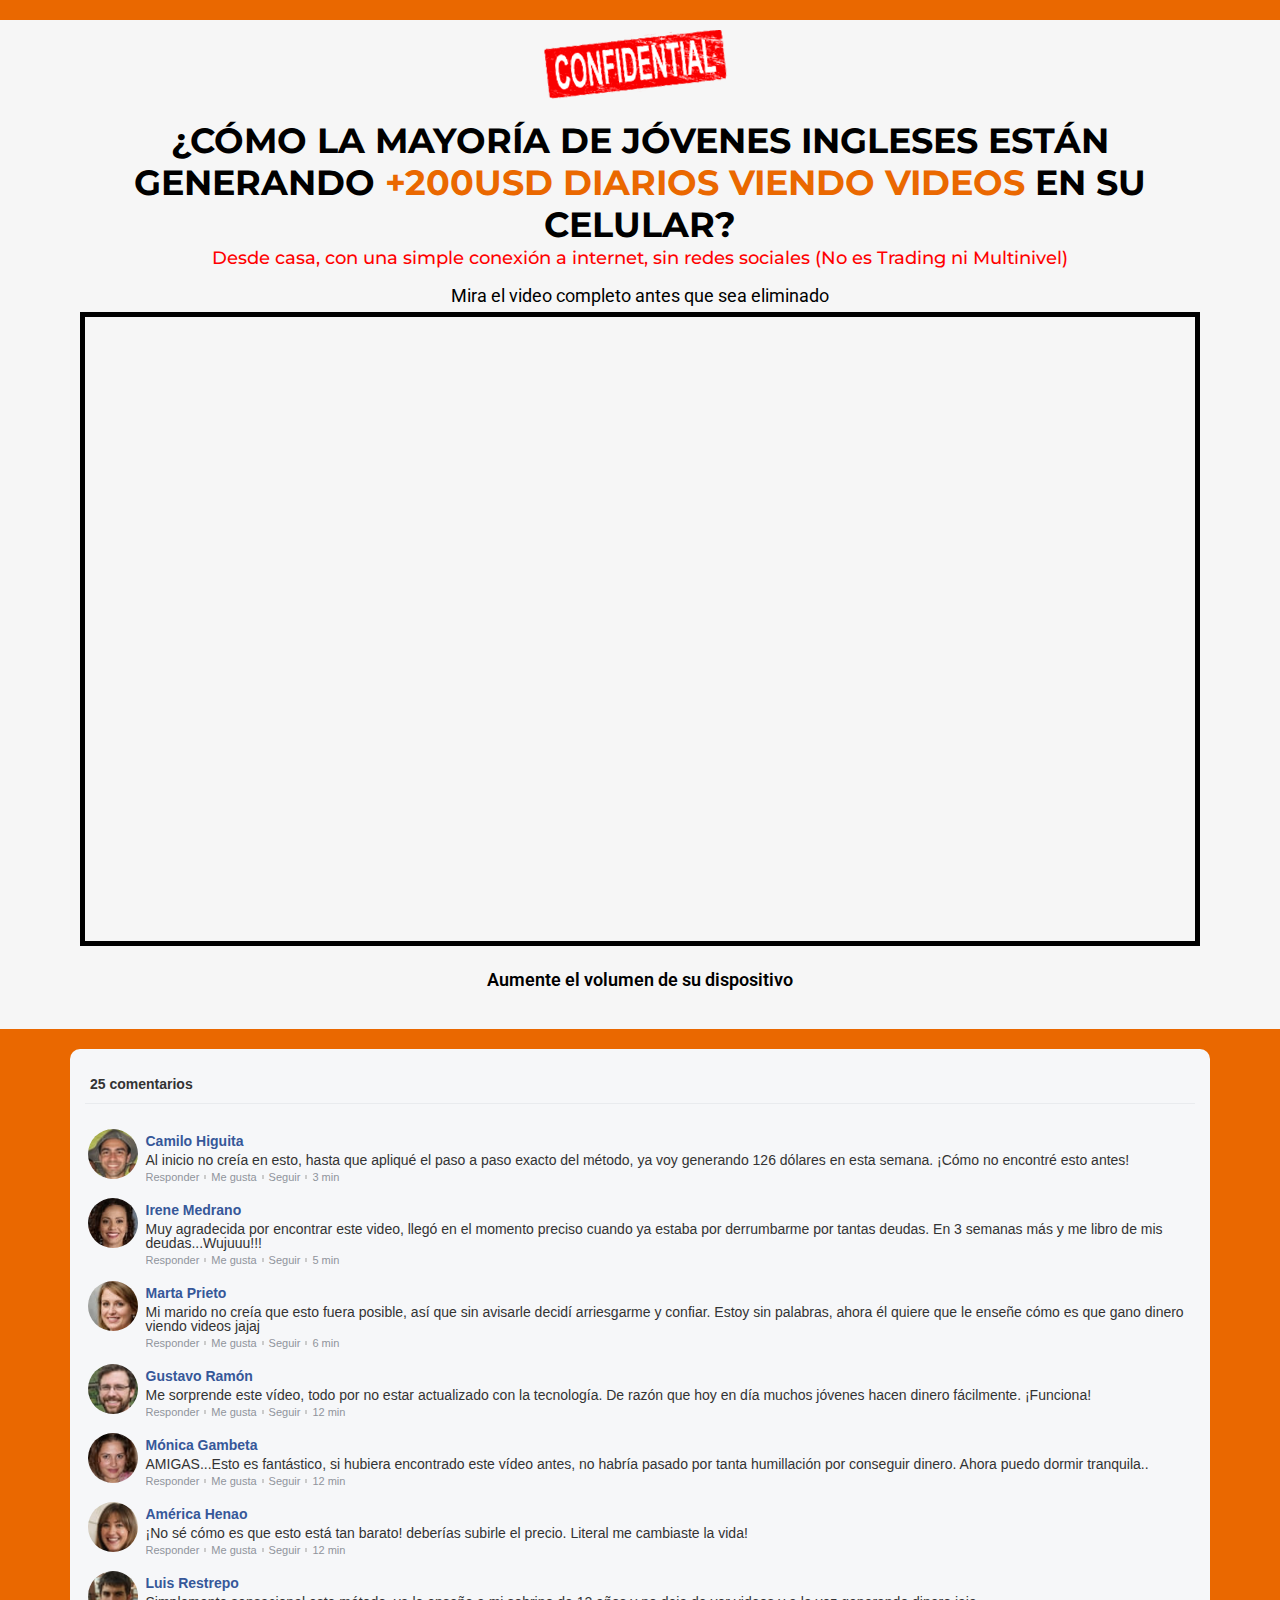
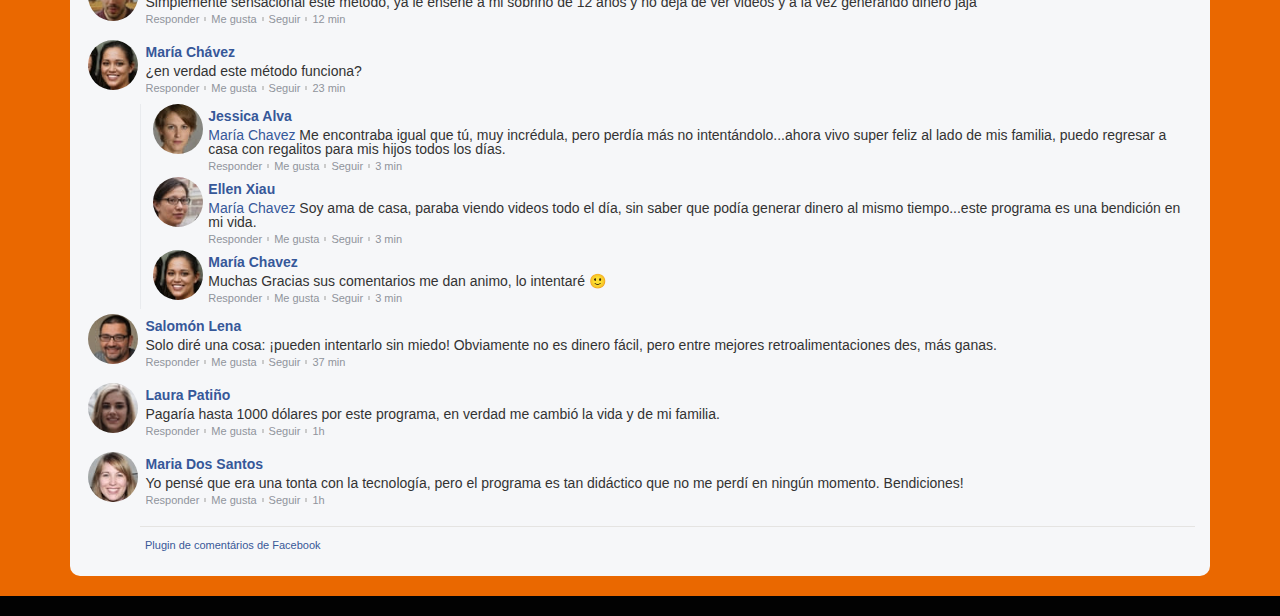
==== commit 7a5d2e96: "Update index.html" ====
--- a/index.html
+++ b/index.html
@@ -12,6 +12,29 @@
 	<link rel="alternate" type="application/rss+xml" title="Sistema VL &raquo; Feed" href="./feed/" />
 	<link rel="alternate" type="application/rss+xml" title="Sistema VL &raquo; Feed de los comentarios"
 		href="./comments/feed/" />
+
+
+	<!-- ================================ LOUD VTURB  =================================================== -->
+
+	<link rel="prerender"
+		href="https://scripts.converteai.net/5ce27480-7734-493e-9887-8cd93fec6eb9/players/62ca269cd16dbb000aca58a7/embed.html">
+	<link rel="preload"
+		href="https://scripts.converteai.net/5ce27480-7734-493e-9887-8cd93fec6eb9/players/62ca269cd16dbb000aca58a7/player.js"
+		as="script">
+	<link rel="preload" href="https://cdn.converteai.net/lib/js/smartplayer/v1/smartplayer.min.js" as="script">
+	<link rel="preload"
+		href="https://images.converteai.net/5ce27480-7734-493e-9887-8cd93fec6eb9/players/62ca269cd16dbb000aca58a7/thumbnail.jpg"
+		as="image">
+	<link rel="preload"
+		href="https://cdn.converteai.net/5ce27480-7734-493e-9887-8cd93fec6eb9/62ca26715c5d42000dd87633/playlist.m3u8"
+		as="fetch">
+	<link rel="dns-prefetch" href="https://cdn.converteai.net">
+	<link rel="dns-prefetch" href="https://scripts.converteai.net">
+	<link rel="dns-prefetch" href="https://images.converteai.net">
+	<link rel="dns-prefetch" href="https://api.vturb.com.br">
+
+	<!-- ======================================================================================= -->
+
 	<style>
 		img.wp-smiley,
 		img.emoji {
@@ -1333,14 +1356,17 @@
 											data-id="6b1321c9" data-element_type="widget"
 											data-widget_type="html.default">
 											<div class="elementor-widget-container">
-												<div style="padding:56.25% 0 0 0;position:relative;">
-													<!-- <iframe
+
+												<!-- ==============================vsl=================================================== -->
+												<div style="padding:56.25% 0 0 0;position:relative;"><iframe
 														frameborder="0" allowfullscreen
-														src="https://scripts.converteai.net/ec3f9993-53f1-471b-8ea1-f3a6062bb21f/players/62aafccc3fa232000befd8b1/embed.html"
-														id="ifr_62aafccc3fa232000befd8b1"
+														src="https://scripts.converteai.net/5ce27480-7734-493e-9887-8cd93fec6eb9/players/62ca269cd16dbb000aca58a7/embed.html"
+														id="ifr_62ca269cd16dbb000aca58a7"
 														style="position:absolute;top:0;left:0;width:100%;height:100%;"
-														referrerpolicy="origin"></iframe> -->
-												</div>
+														referrerpolicy="origin"></iframe></div>
+												<!-- ====================================================================================== -->
+
+
 											</div>
 										</div>
 										<div class="elementor-element elementor-element-7953920 elementor-align-center elementor-mobile-align-center elementor-icon-list--layout-traditional elementor-list-item-link-full_width elementor-widget elementor-widget-icon-list"
@@ -2904,7 +2930,8 @@
 																			<p>PIRATERIA Y <b><span
 																						style="color: #ea6800;">CRIMEN</span></b>
 																			</p>
-																			<p>La venta del «Videos Rentables» sólo puede
+																			<p>La venta del «Videos Rentables» sólo
+																				puede
 																				ser realizada a través de este sitio,
 																				registrado. Cualquier otro sitio donde
 																				encuentre este programa es una
@@ -2991,17 +3018,9 @@
 													$(document).ready(function () {
 														setTimeout(() => {
 															$('.esconder').fadeIn('slow');
-														}, 5 * 1 * 1) // 30 é a quantidade em segundos do delay
+														}, 5 * 1 * 119000) // 30 é a quantidade em segundos do delay
 													})
 												</script>
-
-												<!-- <script>
-													$(document).ready(function () {
-														setTimeout(() => {
-															$('.esconder').fadeIn('slow');
-														}, 5 * 1 * 119000) // 30 é a quantidade em segundos do delay
-													})
-												</script> -->
 												<!--Fim do codigo para delay de conteudo-->
 											</div>
 										</div>
